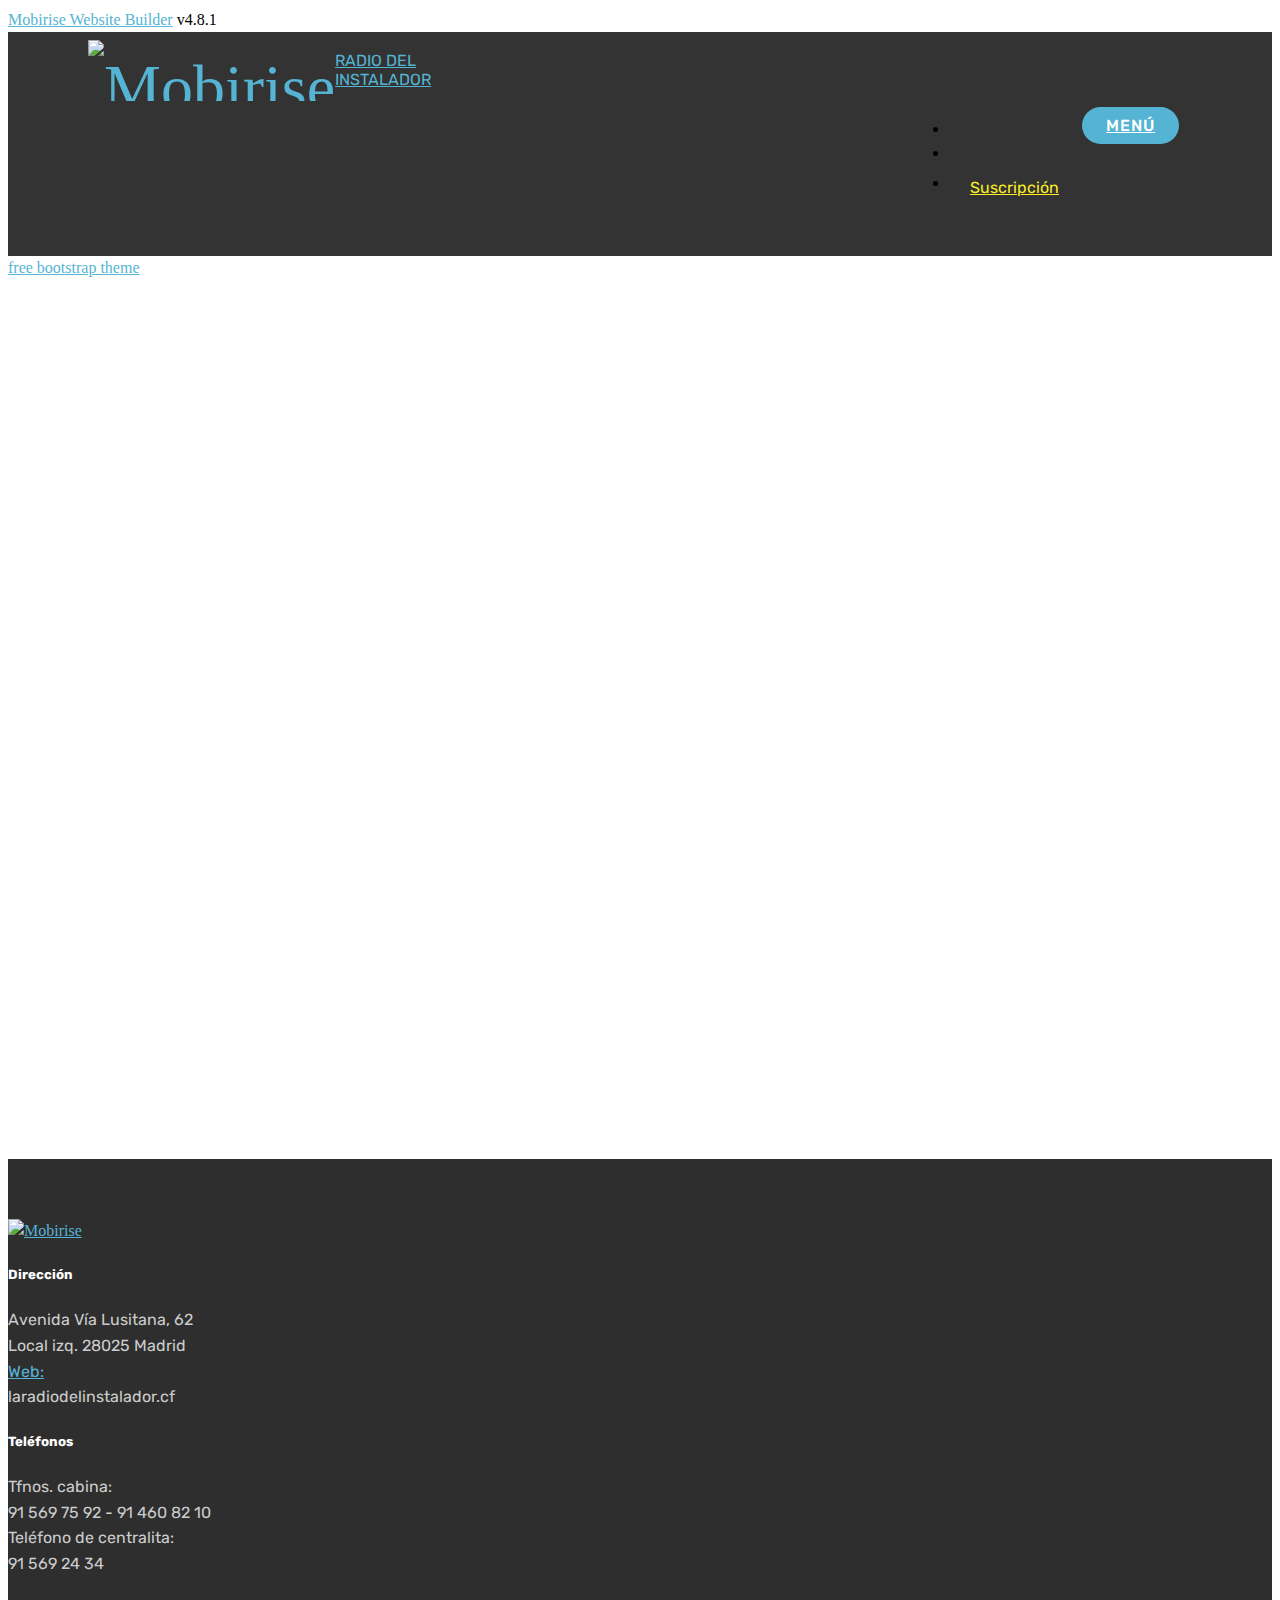
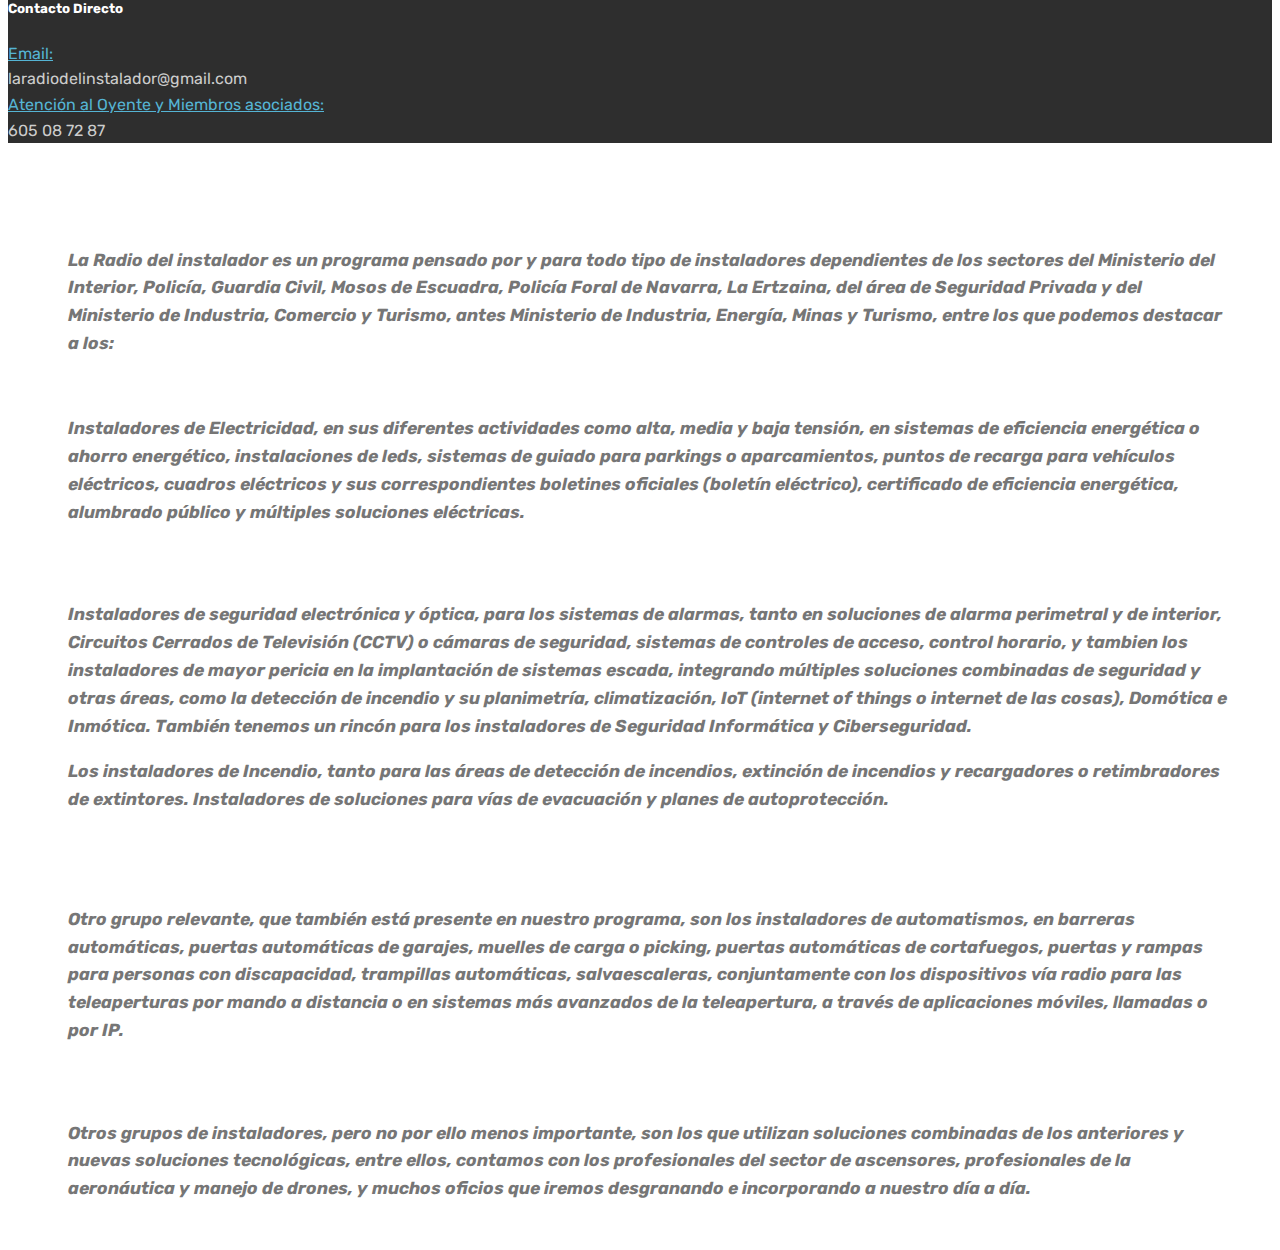
==== index.html @ fbfbef1e "create github pages" ====
<!DOCTYPE html>
<html >
<head>
  <!-- Site made with Mobirise Website Builder v4.8.1, https://mobirise.com -->
  <meta charset="UTF-8">
  <meta http-equiv="X-UA-Compatible" content="IE=edge">
  <meta name="generator" content="Mobirise v4.8.1, mobirise.com">
  <meta name="viewport" content="width=device-width, initial-scale=1, minimum-scale=1">
  <link rel="shortcut icon" href="assets/images/mini-logo-76x121.png" type="image/x-icon">
  <meta name="description" content="Toda la información de nuestros programas, catálogos, información de Ferias y Eventos, nuevos productos, .... y un sinfín de información para todos nuestros instaladores.">
  <title>LA RADIO DEL INSTALADOR</title>
  <link rel="stylesheet" href="assets/web/assets/mobirise-icons/mobirise-icons.css">
  <link rel="stylesheet" href="assets/tether/tether.min.css">
  <link rel="stylesheet" href="assets/soundcloud-plugin/style.css">
  <link rel="stylesheet" href="assets/bootstrap/css/bootstrap.min.css">
  <link rel="stylesheet" href="assets/bootstrap/css/bootstrap-grid.min.css">
  <link rel="stylesheet" href="assets/bootstrap/css/bootstrap-reboot.min.css">
  <link rel="stylesheet" href="assets/socicon/css/styles.css">
  <link rel="stylesheet" href="assets/gdpr-plugin/gdpr-styles.css">
  <link rel="stylesheet" href="assets/dropdown/css/style.css">
  <link rel="stylesheet" href="assets/theme/css/style.css">
  <link rel="stylesheet" href="assets/mobirise/css/mbr-additional.css" type="text/css">
  
  
  
</head>
<body>
  <section class="menu cid-r14WEfcnK8" once="menu" id="menu1-7">

    

    <nav class="navbar navbar-expand beta-menu navbar-dropdown align-items-center navbar-fixed-top navbar-toggleable-sm bg-color transparent">
        <button class="navbar-toggler navbar-toggler-right" type="button" data-toggle="collapse" data-target="#navbarSupportedContent" aria-controls="navbarSupportedContent" aria-expanded="false" aria-label="Toggle navigation">
            <div class="hamburger">
                <span></span>
                <span></span>
                <span></span>
                <span></span>
            </div>
        </button>
        <div class="menu-logo">
            <div class="navbar-brand">
                <span class="navbar-logo">
                    <a href="https://mobirise.com">
                         <img src="assets/images/mini-logo-76x121.png" alt="Mobirise" title="" style="height: 3.8rem;">
                    </a>
                </span>
                <span class="navbar-caption-wrap"><a class="navbar-caption text-primary display-4" href="menu.html">
                        RADIO DEL<br> INSTALADOR</a></span>
            </div>
        </div>
        <div class="collapse navbar-collapse" id="navbarSupportedContent">
            <ul class="navbar-nav nav-dropdown" data-app-modern-menu="true"><li class="nav-item">
                    <a class="nav-link link text-success display-4" href="secciones.html"></a>
                </li><li class="nav-item"><a class="nav-link link text-success display-4" href="noticias.html"></a></li>
                <li class="nav-item">
                    <a class="nav-link link text-success display-4" href="formulario.html"><span class="mbri-edit mbr-iconfont mbr-iconfont-btn"></span>
                        Suscripción</a>
                </li></ul>
            <div class="navbar-buttons mbr-section-btn"><a class="btn btn-sm btn-primary display-4" href="menu.html"><span class="mbri-home mbr-iconfont mbr-iconfont-btn"></span>MENÚ</a></div>
        </div>
    </nav>
</section>

<section class="engine"><a href="https://mobiri.se/s">free bootstrap theme</a></section><section class="cid-qTkA127IK8 mbr-fullscreen mbr-parallax-background" id="header2-1">

    

    

    <div class="container align-center">
        <div class="row justify-content-md-center">
            <div class="mbr-white col-md-10">
                
                
                
                
            </div>
        </div>
    </div>
    <div class="mbr-arrow hidden-sm-down" aria-hidden="true">
        <a href="#next">
            <i class="mbri-down mbr-iconfont"></i>
        </a>
    </div>
</section>

<section class="cid-r1ggnbw7c0" id="video1-1h">

    
    
    <figure class="mbr-figure align-center container">
        <div class="video-block" style="width: 66%;">
            <div><iframe class="mbr-embedded-video" src="https://www.youtube.com/embed/wBc07HFBAdY?rel=0&amp;amp;showinfo=0&amp;autoplay=0&amp;loop=0" width="1280" height="720" frameborder="0" allowfullscreen></iframe></div>
        </div>
    </figure>
</section>

<section class="cid-qTkAaeaxX5" id="footer1-2">

    

    

    <div class="container">
        <div class="media-container-row content text-white">
            <div class="col-12 col-md-3">
                <div class="media-wrap">
                    <a href="https://mobirise.com/">
                        <img src="assets/images/mini-logo-76x121.png" alt="Mobirise" title="">
                    </a>
                </div>
            </div>
            <div class="col-12 col-md-3 mbr-fonts-style display-7">
                <h5 class="pb-3">
                    Dirección</h5>
                <p class="mbr-text">Avenida Vía Lusitana, 62<br>Local izq. 28025 Madrid<br><a href="http://laradiodelinstalador.github.io">Web:</a><br>laradiodelinstalador.cf<br></p>
            </div>
            <div class="col-12 col-md-3 mbr-fonts-style display-7">
                <h5 class="pb-3">Teléfonos</h5>
                <p class="mbr-text">Tfnos. cabina: <br>91 569 75 92 - 91 460 82 10&nbsp;<br>Teléfono de centralita: <br>91 569 24 34<br></p>
            </div>
            <div class="col-12 col-md-3 mbr-fonts-style display-7">
                <h5 class="pb-3">Contacto Directo</h5>
                <p class="mbr-text"><a class="text-primary" href="http://laradiodelinstalador.github.io">Email:</a><br>laradiodelinstalador@gmail.com&nbsp;<br><a href="http://laradiodelinstalador.github.io">Atención al Oyente y Miembros asociados:</a><br>605 08 72 87<br></p>
            </div>
        </div>
        
    </div>
</section>

<section class="mbr-section article content1 cid-r1PuKzwLLW" id="content2-1t">

     

    <div class="container">
        <div class="media-container-row">
            <div class="mbr-text col-12 col-md-8 mbr-fonts-style display-7">
                <blockquote><strong>​La Radio del instalador es un programa pensado por y para todo tipo de instaladores dependientes de los sectores del Ministerio del Interior, Policía, Guardia Civil, Mosos de Escuadra, Policía Foral de Navarra, La Ertzaina, del área de Seguridad Privada y del Ministerio de Industria, Comercio y Turismo, antes Ministerio de Industria, Energía, Minas y Turismo, entre los que podemos destacar a los​:​</strong></blockquote>
            </div>
        </div>
    </div>
</section>

<section class="mbr-section article content1 cid-r1Pv6XLLyT" id="content2-1u">

     

    <div class="container">
        <div class="media-container-row">
            <div class="mbr-text col-12 col-md-8 mbr-fonts-style display-7">
                <blockquote><strong>​Instaladores de Electricidad, en sus diferentes actividades como alta, media y baja tensión, en sistemas de eficiencia energética o ahorro energético, instalaciones de leds, sistemas de guiado para parkings o aparcamientos, puntos de recarga para vehículos eléctricos, cuadros eléctricos y sus correspondientes boletines oficiales (boletín eléctrico), certificado de eficiencia energética, alumbrado público y múltiples soluciones eléctricas.</strong></blockquote>
            </div>
        </div>
    </div>
</section>

<section class="mbr-section article content1 cid-r1PviAA6m5" id="content2-1v">

     

    <div class="container">
        <div class="media-container-row">
            <div class="mbr-text col-12 col-md-8 mbr-fonts-style display-7">
                <blockquote><p><strong>​Instaladores de seguridad electrónica y óptica, para los sistemas de alarmas, tanto en soluciones de alarma perimetral y de interior, Circuitos Cerrados de Televisión (CCTV) o cámaras de seguridad, sistemas de controles de acceso, control horario, y tambien los instaladores de mayor pericia en la implantación de sistemas escada, integrando múltiples soluciones combinadas de seguridad y otras áreas, como la detección de incendio y su planimetría, climatización, IoT (internet of things o internet de las cosas), Domótica e Inmótica. También tenemos un rincón para los instaladores de Seguridad Informática y Ciberseguridad.</strong></p><p><strong>Los instaladores de Incendio, tanto para las áreas de detección de incendios, extinción de incendios y recargadores o retimbradores de extintores. Instaladores de soluciones para vías de evacuación y planes de autoprotección.</strong></p></blockquote>
            </div>
        </div>
    </div>
</section>

<section class="mbr-section article content1 cid-r1Pxhwvewk" id="content2-1w">

     

    <div class="container">
        <div class="media-container-row">
            <div class="mbr-text col-12 col-md-8 mbr-fonts-style display-7">
                <blockquote><p><strong>Otro grupo relevante, que también está presente en nuestro programa, son los instaladores de automatismos, en barreras automáticas, puertas automáticas de garajes, muelles de carga o picking, puertas automáticas de cortafuegos, puertas y rampas para personas con discapacidad, trampillas automáticas, salvaescaleras, conjuntamente con los dispositivos vía radio para las teleaperturas por mando a distancia o en sistemas más avanzados de la teleapertura, a través de aplicaciones móviles, llamadas o por IP.</strong></p></blockquote>
            </div>
        </div>
    </div>
</section>

<section class="mbr-section article content1 cid-r1Pyh9KIrr" id="content2-1x">

     

    <div class="container">
        <div class="media-container-row">
            <div class="mbr-text col-12 col-md-8 mbr-fonts-style display-7">
                <blockquote><strong>Otros grupos de instaladores, pero no por ello menos importante, son los que utilizan soluciones combinadas de los anteriores y nuevas soluciones tecnológicas, entre ellos, contamos con los profesionales del sector de ascensores, profesionales de la aeronáutica y manejo de drones, y muchos oficios que iremos desgranando e incorporando a nuestro día a día.</strong></blockquote>
            </div>
        </div>
    </div>
</section>


  <script src="assets/web/assets/jquery/jquery.min.js"></script>
  <script src="assets/popper/popper.min.js"></script>
  <script src="assets/tether/tether.min.js"></script>
  <script src="assets/bootstrap/js/bootstrap.min.js"></script>
  <script src="assets/smoothscroll/smooth-scroll.js"></script>
  <script src="assets/dropdown/js/script.min.js"></script>
  <script src="assets/touchswipe/jquery.touch-swipe.min.js"></script>
  <script src="assets/parallax/jarallax.min.js"></script>
  <script src="assets/cookies-alert-plugin/cookies-alert-core.js"></script>
  <script src="assets/cookies-alert-plugin/cookies-alert-script.js"></script>
  <script src="assets/theme/js/script.js"></script>
  
  
<input name="cookieData" type="hidden" data-cookie-text="We use cookies to give you the best experience. Read our <a href='privacy.html'>cookie policy</a>.">
  </body>
</html>
---- assets/mobirise/css/mbr-additional.css ----
@import url(https://fonts.googleapis.com/css?family=Rubik:300,300i,400,400i,500,500i,700,700i,900,900i);





body {
  font-style: normal;
  line-height: 1.5;
}
.mbr-section-title {
  font-style: normal;
  line-height: 1.2;
}
.mbr-section-subtitle {
  line-height: 1.3;
}
.mbr-text {
  font-style: normal;
  line-height: 1.6;
}
.display-1 {
  font-family: 'Rubik', sans-serif;
  font-size: 4.25rem;
}
.display-1 > .mbr-iconfont {
  font-size: 6.8rem;
}
.display-2 {
  font-family: 'Rubik', sans-serif;
  font-size: 3rem;
}
.display-2 > .mbr-iconfont {
  font-size: 4.8rem;
}
.display-4 {
  font-family: 'Rubik', sans-serif;
  font-size: 1rem;
}
.display-4 > .mbr-iconfont {
  font-size: 1.6rem;
}
.display-5 {
  font-family: 'Rubik', sans-serif;
  font-size: 1.5rem;
}
.display-5 > .mbr-iconfont {
  font-size: 2.4rem;
}
.display-7 {
  font-family: 'Rubik', sans-serif;
  font-size: 1rem;
}
.display-7 > .mbr-iconfont {
  font-size: 1.6rem;
}
/* ---- Fluid typography for mobile devices ---- */
/* 1.4 - font scale ratio ( bootstrap == 1.42857 ) */
/* 100vw - current viewport width */
/* (48 - 20)  48 == 48rem == 768px, 20 == 20rem == 320px(minimal supported viewport) */
/* 0.65 - min scale variable, may vary */
@media (max-width: 768px) {
  .display-1 {
    font-size: 3.4rem;
    font-size: calc( 2.1374999999999997rem + (4.25 - 2.1374999999999997) * ((100vw - 20rem) / (48 - 20)));
    line-height: calc( 1.4 * (2.1374999999999997rem + (4.25 - 2.1374999999999997) * ((100vw - 20rem) / (48 - 20))));
  }
  .display-2 {
    font-size: 2.4rem;
    font-size: calc( 1.7rem + (3 - 1.7) * ((100vw - 20rem) / (48 - 20)));
    line-height: calc( 1.4 * (1.7rem + (3 - 1.7) * ((100vw - 20rem) / (48 - 20))));
  }
  .display-4 {
    font-size: 0.8rem;
    font-size: calc( 1rem + (1 - 1) * ((100vw - 20rem) / (48 - 20)));
    line-height: calc( 1.4 * (1rem + (1 - 1) * ((100vw - 20rem) / (48 - 20))));
  }
  .display-5 {
    font-size: 1.2rem;
    font-size: calc( 1.175rem + (1.5 - 1.175) * ((100vw - 20rem) / (48 - 20)));
    line-height: calc( 1.4 * (1.175rem + (1.5 - 1.175) * ((100vw - 20rem) / (48 - 20))));
  }
}
/* Buttons */
.btn {
  font-weight: 500;
  border-width: 2px;
  font-style: normal;
  letter-spacing: 1px;
  margin: .4rem .8rem;
  white-space: normal;
  -webkit-transition: all 0.3s ease-in-out;
  -moz-transition: all 0.3s ease-in-out;
  transition: all 0.3s ease-in-out;
  padding: 1rem 3rem;
  border-radius: 3px;
  display: inline-flex;
  align-items: center;
  justify-content: center;
  word-break: break-word;
}
.btn-sm {
  font-weight: 500;
  letter-spacing: 1px;
  -webkit-transition: all 0.3s ease-in-out;
  -moz-transition: all 0.3s ease-in-out;
  transition: all 0.3s ease-in-out;
  padding: 0.6rem 1.5rem;
  border-radius: 3px;
}
.btn-md {
  font-weight: 500;
  letter-spacing: 1px;
  margin: .4rem .8rem !important;
  -webkit-transition: all 0.3s ease-in-out;
  -moz-transition: all 0.3s ease-in-out;
  transition: all 0.3s ease-in-out;
  padding: 1rem 3rem;
  border-radius: 3px;
}
.btn-lg {
  font-weight: 500;
  letter-spacing: 1px;
  margin: .4rem .8rem !important;
  -webkit-transition: all 0.3s ease-in-out;
  -moz-transition: all 0.3s ease-in-out;
  transition: all 0.3s ease-in-out;
  padding: 1.2rem 3.2rem;
  border-radius: 3px;
}
.bg-primary {
  background-color: #55b4d4 !important;
}
.bg-success {
  background-color: #faed23 !important;
}
.bg-info {
  background-color: #82786e !important;
}
.bg-warning {
  background-color: #879a9f !important;
}
.bg-danger {
  background-color: #9ce639 !important;
}
.btn-primary,
.btn-primary:active {
  background-color: #55b4d4 !important;
  border-color: #55b4d4 !important;
  color: #ffffff !important;
}
.btn-primary:hover,
.btn-primary:focus,
.btn-primary.focus,
.btn-primary.active {
  color: #ffffff !important;
  background-color: #2d8fb0 !important;
  border-color: #2d8fb0 !important;
}
.btn-primary.disabled,
.btn-primary:disabled {
  color: #ffffff !important;
  background-color: #2d8fb0 !important;
  border-color: #2d8fb0 !important;
}
.btn-secondary,
.btn-secondary:active {
  background-color: #ff0a00 !important;
  border-color: #ff0a00 !important;
  color: #ffffff !important;
}
.btn-secondary:hover,
.btn-secondary:focus,
.btn-secondary.focus,
.btn-secondary.active {
  color: #ffffff !important;
  background-color: #b30700 !important;
  border-color: #b30700 !important;
}
.btn-secondary.disabled,
.btn-secondary:disabled {
  color: #ffffff !important;
  background-color: #b30700 !important;
  border-color: #b30700 !important;
}
.btn-info,
.btn-info:active {
  background-color: #82786e !important;
  border-color: #82786e !important;
  color: #ffffff !important;
}
.btn-info:hover,
.btn-info:focus,
.btn-info.focus,
.btn-info.active {
  color: #ffffff !important;
  background-color: #59524b !important;
  border-color: #59524b !important;
}
.btn-info.disabled,
.btn-info:disabled {
  color: #ffffff !important;
  background-color: #59524b !important;
  border-color: #59524b !important;
}
.btn-success,
.btn-success:active {
  background-color: #faed23 !important;
  border-color: #faed23 !important;
  color: #1d1c01 !important;
}
.btn-success:hover,
.btn-success:focus,
.btn-success.focus,
.btn-success.active {
  color: #1d1c01 !important;
  background-color: #ccc005 !important;
  border-color: #ccc005 !important;
}
.btn-success.disabled,
.btn-success:disabled {
  color: #1d1c01 !important;
  background-color: #ccc005 !important;
  border-color: #ccc005 !important;
}
.btn-warning,
.btn-warning:active {
  background-color: #879a9f !important;
  border-color: #879a9f !important;
  color: #ffffff !important;
}
.btn-warning:hover,
.btn-warning:focus,
.btn-warning.focus,
.btn-warning.active {
  color: #ffffff !important;
  background-color: #617479 !important;
  border-color: #617479 !important;
}
.btn-warning.disabled,
.btn-warning:disabled {
  color: #ffffff !important;
  background-color: #617479 !important;
  border-color: #617479 !important;
}
.btn-danger,
.btn-danger:active {
  background-color: #9ce639 !important;
  border-color: #9ce639 !important;
  color: #121c04 !important;
}
.btn-danger:hover,
.btn-danger:focus,
.btn-danger.focus,
.btn-danger.active {
  color: #121c04 !important;
  background-color: #75bb18 !important;
  border-color: #75bb18 !important;
}
.btn-danger.disabled,
.btn-danger:disabled {
  color: #121c04 !important;
  background-color: #75bb18 !important;
  border-color: #75bb18 !important;
}
.btn-white {
  color: #333333 !important;
}
.btn-white,
.btn-white:active {
  background-color: #ffffff !important;
  border-color: #ffffff !important;
  color: #808080 !important;
}
.btn-white:hover,
.btn-white:focus,
.btn-white.focus,
.btn-white.active {
  color: #808080 !important;
  background-color: #d9d9d9 !important;
  border-color: #d9d9d9 !important;
}
.btn-white.disabled,
.btn-white:disabled {
  color: #808080 !important;
  background-color: #d9d9d9 !important;
  border-color: #d9d9d9 !important;
}
.btn-black,
.btn-black:active {
  background-color: #333333 !important;
  border-color: #333333 !important;
  color: #ffffff !important;
}
.btn-black:hover,
.btn-black:focus,
.btn-black.focus,
.btn-black.active {
  color: #ffffff !important;
  background-color: #0d0d0d !important;
  border-color: #0d0d0d !important;
}
.btn-black.disabled,
.btn-black:disabled {
  color: #ffffff !important;
  background-color: #0d0d0d !important;
  border-color: #0d0d0d !important;
}
.btn-primary-outline,
.btn-primary-outline:active {
  background: none;
  border-color: #277e9c;
  color: #277e9c;
}
.btn-primary-outline:hover,
.btn-primary-outline:focus,
.btn-primary-outline.focus,
.btn-primary-outline.active {
  color: #ffffff;
  background-color: #55b4d4;
  border-color: #55b4d4;
}
.btn-primary-outline.disabled,
.btn-primary-outline:disabled {
  color: #ffffff !important;
  background-color: #55b4d4 !important;
  border-color: #55b4d4 !important;
}
.btn-secondary-outline,
.btn-secondary-outline:active {
  background: none;
  border-color: #990600;
  color: #990600;
}
.btn-secondary-outline:hover,
.btn-secondary-outline:focus,
.btn-secondary-outline.focus,
.btn-secondary-outline.active {
  color: #ffffff;
  background-color: #ff0a00;
  border-color: #ff0a00;
}
.btn-secondary-outline.disabled,
.btn-secondary-outline:disabled {
  color: #ffffff !important;
  background-color: #ff0a00 !important;
  border-color: #ff0a00 !important;
}
.btn-info-outline,
.btn-info-outline:active {
  background: none;
  border-color: #4b453f;
  color: #4b453f;
}
.btn-info-outline:hover,
.btn-info-outline:focus,
.btn-info-outline.focus,
.btn-info-outline.active {
  color: #ffffff;
  background-color: #82786e;
  border-color: #82786e;
}
.btn-info-outline.disabled,
.btn-info-outline:disabled {
  color: #ffffff !important;
  background-color: #82786e !important;
  border-color: #82786e !important;
}
.btn-success-outline,
.btn-success-outline:active {
  background: none;
  border-color: #b3a804;
  color: #b3a804;
}
.btn-success-outline:hover,
.btn-success-outline:focus,
.btn-success-outline.focus,
.btn-success-outline.active {
  color: #1d1c01;
  background-color: #faed23;
  border-color: #faed23;
}
.btn-success-outline.disabled,
.btn-success-outline:disabled {
  color: #1d1c01 !important;
  background-color: #faed23 !important;
  border-color: #faed23 !important;
}
.btn-warning-outline,
.btn-warning-outline:active {
  background: none;
  border-color: #55666b;
  color: #55666b;
}
.btn-warning-outline:hover,
.btn-warning-outline:focus,
.btn-warning-outline.focus,
.btn-warning-outline.active {
  color: #ffffff;
  background-color: #879a9f;
  border-color: #879a9f;
}
.btn-warning-outline.disabled,
.btn-warning-outline:disabled {
  color: #ffffff !important;
  background-color: #879a9f !important;
  border-color: #879a9f !important;
}
.btn-danger-outline,
.btn-danger-outline:active {
  background: none;
  border-color: #67a415;
  color: #67a415;
}
.btn-danger-outline:hover,
.btn-danger-outline:focus,
.btn-danger-outline.focus,
.btn-danger-outline.active {
  color: #121c04;
  background-color: #9ce639;
  border-color: #9ce639;
}
.btn-danger-outline.disabled,
.btn-danger-outline:disabled {
  color: #121c04 !important;
  background-color: #9ce639 !important;
  border-color: #9ce639 !important;
}
.btn-black-outline,
.btn-black-outline:active {
  background: none;
  border-color: #000000;
  color: #000000;
}
.btn-black-outline:hover,
.btn-black-outline:focus,
.btn-black-outline.focus,
.btn-black-outline.active {
  color: #ffffff;
  background-color: #333333;
  border-color: #333333;
}
.btn-black-outline.disabled,
.btn-black-outline:disabled {
  color: #ffffff !important;
  background-color: #333333 !important;
  border-color: #333333 !important;
}
.btn-white-outline,
.btn-white-outline:active,
.btn-white-outline.active {
  background: none;
  border-color: #ffffff;
  color: #ffffff;
}
.btn-white-outline:hover,
.btn-white-outline:focus,
.btn-white-outline.focus {
  color: #333333;
  background-color: #ffffff;
  border-color: #ffffff;
}
.text-primary {
  color: #55b4d4 !important;
}
.text-secondary {
  color: #ff0a00 !important;
}
.text-success {
  color: #faed23 !important;
}
.text-info {
  color: #82786e !important;
}
.text-warning {
  color: #879a9f !important;
}
.text-danger {
  color: #9ce639 !important;
}
.text-white {
  color: #ffffff !important;
}
.text-black {
  color: #000000 !important;
}
a.text-primary:hover,
a.text-primary:focus {
  color: #277e9c !important;
}
a.text-secondary:hover,
a.text-secondary:focus {
  color: #990600 !important;
}
a.text-success:hover,
a.text-success:focus {
  color: #b3a804 !important;
}
a.text-info:hover,
a.text-info:focus {
  color: #4b453f !important;
}
a.text-warning:hover,
a.text-warning:focus {
  color: #55666b !important;
}
a.text-danger:hover,
a.text-danger:focus {
  color: #67a415 !important;
}
a.text-white:hover,
a.text-white:focus {
  color: #b3b3b3 !important;
}
a.text-black:hover,
a.text-black:focus {
  color: #4d4d4d !important;
}
.alert-success {
  background-color: #70c770;
}
.alert-info {
  background-color: #82786e;
}
.alert-warning {
  background-color: #879a9f;
}
.alert-danger {
  background-color: #9ce639;
}
.mbr-section-btn a.btn:not(.btn-form) {
  border-radius: 100px;
}
.mbr-section-btn a.btn:not(.btn-form):hover,
.mbr-section-btn a.btn:not(.btn-form):focus {
  box-shadow: none !important;
}
.mbr-section-btn a.btn:not(.btn-form):hover,
.mbr-section-btn a.btn:not(.btn-form):focus {
  box-shadow: 0 10px 40px 0 rgba(0, 0, 0, 0.2) !important;
  -webkit-box-shadow: 0 10px 40px 0 rgba(0, 0, 0, 0.2) !important;
}
.mbr-gallery-filter li a {
  border-radius: 100px !important;
}
.mbr-gallery-filter li.active .btn {
  background-color: #55b4d4;
  border-color: #55b4d4;
  color: #ffffff;
}
.mbr-gallery-filter li.active .btn:focus {
  box-shadow: none;
}
.nav-tabs .nav-link {
  border-radius: 100px !important;
}
.btn-form {
  border-radius: 0;
}
.btn-form:hover {
  cursor: pointer;
}
a,
a:hover {
  color: #55b4d4;
}
.mbr-plan-header.bg-primary .mbr-plan-subtitle,
.mbr-plan-header.bg-primary .mbr-plan-price-desc {
  color: #f8fcfd;
}
.mbr-plan-header.bg-success .mbr-plan-subtitle,
.mbr-plan-header.bg-success .mbr-plan-price-desc {
  color: #fffdea;
}
.mbr-plan-header.bg-info .mbr-plan-subtitle,
.mbr-plan-header.bg-info .mbr-plan-price-desc {
  color: #beb8b2;
}
.mbr-plan-header.bg-warning .mbr-plan-subtitle,
.mbr-plan-header.bg-warning .mbr-plan-price-desc {
  color: #ced6d8;
}
.mbr-plan-header.bg-danger .mbr-plan-subtitle,
.mbr-plan-header.bg-danger .mbr-plan-price-desc {
  color: #f7fdee;
}
/* Scroll to top button*/
.scrollToTop_wraper {
  display: none;
}
#scrollToTop a i:before {
  content: '';
  position: absolute;
  height: 40%;
  top: 25%;
  background: #fff;
  width: 2px;
  left: calc(50% - 1px);
}
#scrollToTop a i:after {
  content: '';
  position: absolute;
  display: block;
  border-top: 2px solid #fff;
  border-right: 2px solid #fff;
  width: 40%;
  height: 40%;
  left: 30%;
  bottom: 30%;
  transform: rotate(135deg);
}
/* Others*/
.note-check a[data-value=Rubik] {
  font-style: normal;
}
.mbr-arrow a {
  color: #ffffff;
}
@media (max-width: 767px) {
  .mbr-arrow {
    display: none;
  }
}
.form-control-label {
  position: relative;
  cursor: pointer;
  margin-bottom: .357em;
  padding: 0;
}
.alert {
  color: #ffffff;
  border-radius: 0;
  border: 0;
  font-size: .875rem;
  line-height: 1.5;
  margin-bottom: 1.875rem;
  padding: 1.25rem;
  position: relative;
}
.alert.alert-form::after {
  background-color: inherit;
  bottom: -7px;
  content: "";
  display: block;
  height: 14px;
  left: 50%;
  margin-left: -7px;
  position: absolute;
  transform: rotate(45deg);
  width: 14px;
}
.form-control {
  background-color: #f5f5f5;
  box-shadow: none;
  color: #565656;
  font-family: 'Rubik', sans-serif;
  font-size: 1rem;
  line-height: 1.43;
  min-height: 3.5em;
  padding: 1.07em .5em;
}
.form-control > .mbr-iconfont {
  font-size: 1.6rem;
}
.form-control,
.form-control:focus {
  border: 1px solid #e8e8e8;
}
.form-active .form-control:invalid {
  border-color: red;
}
.mbr-overlay {
  background-color: #000;
  bottom: 0;
  left: 0;
  opacity: .5;
  position: absolute;
  right: 0;
  top: 0;
  z-index: 0;
}
blockquote {
  font-style: italic;
  padding: 10px 0 10px 20px;
  font-size: 1.09rem;
  position: relative;
  border-color: #55b4d4;
  border-width: 3px;
}
ul,
ol,
pre,
blockquote {
  margin-bottom: 2.3125rem;
}
pre {
  background: #f4f4f4;
  padding: 10px 24px;
  white-space: pre-wrap;
}
.inactive {
  -webkit-user-select: none;
  -moz-user-select: none;
  -ms-user-select: none;
  user-select: none;
  pointer-events: none;
  -webkit-user-drag: none;
  user-drag: none;
}
.mbr-section__comments .row {
  justify-content: center;
}
/* Forms */
.mbr-form .btn {
  margin: .4rem 0;
}
.mbr-form .input-group-btn a.btn {
  border-radius: 100px !important;
}
.mbr-form .input-group-btn a.btn:hover {
  box-shadow: 0 10px 40px 0 rgba(0, 0, 0, 0.2);
}
.mbr-form .input-group-btn button[type="submit"] {
  border-radius: 100px !important;
  padding: 1rem 3rem;
}
.mbr-form .input-group-btn button[type="submit"]:hover {
  box-shadow: 0 10px 40px 0 rgba(0, 0, 0, 0.2);
}
.form2 .form-control {
  border-top-left-radius: 100px;
  border-bottom-left-radius: 100px;
}
.form2 .input-group-btn a.btn {
  border-top-left-radius: 0 !important;
  border-bottom-left-radius: 0 !important;
}
.form2 .input-group-btn button[type="submit"] {
  border-top-left-radius: 0 !important;
  border-bottom-left-radius: 0 !important;
}
.form3 input[type="email"] {
  border-radius: 100px !important;
}
@media (max-width: 349px) {
  .form2 input[type="email"] {
    border-radius: 100px !important;
  }
  .form2 .input-group-btn a.btn {
    border-radius: 100px !important;
  }
  .form2 .input-group-btn button[type="submit"] {
    border-radius: 100px !important;
  }
}
@media (max-width: 767px) {
  .btn {
    font-size: .75rem !important;
  }
  .btn .mbr-iconfont {
    font-size: 1rem !important;
  }
}
/* Social block */
.btn-social {
  font-size: 20px;
  border-radius: 50%;
  padding: 0;
  width: 44px;
  height: 44px;
  line-height: 44px;
  text-align: center;
  position: relative;
  border: 2px solid #c0a375;
  border-color: #55b4d4;
  color: #232323;
  cursor: pointer;
}
.btn-social i {
  top: 0;
  line-height: 44px;
  width: 44px;
}
.btn-social:hover {
  color: #fff;
  background: #55b4d4;
}
.btn-social + .btn {
  margin-left: .1rem;
}
/* Footer */
.mbr-footer-content li::before,
.mbr-footer .mbr-contacts li::before {
  background: #55b4d4;
}
.mbr-footer-content li a:hover,
.mbr-footer .mbr-contacts li a:hover {
  color: #55b4d4;
}
.footer3 input[type="email"],
.footer4 input[type="email"] {
  border-radius: 100px !important;
}
.footer3 .input-group-btn a.btn,
.footer4 .input-group-btn a.btn {
  border-radius: 100px !important;
}
.footer3 .input-group-btn button[type="submit"],
.footer4 .input-group-btn button[type="submit"] {
  border-radius: 100px !important;
}
/* Headers*/
.header13 .form-inline input[type="email"],
.header14 .form-inline input[type="email"] {
  border-radius: 100px;
}
.header13 .form-inline input[type="text"],
.header14 .form-inline input[type="text"] {
  border-radius: 100px;
}
.header13 .form-inline input[type="tel"],
.header14 .form-inline input[type="tel"] {
  border-radius: 100px;
}
.header13 .form-inline a.btn,
.header14 .form-inline a.btn {
  border-radius: 100px;
}
.header13 .form-inline button,
.header14 .form-inline button {
  border-radius: 100px !important;
}
.offset-1 {
  margin-left: 8.33333%;
}
.offset-2 {
  margin-left: 16.66667%;
}
.offset-3 {
  margin-left: 25%;
}
.offset-4 {
  margin-left: 33.33333%;
}
.offset-5 {
  margin-left: 41.66667%;
}
.offset-6 {
  margin-left: 50%;
}
.offset-7 {
  margin-left: 58.33333%;
}
.offset-8 {
  margin-left: 66.66667%;
}
.offset-9 {
  margin-left: 75%;
}
.offset-10 {
  margin-left: 83.33333%;
}
.offset-11 {
  margin-left: 91.66667%;
}
@media (min-width: 576px) {
  .offset-sm-0 {
    margin-left: 0%;
  }
  .offset-sm-1 {
    margin-left: 8.33333%;
  }
  .offset-sm-2 {
    margin-left: 16.66667%;
  }
  .offset-sm-3 {
    margin-left: 25%;
  }
  .offset-sm-4 {
    margin-left: 33.33333%;
  }
  .offset-sm-5 {
    margin-left: 41.66667%;
  }
  .offset-sm-6 {
    margin-left: 50%;
  }
  .offset-sm-7 {
    margin-left: 58.33333%;
  }
  .offset-sm-8 {
    margin-left: 66.66667%;
  }
  .offset-sm-9 {
    margin-left: 75%;
  }
  .offset-sm-10 {
    margin-left: 83.33333%;
  }
  .offset-sm-11 {
    margin-left: 91.66667%;
  }
}
@media (min-width: 768px) {
  .offset-md-0 {
    margin-left: 0%;
  }
  .offset-md-1 {
    margin-left: 8.33333%;
  }
  .offset-md-2 {
    margin-left: 16.66667%;
  }
  .offset-md-3 {
    margin-left: 25%;
  }
  .offset-md-4 {
    margin-left: 33.33333%;
  }
  .offset-md-5 {
    margin-left: 41.66667%;
  }
  .offset-md-6 {
    margin-left: 50%;
  }
  .offset-md-7 {
    margin-left: 58.33333%;
  }
  .offset-md-8 {
    margin-left: 66.66667%;
  }
  .offset-md-9 {
    margin-left: 75%;
  }
  .offset-md-10 {
    margin-left: 83.33333%;
  }
  .offset-md-11 {
    margin-left: 91.66667%;
  }
}
@media (min-width: 992px) {
  .offset-lg-0 {
    margin-left: 0%;
  }
  .offset-lg-1 {
    margin-left: 8.33333%;
  }
  .offset-lg-2 {
    margin-left: 16.66667%;
  }
  .offset-lg-3 {
    margin-left: 25%;
  }
  .offset-lg-4 {
    margin-left: 33.33333%;
  }
  .offset-lg-5 {
    margin-left: 41.66667%;
  }
  .offset-lg-6 {
    margin-left: 50%;
  }
  .offset-lg-7 {
    margin-left: 58.33333%;
  }
  .offset-lg-8 {
    margin-left: 66.66667%;
  }
  .offset-lg-9 {
    margin-left: 75%;
  }
  .offset-lg-10 {
    margin-left: 83.33333%;
  }
  .offset-lg-11 {
    margin-left: 91.66667%;
  }
}
@media (min-width: 1200px) {
  .offset-xl-0 {
    margin-left: 0%;
  }
  .offset-xl-1 {
    margin-left: 8.33333%;
  }
  .offset-xl-2 {
    margin-left: 16.66667%;
  }
  .offset-xl-3 {
    margin-left: 25%;
  }
  .offset-xl-4 {
    margin-left: 33.33333%;
  }
  .offset-xl-5 {
    margin-left: 41.66667%;
  }
  .offset-xl-6 {
    margin-left: 50%;
  }
  .offset-xl-7 {
    margin-left: 58.33333%;
  }
  .offset-xl-8 {
    margin-left: 66.66667%;
  }
  .offset-xl-9 {
    margin-left: 75%;
  }
  .offset-xl-10 {
    margin-left: 83.33333%;
  }
  .offset-xl-11 {
    margin-left: 91.66667%;
  }
}
.navbar-toggler {
  -webkit-align-self: flex-start;
  -ms-flex-item-align: start;
  align-self: flex-start;
  padding: 0.25rem 0.75rem;
  font-size: 1.25rem;
  line-height: 1;
  background: transparent;
  border: 1px solid transparent;
  -webkit-border-radius: 0.25rem;
  border-radius: 0.25rem;
}
.navbar-toggler:focus,
.navbar-toggler:hover {
  text-decoration: none;
}
.navbar-toggler-icon {
  display: inline-block;
  width: 1.5em;
  height: 1.5em;
  vertical-align: middle;
  content: "";
  background: no-repeat center center;
  -webkit-background-size: 100% 100%;
  -o-background-size: 100% 100%;
  background-size: 100% 100%;
}
.navbar-toggler-left {
  position: absolute;
  left: 1rem;
}
.navbar-toggler-right {
  position: absolute;
  right: 1rem;
}
@media (max-width: 575px) {
  .navbar-toggleable .navbar-nav .dropdown-menu {
    position: static;
    float: none;
  }
  .navbar-toggleable > .container {
    padding-right: 0;
    padding-left: 0;
  }
}
@media (min-width: 576px) {
  .navbar-toggleable {
    -webkit-box-orient: horizontal;
    -webkit-box-direction: normal;
    -webkit-flex-direction: row;
    -ms-flex-direction: row;
    flex-direction: row;
    -webkit-flex-wrap: nowrap;
    -ms-flex-wrap: nowrap;
    flex-wrap: nowrap;
    -webkit-box-align: center;
    -webkit-align-items: center;
    -ms-flex-align: center;
    align-items: center;
  }
  .navbar-toggleable .navbar-nav {
    -webkit-box-orient: horizontal;
    -webkit-box-direction: normal;
    -webkit-flex-direction: row;
    -ms-flex-direction: row;
    flex-direction: row;
  }
  .navbar-toggleable .navbar-nav .nav-link {
    padding-right: .5rem;
    padding-left: .5rem;
  }
  .navbar-toggleable > .container {
    display: -webkit-box;
    display: -webkit-flex;
    display: -ms-flexbox;
    display: flex;
    -webkit-flex-wrap: nowrap;
    -ms-flex-wrap: nowrap;
    flex-wrap: nowrap;
    -webkit-box-align: center;
    -webkit-align-items: center;
    -ms-flex-align: center;
    align-items: center;
  }
  .navbar-toggleable .navbar-collapse {
    display: -webkit-box !important;
    display: -webkit-flex !important;
    display: -ms-flexbox !important;
    display: flex !important;
    width: 100%;
  }
  .navbar-toggleable .navbar-toggler {
    display: none;
  }
}
@media (max-width: 767px) {
  .navbar-toggleable-sm .navbar-nav .dropdown-menu {
    position: static;
    float: none;
  }
  .navbar-toggleable-sm > .container {
    padding-right: 0;
    padding-left: 0;
  }
}
@media (min-width: 768px) {
  .navbar-toggleable-sm {
    -webkit-box-orient: horizontal;
    -webkit-box-direction: normal;
    -webkit-flex-direction: row;
    -ms-flex-direction: row;
    flex-direction: row;
    -webkit-flex-wrap: nowrap;
    -ms-flex-wrap: nowrap;
    flex-wrap: nowrap;
    -webkit-box-align: center;
    -webkit-align-items: center;
    -ms-flex-align: center;
    align-items: center;
  }
  .navbar-toggleable-sm .navbar-nav {
    -webkit-box-orient: horizontal;
    -webkit-box-direction: normal;
    -webkit-flex-direction: row;
    -ms-flex-direction: row;
    flex-direction: row;
  }
  .navbar-toggleable-sm .navbar-nav .nav-link {
    padding-right: .5rem;
    padding-left: .5rem;
  }
  .navbar-toggleable-sm > .container {
    display: -webkit-box;
    display: -webkit-flex;
    display: -ms-flexbox;
    display: flex;
    -webkit-flex-wrap: nowrap;
    -ms-flex-wrap: nowrap;
    flex-wrap: nowrap;
    -webkit-box-align: center;
    -webkit-align-items: center;
    -ms-flex-align: center;
    align-items: center;
  }
  .navbar-toggleable-sm .navbar-collapse {
    display: -webkit-box !important;
    display: -webkit-flex !important;
    display: -ms-flexbox !important;
    display: flex !important;
    width: 100%;
  }
  .navbar-toggleable-sm .navbar-toggler {
    display: none;
  }
}
@media (max-width: 991px) {
  .navbar-toggleable-md .navbar-nav .dropdown-menu {
    position: static;
    float: none;
  }
  .navbar-toggleable-md > .container {
    padding-right: 0;
    padding-left: 0;
  }
}
@media (min-width: 992px) {
  .navbar-toggleable-md {
    -webkit-box-orient: horizontal;
    -webkit-box-direction: normal;
    -webkit-flex-direction: row;
    -ms-flex-direction: row;
    flex-direction: row;
    -webkit-flex-wrap: nowrap;
    -ms-flex-wrap: nowrap;
    flex-wrap: nowrap;
    -webkit-box-align: center;
    -webkit-align-items: center;
    -ms-flex-align: center;
    align-items: center;
  }
  .navbar-toggleable-md .navbar-nav {
    -webkit-box-orient: horizontal;
    -webkit-box-direction: normal;
    -webkit-flex-direction: row;
    -ms-flex-direction: row;
    flex-direction: row;
  }
  .navbar-toggleable-md .navbar-nav .nav-link {
    padding-right: .5rem;
    padding-left: .5rem;
  }
  .navbar-toggleable-md > .container {
    display: -webkit-box;
    display: -webkit-flex;
    display: -ms-flexbox;
    display: flex;
    -webkit-flex-wrap: nowrap;
    -ms-flex-wrap: nowrap;
    flex-wrap: nowrap;
    -webkit-box-align: center;
    -webkit-align-items: center;
    -ms-flex-align: center;
    align-items: center;
  }
  .navbar-toggleable-md .navbar-collapse {
    display: -webkit-box !important;
    display: -webkit-flex !important;
    display: -ms-flexbox !important;
    display: flex !important;
    width: 100%;
  }
  .navbar-toggleable-md .navbar-toggler {
    display: none;
  }
}
@media (max-width: 1199px) {
  .navbar-toggleable-lg .navbar-nav .dropdown-menu {
    position: static;
    float: none;
  }
  .navbar-toggleable-lg > .container {
    padding-right: 0;
    padding-left: 0;
  }
}
@media (min-width: 1200px) {
  .navbar-toggleable-lg {
    -webkit-box-orient: horizontal;
    -webkit-box-direction: normal;
    -webkit-flex-direction: row;
    -ms-flex-direction: row;
    flex-direction: row;
    -webkit-flex-wrap: nowrap;
    -ms-flex-wrap: nowrap;
    flex-wrap: nowrap;
    -webkit-box-align: center;
    -webkit-align-items: center;
    -ms-flex-align: center;
    align-items: center;
  }
  .navbar-toggleable-lg .navbar-nav {
    -webkit-box-orient: horizontal;
    -webkit-box-direction: normal;
    -webkit-flex-direction: row;
    -ms-flex-direction: row;
    flex-direction: row;
  }
  .navbar-toggleable-lg .navbar-nav .nav-link {
    padding-right: .5rem;
    padding-left: .5rem;
  }
  .navbar-toggleable-lg > .container {
    display: -webkit-box;
    display: -webkit-flex;
    display: -ms-flexbox;
    display: flex;
    -webkit-flex-wrap: nowrap;
    -ms-flex-wrap: nowrap;
    flex-wrap: nowrap;
    -webkit-box-align: center;
    -webkit-align-items: center;
    -ms-flex-align: center;
    align-items: center;
  }
  .navbar-toggleable-lg .navbar-collapse {
    display: -webkit-box !important;
    display: -webkit-flex !important;
    display: -ms-flexbox !important;
    display: flex !important;
    width: 100%;
  }
  .navbar-toggleable-lg .navbar-toggler {
    display: none;
  }
}
.navbar-toggleable-xl {
  -webkit-box-orient: horizontal;
  -webkit-box-direction: normal;
  -webkit-flex-direction: row;
  -ms-flex-direction: row;
  flex-direction: row;
  -webkit-flex-wrap: nowrap;
  -ms-flex-wrap: nowrap;
  flex-wrap: nowrap;
  -webkit-box-align: center;
  -webkit-align-items: center;
  -ms-flex-align: center;
  align-items: center;
}
.navbar-toggleable-xl .navbar-nav .dropdown-menu {
  position: static;
  float: none;
}
.navbar-toggleable-xl > .container {
  padding-right: 0;
  padding-left: 0;
}
.navbar-toggleable-xl .navbar-nav {
  -webkit-box-orient: horizontal;
  -webkit-box-direction: normal;
  -webkit-flex-direction: row;
  -ms-flex-direction: row;
  flex-direction: row;
}
.navbar-toggleable-xl .navbar-nav .nav-link {
  padding-right: .5rem;
  padding-left: .5rem;
}
.navbar-toggleable-xl > .container {
  display: -webkit-box;
  display: -webkit-flex;
  display: -ms-flexbox;
  display: flex;
  -webkit-flex-wrap: nowrap;
  -ms-flex-wrap: nowrap;
  flex-wrap: nowrap;
  -webkit-box-align: center;
  -webkit-align-items: center;
  -ms-flex-align: center;
  align-items: center;
}
.navbar-toggleable-xl .navbar-collapse {
  display: -webkit-box !important;
  display: -webkit-flex !important;
  display: -ms-flexbox !important;
  display: flex !important;
  width: 100%;
}
.navbar-toggleable-xl .navbar-toggler {
  display: none;
}
.card-img {
  width: auto;
}
.menu .navbar.collapsed:not(.beta-menu) {
  flex-direction: column;
}
.carousel-item.active,
.carousel-item-next,
.carousel-item-prev {
  display: -webkit-box;
  display: -webkit-flex;
  display: -ms-flexbox;
  display: flex;
}
.note-air-layout .dropup .dropdown-menu,
.note-air-layout .navbar-fixed-bottom .dropdown .dropdown-menu {
  bottom: initial !important;
}
html,
body {
  height: auto;
  min-height: 100vh;
}
.dropup .dropdown-toggle::after {
  display: none;
}
.cid-r14WEfcnK8 .navbar {
  padding: .5rem 0;
  background: #333333;
  transition: none;
  min-height: 77px;
}
.cid-r14WEfcnK8 .navbar-dropdown.bg-color.transparent.opened {
  background: #333333;
}
.cid-r14WEfcnK8 a {
  font-style: normal;
}
.cid-r14WEfcnK8 .nav-item span {
  padding-right: 0.4em;
  line-height: 0.5em;
  vertical-align: text-bottom;
  position: relative;
  text-decoration: none;
}
.cid-r14WEfcnK8 .nav-item a {
  display: flex;
  align-items: center;
  justify-content: center;
  padding: 0.7rem 0 !important;
  margin: 0rem .65rem !important;
}
.cid-r14WEfcnK8 .nav-item:focus,
.cid-r14WEfcnK8 .nav-link:focus {
  outline: none;
}
.cid-r14WEfcnK8 .btn {
  padding: 0.4rem 1.5rem;
  display: inline-flex;
  align-items: center;
}
.cid-r14WEfcnK8 .btn .mbr-iconfont {
  font-size: 1.6rem;
}
.cid-r14WEfcnK8 .menu-logo {
  margin-right: auto;
}
.cid-r14WEfcnK8 .menu-logo .navbar-brand {
  display: flex;
  margin-left: 5rem;
  padding: 0;
  transition: padding .2s;
  min-height: 3.8rem;
  align-items: center;
}
.cid-r14WEfcnK8 .menu-logo .navbar-brand .navbar-caption-wrap {
  display: -webkit-flex;
  -webkit-align-items: center;
  align-items: center;
  word-break: break-word;
  min-width: 7rem;
  margin: .3rem 0;
}
.cid-r14WEfcnK8 .menu-logo .navbar-brand .navbar-caption-wrap .navbar-caption {
  line-height: 1.2rem !important;
  padding-right: 2rem;
}
.cid-r14WEfcnK8 .menu-logo .navbar-brand .navbar-logo {
  font-size: 4rem;
  transition: font-size 0.25s;
}
.cid-r14WEfcnK8 .menu-logo .navbar-brand .navbar-logo img {
  display: flex;
}
.cid-r14WEfcnK8 .menu-logo .navbar-brand .navbar-logo .mbr-iconfont {
  transition: font-size 0.25s;
}
.cid-r14WEfcnK8 .navbar-toggleable-sm .navbar-collapse {
  justify-content: flex-end;
  -webkit-justify-content: flex-end;
  padding-right: 5rem;
  width: auto;
}
.cid-r14WEfcnK8 .navbar-toggleable-sm .navbar-collapse .navbar-nav {
  flex-wrap: wrap;
  -webkit-flex-wrap: wrap;
  padding-left: 0;
}
.cid-r14WEfcnK8 .navbar-toggleable-sm .navbar-collapse .navbar-nav .nav-item {
  -webkit-align-self: center;
  align-self: center;
}
.cid-r14WEfcnK8 .navbar-toggleable-sm .navbar-collapse .navbar-buttons {
  padding-left: 0;
  padding-bottom: 0;
}
.cid-r14WEfcnK8 .dropdown .dropdown-menu {
  background: #333333;
  display: none;
  position: absolute;
  min-width: 5rem;
  padding-top: 1.4rem;
  padding-bottom: 1.4rem;
  text-align: left;
}
.cid-r14WEfcnK8 .dropdown .dropdown-menu .dropdown-item {
  width: auto;
  padding: 0.235em 1.5385em 0.235em 1.5385em !important;
}
.cid-r14WEfcnK8 .dropdown .dropdown-menu .dropdown-item::after {
  right: 0.5rem;
}
.cid-r14WEfcnK8 .dropdown .dropdown-menu .dropdown-submenu {
  margin: 0;
}
.cid-r14WEfcnK8 .dropdown.open > .dropdown-menu {
  display: block;
}
.cid-r14WEfcnK8 .navbar-toggleable-sm.opened:after {
  position: absolute;
  width: 100vw;
  height: 100vh;
  content: '';
  background-color: rgba(0, 0, 0, 0.1);
  left: 0;
  bottom: 0;
  transform: translateY(100%);
  -webkit-transform: translateY(100%);
  z-index: 1000;
}
.cid-r14WEfcnK8 .navbar.navbar-short {
  min-height: 60px;
  transition: all .2s;
}
.cid-r14WEfcnK8 .navbar.navbar-short .navbar-toggler-right {
  top: 20px;
}
.cid-r14WEfcnK8 .navbar.navbar-short .navbar-logo a {
  font-size: 2.5rem !important;
  line-height: 2.5rem;
  transition: font-size 0.25s;
}
.cid-r14WEfcnK8 .navbar.navbar-short .navbar-logo a .mbr-iconfont {
  font-size: 2.5rem !important;
}
.cid-r14WEfcnK8 .navbar.navbar-short .navbar-logo a img {
  height: 3rem !important;
}
.cid-r14WEfcnK8 .navbar.navbar-short .navbar-brand {
  min-height: 3rem;
}
.cid-r14WEfcnK8 button.navbar-toggler {
  width: 31px;
  height: 18px;
  cursor: pointer;
  transition: all .2s;
  top: 1.5rem;
  right: 1rem;
}
.cid-r14WEfcnK8 button.navbar-toggler:focus {
  outline: none;
}
.cid-r14WEfcnK8 button.navbar-toggler .hamburger span {
  position: absolute;
  right: 0;
  width: 30px;
  height: 2px;
  border-right: 5px;
  background-color: #ffffff;
}
.cid-r14WEfcnK8 button.navbar-toggler .hamburger span:nth-child(1) {
  top: 0;
  transition: all .2s;
}
.cid-r14WEfcnK8 button.navbar-toggler .hamburger span:nth-child(2) {
  top: 8px;
  transition: all .15s;
}
.cid-r14WEfcnK8 button.navbar-toggler .hamburger span:nth-child(3) {
  top: 8px;
  transition: all .15s;
}
.cid-r14WEfcnK8 button.navbar-toggler .hamburger span:nth-child(4) {
  top: 16px;
  transition: all .2s;
}
.cid-r14WEfcnK8 nav.opened .hamburger span:nth-child(1) {
  top: 8px;
  width: 0;
  opacity: 0;
  right: 50%;
  transition: all .2s;
}
.cid-r14WEfcnK8 nav.opened .hamburger span:nth-child(2) {
  -webkit-transform: rotate(45deg);
  transform: rotate(45deg);
  transition: all .25s;
}
.cid-r14WEfcnK8 nav.opened .hamburger span:nth-child(3) {
  -webkit-transform: rotate(-45deg);
  transform: rotate(-45deg);
  transition: all .25s;
}
.cid-r14WEfcnK8 nav.opened .hamburger span:nth-child(4) {
  top: 8px;
  width: 0;
  opacity: 0;
  right: 50%;
  transition: all .2s;
}
.cid-r14WEfcnK8 .collapsed.navbar-expand {
  flex-direction: column;
}
.cid-r14WEfcnK8 .collapsed .btn {
  display: flex;
}
.cid-r14WEfcnK8 .collapsed .navbar-collapse {
  display: none !important;
  padding-right: 0 !important;
}
.cid-r14WEfcnK8 .collapsed .navbar-collapse.collapsing,
.cid-r14WEfcnK8 .collapsed .navbar-collapse.show {
  display: block !important;
}
.cid-r14WEfcnK8 .collapsed .navbar-collapse.collapsing .navbar-nav,
.cid-r14WEfcnK8 .collapsed .navbar-collapse.show .navbar-nav {
  display: block;
  text-align: center;
}
.cid-r14WEfcnK8 .collapsed .navbar-collapse.collapsing .navbar-nav .nav-item,
.cid-r14WEfcnK8 .collapsed .navbar-collapse.show .navbar-nav .nav-item {
  clear: both;
}
.cid-r14WEfcnK8 .collapsed .navbar-collapse.collapsing .navbar-buttons,
.cid-r14WEfcnK8 .collapsed .navbar-collapse.show .navbar-buttons {
  text-align: center;
}
.cid-r14WEfcnK8 .collapsed .navbar-collapse.collapsing .navbar-buttons:last-child,
.cid-r14WEfcnK8 .collapsed .navbar-collapse.show .navbar-buttons:last-child {
  margin-bottom: 1rem;
}
.cid-r14WEfcnK8 .collapsed button.navbar-toggler {
  display: block;
}
.cid-r14WEfcnK8 .collapsed .navbar-brand {
  margin-left: 1rem !important;
}
.cid-r14WEfcnK8 .collapsed .navbar-toggleable-sm {
  flex-direction: column;
  -webkit-flex-direction: column;
}
.cid-r14WEfcnK8 .collapsed .dropdown .dropdown-menu {
  width: 100%;
  text-align: center;
  position: relative;
  opacity: 0;
  display: block;
  height: 0;
  visibility: hidden;
  padding: 0;
  transition-duration: .5s;
  transition-property: opacity,padding,height;
}
.cid-r14WEfcnK8 .collapsed .dropdown.open > .dropdown-menu {
  position: relative;
  opacity: 1;
  height: auto;
  padding: 1.4rem 0;
  visibility: visible;
}
.cid-r14WEfcnK8 .collapsed .dropdown .dropdown-submenu {
  left: 0;
  text-align: center;
  width: 100%;
}
.cid-r14WEfcnK8 .collapsed .dropdown .dropdown-toggle[data-toggle="dropdown-submenu"]::after {
  margin-top: 0;
  position: inherit;
  right: 0;
  top: 50%;
  display: inline-block;
  width: 0;
  height: 0;
  margin-left: .3em;
  vertical-align: middle;
  content: "";
  border-top: .30em solid;
  border-right: .30em solid transparent;
  border-left: .30em solid transparent;
}
@media (max-width: 991px) {
  .cid-r14WEfcnK8 .navbar-expand {
    flex-direction: column;
  }
  .cid-r14WEfcnK8 img {
    height: 3.8rem !important;
  }
  .cid-r14WEfcnK8 .btn {
    display: flex;
  }
  .cid-r14WEfcnK8 button.navbar-toggler {
    display: block;
  }
  .cid-r14WEfcnK8 .navbar-brand {
    margin-left: 1rem !important;
  }
  .cid-r14WEfcnK8 .navbar-toggleable-sm {
    flex-direction: column;
    -webkit-flex-direction: column;
  }
  .cid-r14WEfcnK8 .navbar-collapse {
    display: none !important;
    padding-right: 0 !important;
  }
  .cid-r14WEfcnK8 .navbar-collapse.collapsing,
  .cid-r14WEfcnK8 .navbar-collapse.show {
    display: block !important;
  }
  .cid-r14WEfcnK8 .navbar-collapse.collapsing .navbar-nav,
  .cid-r14WEfcnK8 .navbar-collapse.show .navbar-nav {
    display: block;
    text-align: center;
  }
  .cid-r14WEfcnK8 .navbar-collapse.collapsing .navbar-nav .nav-item,
  .cid-r14WEfcnK8 .navbar-collapse.show .navbar-nav .nav-item {
    clear: both;
  }
  .cid-r14WEfcnK8 .navbar-collapse.collapsing .navbar-buttons,
  .cid-r14WEfcnK8 .navbar-collapse.show .navbar-buttons {
    text-align: center;
  }
  .cid-r14WEfcnK8 .navbar-collapse.collapsing .navbar-buttons:last-child,
  .cid-r14WEfcnK8 .navbar-collapse.show .navbar-buttons:last-child {
    margin-bottom: 1rem;
  }
  .cid-r14WEfcnK8 .dropdown .dropdown-menu {
    width: 100%;
    text-align: center;
    position: relative;
    opacity: 0;
    display: block;
    height: 0;
    visibility: hidden;
    padding: 0;
    transition-duration: .5s;
    transition-property: opacity,padding,height;
  }
  .cid-r14WEfcnK8 .dropdown.open > .dropdown-menu {
    position: relative;
    opacity: 1;
    height: auto;
    padding: 1.4rem 0;
    visibility: visible;
  }
  .cid-r14WEfcnK8 .dropdown .dropdown-submenu {
    left: 0;
    text-align: center;
    width: 100%;
  }
  .cid-r14WEfcnK8 .dropdown .dropdown-toggle[data-toggle="dropdown-submenu"]::after {
    margin-top: 0;
    position: inherit;
    right: 0;
    top: 50%;
    display: inline-block;
    width: 0;
    height: 0;
    margin-left: .3em;
    vertical-align: middle;
    content: "";
    border-top: .30em solid;
    border-right: .30em solid transparent;
    border-left: .30em solid transparent;
  }
}
@media (min-width: 767px) {
  .cid-r14WEfcnK8 .menu-logo {
    flex-shrink: 0;
  }
}
.cid-r14WEfcnK8 .navbar-collapse {
  flex-basis: auto;
}
.cid-r14WEfcnK8 .nav-link:hover,
.cid-r14WEfcnK8 .dropdown-item:hover {
  color: #c1c1c1 !important;
}
.cid-qTkA127IK8 {
  background-image: url("../../../assets/images/diseo-sin-ttulo-del-1920x1080.png");
}
.cid-qTkA127IK8 H1 {
  text-align: right;
}
.cid-r1ggnbw7c0 {
  padding-top: 60px;
  padding-bottom: 60px;
  background: #ffffff;
}
.cid-r1ggnbw7c0 .video-block {
  margin: auto;
}
@media (max-width: 768px) {
  .cid-r1ggnbw7c0 .video-block {
    width: 100% !important;
  }
}
.cid-qTkAaeaxX5 {
  padding-top: 60px;
  padding-bottom: 0px;
  background-color: #2e2e2e;
}
@media (max-width: 767px) {
  .cid-qTkAaeaxX5 .content {
    text-align: center;
  }
  .cid-qTkAaeaxX5 .content > div:not(:last-child) {
    margin-bottom: 2rem;
  }
}
@media (max-width: 767px) {
  .cid-qTkAaeaxX5 .media-wrap {
    margin-bottom: 1rem;
  }
}
.cid-qTkAaeaxX5 .media-wrap .mbr-iconfont-logo {
  font-size: 7.5rem;
  color: #f36;
}
.cid-qTkAaeaxX5 .media-wrap img {
  height: 6rem;
}
@media (max-width: 767px) {
  .cid-qTkAaeaxX5 .footer-lower .copyright {
    margin-bottom: 1rem;
    text-align: center;
  }
}
.cid-qTkAaeaxX5 .footer-lower hr {
  margin: 1rem 0;
  border-color: #fff;
  opacity: .05;
}
.cid-qTkAaeaxX5 .footer-lower .social-list {
  padding-left: 0;
  margin-bottom: 0;
  list-style: none;
  display: flex;
  flex-wrap: wrap;
  justify-content: flex-end;
  -webkit-justify-content: flex-end;
}
.cid-qTkAaeaxX5 .footer-lower .social-list .mbr-iconfont-social {
  font-size: 1.3rem;
  color: #fff;
}
.cid-qTkAaeaxX5 .footer-lower .social-list .soc-item {
  margin: 0 .5rem;
}
.cid-qTkAaeaxX5 .footer-lower .social-list a {
  margin: 0;
  opacity: .5;
  -webkit-transition: .2s linear;
  transition: .2s linear;
}
.cid-qTkAaeaxX5 .footer-lower .social-list a:hover {
  opacity: 1;
}
@media (max-width: 767px) {
  .cid-qTkAaeaxX5 .footer-lower .social-list {
    justify-content: center;
    -webkit-justify-content: center;
  }
}
.cid-qTkAaeaxX5 P {
  color: #cccccc;
}
.cid-r1PuKzwLLW {
  padding-top: 60px;
  padding-bottom: 0px;
  background-color: #ffffff;
}
.cid-r1PuKzwLLW .mbr-text,
.cid-r1PuKzwLLW blockquote {
  color: #767676;
}
.cid-r1Pv6XLLyT {
  padding-top: 0px;
  padding-bottom: 0px;
  background-color: #ffffff;
}
.cid-r1Pv6XLLyT .mbr-text,
.cid-r1Pv6XLLyT blockquote {
  color: #767676;
}
.cid-r1PviAA6m5 {
  padding-top: 0px;
  padding-bottom: 0px;
  background-color: #ffffff;
}
.cid-r1PviAA6m5 .mbr-text,
.cid-r1PviAA6m5 blockquote {
  color: #767676;
}
.cid-r1Pxhwvewk {
  padding-top: 0px;
  padding-bottom: 0px;
  background-color: #ffffff;
}
.cid-r1Pxhwvewk .mbr-text,
.cid-r1Pxhwvewk blockquote {
  color: #767676;
}
.cid-r1Pyh9KIrr {
  padding-top: 0px;
  padding-bottom: 0px;
  background-color: #ffffff;
}
.cid-r1Pyh9KIrr .mbr-text,
.cid-r1Pyh9KIrr blockquote {
  color: #767676;
}
.cid-r14WEfcnK8 .navbar {
  padding: .5rem 0;
  background: #333333;
  transition: none;
  min-height: 77px;
}
.cid-r14WEfcnK8 .navbar-dropdown.bg-color.transparent.opened {
  background: #333333;
}
.cid-r14WEfcnK8 a {
  font-style: normal;
}
.cid-r14WEfcnK8 .nav-item span {
  padding-right: 0.4em;
  line-height: 0.5em;
  vertical-align: text-bottom;
  position: relative;
  text-decoration: none;
}
.cid-r14WEfcnK8 .nav-item a {
  display: flex;
  align-items: center;
  justify-content: center;
  padding: 0.7rem 0 !important;
  margin: 0rem .65rem !important;
}
.cid-r14WEfcnK8 .nav-item:focus,
.cid-r14WEfcnK8 .nav-link:focus {
  outline: none;
}
.cid-r14WEfcnK8 .btn {
  padding: 0.4rem 1.5rem;
  display: inline-flex;
  align-items: center;
}
.cid-r14WEfcnK8 .btn .mbr-iconfont {
  font-size: 1.6rem;
}
.cid-r14WEfcnK8 .menu-logo {
  margin-right: auto;
}
.cid-r14WEfcnK8 .menu-logo .navbar-brand {
  display: flex;
  margin-left: 5rem;
  padding: 0;
  transition: padding .2s;
  min-height: 3.8rem;
  align-items: center;
}
.cid-r14WEfcnK8 .menu-logo .navbar-brand .navbar-caption-wrap {
  display: -webkit-flex;
  -webkit-align-items: center;
  align-items: center;
  word-break: break-word;
  min-width: 7rem;
  margin: .3rem 0;
}
.cid-r14WEfcnK8 .menu-logo .navbar-brand .navbar-caption-wrap .navbar-caption {
  line-height: 1.2rem !important;
  padding-right: 2rem;
}
.cid-r14WEfcnK8 .menu-logo .navbar-brand .navbar-logo {
  font-size: 4rem;
  transition: font-size 0.25s;
}
.cid-r14WEfcnK8 .menu-logo .navbar-brand .navbar-logo img {
  display: flex;
}
.cid-r14WEfcnK8 .menu-logo .navbar-brand .navbar-logo .mbr-iconfont {
  transition: font-size 0.25s;
}
.cid-r14WEfcnK8 .navbar-toggleable-sm .navbar-collapse {
  justify-content: flex-end;
  -webkit-justify-content: flex-end;
  padding-right: 5rem;
  width: auto;
}
.cid-r14WEfcnK8 .navbar-toggleable-sm .navbar-collapse .navbar-nav {
  flex-wrap: wrap;
  -webkit-flex-wrap: wrap;
  padding-left: 0;
}
.cid-r14WEfcnK8 .navbar-toggleable-sm .navbar-collapse .navbar-nav .nav-item {
  -webkit-align-self: center;
  align-self: center;
}
.cid-r14WEfcnK8 .navbar-toggleable-sm .navbar-collapse .navbar-buttons {
  padding-left: 0;
  padding-bottom: 0;
}
.cid-r14WEfcnK8 .dropdown .dropdown-menu {
  background: #333333;
  display: none;
  position: absolute;
  min-width: 5rem;
  padding-top: 1.4rem;
  padding-bottom: 1.4rem;
  text-align: left;
}
.cid-r14WEfcnK8 .dropdown .dropdown-menu .dropdown-item {
  width: auto;
  padding: 0.235em 1.5385em 0.235em 1.5385em !important;
}
.cid-r14WEfcnK8 .dropdown .dropdown-menu .dropdown-item::after {
  right: 0.5rem;
}
.cid-r14WEfcnK8 .dropdown .dropdown-menu .dropdown-submenu {
  margin: 0;
}
.cid-r14WEfcnK8 .dropdown.open > .dropdown-menu {
  display: block;
}
.cid-r14WEfcnK8 .navbar-toggleable-sm.opened:after {
  position: absolute;
  width: 100vw;
  height: 100vh;
  content: '';
  background-color: rgba(0, 0, 0, 0.1);
  left: 0;
  bottom: 0;
  transform: translateY(100%);
  -webkit-transform: translateY(100%);
  z-index: 1000;
}
.cid-r14WEfcnK8 .navbar.navbar-short {
  min-height: 60px;
  transition: all .2s;
}
.cid-r14WEfcnK8 .navbar.navbar-short .navbar-toggler-right {
  top: 20px;
}
.cid-r14WEfcnK8 .navbar.navbar-short .navbar-logo a {
  font-size: 2.5rem !important;
  line-height: 2.5rem;
  transition: font-size 0.25s;
}
.cid-r14WEfcnK8 .navbar.navbar-short .navbar-logo a .mbr-iconfont {
  font-size: 2.5rem !important;
}
.cid-r14WEfcnK8 .navbar.navbar-short .navbar-logo a img {
  height: 3rem !important;
}
.cid-r14WEfcnK8 .navbar.navbar-short .navbar-brand {
  min-height: 3rem;
}
.cid-r14WEfcnK8 button.navbar-toggler {
  width: 31px;
  height: 18px;
  cursor: pointer;
  transition: all .2s;
  top: 1.5rem;
  right: 1rem;
}
.cid-r14WEfcnK8 button.navbar-toggler:focus {
  outline: none;
}
.cid-r14WEfcnK8 button.navbar-toggler .hamburger span {
  position: absolute;
  right: 0;
  width: 30px;
  height: 2px;
  border-right: 5px;
  background-color: #ffffff;
}
.cid-r14WEfcnK8 button.navbar-toggler .hamburger span:nth-child(1) {
  top: 0;
  transition: all .2s;
}
.cid-r14WEfcnK8 button.navbar-toggler .hamburger span:nth-child(2) {
  top: 8px;
  transition: all .15s;
}
.cid-r14WEfcnK8 button.navbar-toggler .hamburger span:nth-child(3) {
  top: 8px;
  transition: all .15s;
}
.cid-r14WEfcnK8 button.navbar-toggler .hamburger span:nth-child(4) {
  top: 16px;
  transition: all .2s;
}
.cid-r14WEfcnK8 nav.opened .hamburger span:nth-child(1) {
  top: 8px;
  width: 0;
  opacity: 0;
  right: 50%;
  transition: all .2s;
}
.cid-r14WEfcnK8 nav.opened .hamburger span:nth-child(2) {
  -webkit-transform: rotate(45deg);
  transform: rotate(45deg);
  transition: all .25s;
}
.cid-r14WEfcnK8 nav.opened .hamburger span:nth-child(3) {
  -webkit-transform: rotate(-45deg);
  transform: rotate(-45deg);
  transition: all .25s;
}
.cid-r14WEfcnK8 nav.opened .hamburger span:nth-child(4) {
  top: 8px;
  width: 0;
  opacity: 0;
  right: 50%;
  transition: all .2s;
}
.cid-r14WEfcnK8 .collapsed.navbar-expand {
  flex-direction: column;
}
.cid-r14WEfcnK8 .collapsed .btn {
  display: flex;
}
.cid-r14WEfcnK8 .collapsed .navbar-collapse {
  display: none !important;
  padding-right: 0 !important;
}
.cid-r14WEfcnK8 .collapsed .navbar-collapse.collapsing,
.cid-r14WEfcnK8 .collapsed .navbar-collapse.show {
  display: block !important;
}
.cid-r14WEfcnK8 .collapsed .navbar-collapse.collapsing .navbar-nav,
.cid-r14WEfcnK8 .collapsed .navbar-collapse.show .navbar-nav {
  display: block;
  text-align: center;
}
.cid-r14WEfcnK8 .collapsed .navbar-collapse.collapsing .navbar-nav .nav-item,
.cid-r14WEfcnK8 .collapsed .navbar-collapse.show .navbar-nav .nav-item {
  clear: both;
}
.cid-r14WEfcnK8 .collapsed .navbar-collapse.collapsing .navbar-buttons,
.cid-r14WEfcnK8 .collapsed .navbar-collapse.show .navbar-buttons {
  text-align: center;
}
.cid-r14WEfcnK8 .collapsed .navbar-collapse.collapsing .navbar-buttons:last-child,
.cid-r14WEfcnK8 .collapsed .navbar-collapse.show .navbar-buttons:last-child {
  margin-bottom: 1rem;
}
.cid-r14WEfcnK8 .collapsed button.navbar-toggler {
  display: block;
}
.cid-r14WEfcnK8 .collapsed .navbar-brand {
  margin-left: 1rem !important;
}
.cid-r14WEfcnK8 .collapsed .navbar-toggleable-sm {
  flex-direction: column;
  -webkit-flex-direction: column;
}
.cid-r14WEfcnK8 .collapsed .dropdown .dropdown-menu {
  width: 100%;
  text-align: center;
  position: relative;
  opacity: 0;
  display: block;
  height: 0;
  visibility: hidden;
  padding: 0;
  transition-duration: .5s;
  transition-property: opacity,padding,height;
}
.cid-r14WEfcnK8 .collapsed .dropdown.open > .dropdown-menu {
  position: relative;
  opacity: 1;
  height: auto;
  padding: 1.4rem 0;
  visibility: visible;
}
.cid-r14WEfcnK8 .collapsed .dropdown .dropdown-submenu {
  left: 0;
  text-align: center;
  width: 100%;
}
.cid-r14WEfcnK8 .collapsed .dropdown .dropdown-toggle[data-toggle="dropdown-submenu"]::after {
  margin-top: 0;
  position: inherit;
  right: 0;
  top: 50%;
  display: inline-block;
  width: 0;
  height: 0;
  margin-left: .3em;
  vertical-align: middle;
  content: "";
  border-top: .30em solid;
  border-right: .30em solid transparent;
  border-left: .30em solid transparent;
}
@media (max-width: 991px) {
  .cid-r14WEfcnK8 .navbar-expand {
    flex-direction: column;
  }
  .cid-r14WEfcnK8 img {
    height: 3.8rem !important;
  }
  .cid-r14WEfcnK8 .btn {
    display: flex;
  }
  .cid-r14WEfcnK8 button.navbar-toggler {
    display: block;
  }
  .cid-r14WEfcnK8 .navbar-brand {
    margin-left: 1rem !important;
  }
  .cid-r14WEfcnK8 .navbar-toggleable-sm {
    flex-direction: column;
    -webkit-flex-direction: column;
  }
  .cid-r14WEfcnK8 .navbar-collapse {
    display: none !important;
    padding-right: 0 !important;
  }
  .cid-r14WEfcnK8 .navbar-collapse.collapsing,
  .cid-r14WEfcnK8 .navbar-collapse.show {
    display: block !important;
  }
  .cid-r14WEfcnK8 .navbar-collapse.collapsing .navbar-nav,
  .cid-r14WEfcnK8 .navbar-collapse.show .navbar-nav {
    display: block;
    text-align: center;
  }
  .cid-r14WEfcnK8 .navbar-collapse.collapsing .navbar-nav .nav-item,
  .cid-r14WEfcnK8 .navbar-collapse.show .navbar-nav .nav-item {
    clear: both;
  }
  .cid-r14WEfcnK8 .navbar-collapse.collapsing .navbar-buttons,
  .cid-r14WEfcnK8 .navbar-collapse.show .navbar-buttons {
    text-align: center;
  }
  .cid-r14WEfcnK8 .navbar-collapse.collapsing .navbar-buttons:last-child,
  .cid-r14WEfcnK8 .navbar-collapse.show .navbar-buttons:last-child {
    margin-bottom: 1rem;
  }
  .cid-r14WEfcnK8 .dropdown .dropdown-menu {
    width: 100%;
    text-align: center;
    position: relative;
    opacity: 0;
    display: block;
    height: 0;
    visibility: hidden;
    padding: 0;
    transition-duration: .5s;
    transition-property: opacity,padding,height;
  }
  .cid-r14WEfcnK8 .dropdown.open > .dropdown-menu {
    position: relative;
    opacity: 1;
    height: auto;
    padding: 1.4rem 0;
    visibility: visible;
  }
  .cid-r14WEfcnK8 .dropdown .dropdown-submenu {
    left: 0;
    text-align: center;
    width: 100%;
  }
  .cid-r14WEfcnK8 .dropdown .dropdown-toggle[data-toggle="dropdown-submenu"]::after {
    margin-top: 0;
    position: inherit;
    right: 0;
    top: 50%;
    display: inline-block;
    width: 0;
    height: 0;
    margin-left: .3em;
    vertical-align: middle;
    content: "";
    border-top: .30em solid;
    border-right: .30em solid transparent;
    border-left: .30em solid transparent;
  }
}
@media (min-width: 767px) {
  .cid-r14WEfcnK8 .menu-logo {
    flex-shrink: 0;
  }
}
.cid-r14WEfcnK8 .navbar-collapse {
  flex-basis: auto;
}
.cid-r14WEfcnK8 .nav-link:hover,
.cid-r14WEfcnK8 .dropdown-item:hover {
  color: #c1c1c1 !important;
}
.cid-r16iyIDogB {
  padding-top: 120px;
  padding-bottom: 120px;
  background-image: url("../../../assets/images/formulario-1-1200x750.jpg");
}
.cid-r1Ey3dQhDN {
  padding-top: 90px;
  padding-bottom: 90px;
  background-color: #ffffff;
}
.cid-r1Ey3dQhDN .title {
  margin-bottom: 2rem;
}
.cid-r1Ey3dQhDN .mbr-section-subtitle {
  color: #767676;
}
.cid-r1Ey3dQhDN a:not([href]):not([tabindex]) {
  color: #fff;
  border-radius: 3px;
}
.cid-r1Ey3dQhDN a.btn-white:not([href]):not([tabindex]) {
  color: #333;
}
.cid-r1Ey3dQhDN .multi-horizontal {
  flex-grow: 1;
  -webkit-flex-grow: 1;
  max-width: 100%;
}
.cid-r1Ey3dQhDN .input-group-btn {
  display: block;
  text-align: center;
}
.cid-r16iEJ3I93 {
  padding-top: 30px;
  padding-bottom: 30px;
  background-color: #ffffff;
}
.cid-r16iEJ3I93 .line {
  background-color: #149dcc;
  color: #149dcc;
  align: center;
  height: 2px;
  margin: 0 auto;
}
.cid-r16iEJ3I93 .section-text {
  padding: 2rem 0;
}
.cid-r16iEJ3I93 .inner-container {
  margin: 0 auto;
}
@media (max-width: 768px) {
  .cid-r16iEJ3I93 .inner-container {
    width: 100% !important;
  }
}
.cid-r1odJc7sFd {
  padding-top: 60px;
  padding-bottom: 60px;
  background-color: #ffffff;
}
.cid-r1odJc7sFd .mbr-text,
.cid-r1odJc7sFd blockquote {
  color: #767676;
}
.cid-r16BIqVJ66 .navbar {
  padding: .5rem 0;
  background: #333333;
  transition: none;
  min-height: 77px;
}
.cid-r16BIqVJ66 .navbar-dropdown.bg-color.transparent.opened {
  background: #333333;
}
.cid-r16BIqVJ66 a {
  font-style: normal;
}
.cid-r16BIqVJ66 .nav-item span {
  padding-right: 0.4em;
  line-height: 0.5em;
  vertical-align: text-bottom;
  position: relative;
  text-decoration: none;
}
.cid-r16BIqVJ66 .nav-item a {
  display: flex;
  align-items: center;
  justify-content: center;
  padding: 0.7rem 0 !important;
  margin: 0rem .65rem !important;
}
.cid-r16BIqVJ66 .nav-item:focus,
.cid-r16BIqVJ66 .nav-link:focus {
  outline: none;
}
.cid-r16BIqVJ66 .btn {
  padding: 0.4rem 1.5rem;
  display: inline-flex;
  align-items: center;
}
.cid-r16BIqVJ66 .btn .mbr-iconfont {
  font-size: 1.6rem;
}
.cid-r16BIqVJ66 .menu-logo {
  margin-right: auto;
}
.cid-r16BIqVJ66 .menu-logo .navbar-brand {
  display: flex;
  margin-left: 5rem;
  padding: 0;
  transition: padding .2s;
  min-height: 3.8rem;
  align-items: center;
}
.cid-r16BIqVJ66 .menu-logo .navbar-brand .navbar-caption-wrap {
  display: -webkit-flex;
  -webkit-align-items: center;
  align-items: center;
  word-break: break-word;
  min-width: 7rem;
  margin: .3rem 0;
}
.cid-r16BIqVJ66 .menu-logo .navbar-brand .navbar-caption-wrap .navbar-caption {
  line-height: 1.2rem !important;
  padding-right: 2rem;
}
.cid-r16BIqVJ66 .menu-logo .navbar-brand .navbar-logo {
  font-size: 4rem;
  transition: font-size 0.25s;
}
.cid-r16BIqVJ66 .menu-logo .navbar-brand .navbar-logo img {
  display: flex;
}
.cid-r16BIqVJ66 .menu-logo .navbar-brand .navbar-logo .mbr-iconfont {
  transition: font-size 0.25s;
}
.cid-r16BIqVJ66 .navbar-toggleable-sm .navbar-collapse {
  justify-content: flex-end;
  -webkit-justify-content: flex-end;
  padding-right: 5rem;
  width: auto;
}
.cid-r16BIqVJ66 .navbar-toggleable-sm .navbar-collapse .navbar-nav {
  flex-wrap: wrap;
  -webkit-flex-wrap: wrap;
  padding-left: 0;
}
.cid-r16BIqVJ66 .navbar-toggleable-sm .navbar-collapse .navbar-nav .nav-item {
  -webkit-align-self: center;
  align-self: center;
}
.cid-r16BIqVJ66 .navbar-toggleable-sm .navbar-collapse .navbar-buttons {
  padding-left: 0;
  padding-bottom: 0;
}
.cid-r16BIqVJ66 .dropdown .dropdown-menu {
  background: #333333;
  display: none;
  position: absolute;
  min-width: 5rem;
  padding-top: 1.4rem;
  padding-bottom: 1.4rem;
  text-align: left;
}
.cid-r16BIqVJ66 .dropdown .dropdown-menu .dropdown-item {
  width: auto;
  padding: 0.235em 1.5385em 0.235em 1.5385em !important;
}
.cid-r16BIqVJ66 .dropdown .dropdown-menu .dropdown-item::after {
  right: 0.5rem;
}
.cid-r16BIqVJ66 .dropdown .dropdown-menu .dropdown-submenu {
  margin: 0;
}
.cid-r16BIqVJ66 .dropdown.open > .dropdown-menu {
  display: block;
}
.cid-r16BIqVJ66 .navbar-toggleable-sm.opened:after {
  position: absolute;
  width: 100vw;
  height: 100vh;
  content: '';
  background-color: rgba(0, 0, 0, 0.1);
  left: 0;
  bottom: 0;
  transform: translateY(100%);
  -webkit-transform: translateY(100%);
  z-index: 1000;
}
.cid-r16BIqVJ66 .navbar.navbar-short {
  min-height: 60px;
  transition: all .2s;
}
.cid-r16BIqVJ66 .navbar.navbar-short .navbar-toggler-right {
  top: 20px;
}
.cid-r16BIqVJ66 .navbar.navbar-short .navbar-logo a {
  font-size: 2.5rem !important;
  line-height: 2.5rem;
  transition: font-size 0.25s;
}
.cid-r16BIqVJ66 .navbar.navbar-short .navbar-logo a .mbr-iconfont {
  font-size: 2.5rem !important;
}
.cid-r16BIqVJ66 .navbar.navbar-short .navbar-logo a img {
  height: 3rem !important;
}
.cid-r16BIqVJ66 .navbar.navbar-short .navbar-brand {
  min-height: 3rem;
}
.cid-r16BIqVJ66 button.navbar-toggler {
  width: 31px;
  height: 18px;
  cursor: pointer;
  transition: all .2s;
  top: 1.5rem;
  right: 1rem;
}
.cid-r16BIqVJ66 button.navbar-toggler:focus {
  outline: none;
}
.cid-r16BIqVJ66 button.navbar-toggler .hamburger span {
  position: absolute;
  right: 0;
  width: 30px;
  height: 2px;
  border-right: 5px;
  background-color: #ffffff;
}
.cid-r16BIqVJ66 button.navbar-toggler .hamburger span:nth-child(1) {
  top: 0;
  transition: all .2s;
}
.cid-r16BIqVJ66 button.navbar-toggler .hamburger span:nth-child(2) {
  top: 8px;
  transition: all .15s;
}
.cid-r16BIqVJ66 button.navbar-toggler .hamburger span:nth-child(3) {
  top: 8px;
  transition: all .15s;
}
.cid-r16BIqVJ66 button.navbar-toggler .hamburger span:nth-child(4) {
  top: 16px;
  transition: all .2s;
}
.cid-r16BIqVJ66 nav.opened .hamburger span:nth-child(1) {
  top: 8px;
  width: 0;
  opacity: 0;
  right: 50%;
  transition: all .2s;
}
.cid-r16BIqVJ66 nav.opened .hamburger span:nth-child(2) {
  -webkit-transform: rotate(45deg);
  transform: rotate(45deg);
  transition: all .25s;
}
.cid-r16BIqVJ66 nav.opened .hamburger span:nth-child(3) {
  -webkit-transform: rotate(-45deg);
  transform: rotate(-45deg);
  transition: all .25s;
}
.cid-r16BIqVJ66 nav.opened .hamburger span:nth-child(4) {
  top: 8px;
  width: 0;
  opacity: 0;
  right: 50%;
  transition: all .2s;
}
.cid-r16BIqVJ66 .collapsed.navbar-expand {
  flex-direction: column;
}
.cid-r16BIqVJ66 .collapsed .btn {
  display: flex;
}
.cid-r16BIqVJ66 .collapsed .navbar-collapse {
  display: none !important;
  padding-right: 0 !important;
}
.cid-r16BIqVJ66 .collapsed .navbar-collapse.collapsing,
.cid-r16BIqVJ66 .collapsed .navbar-collapse.show {
  display: block !important;
}
.cid-r16BIqVJ66 .collapsed .navbar-collapse.collapsing .navbar-nav,
.cid-r16BIqVJ66 .collapsed .navbar-collapse.show .navbar-nav {
  display: block;
  text-align: center;
}
.cid-r16BIqVJ66 .collapsed .navbar-collapse.collapsing .navbar-nav .nav-item,
.cid-r16BIqVJ66 .collapsed .navbar-collapse.show .navbar-nav .nav-item {
  clear: both;
}
.cid-r16BIqVJ66 .collapsed .navbar-collapse.collapsing .navbar-buttons,
.cid-r16BIqVJ66 .collapsed .navbar-collapse.show .navbar-buttons {
  text-align: center;
}
.cid-r16BIqVJ66 .collapsed .navbar-collapse.collapsing .navbar-buttons:last-child,
.cid-r16BIqVJ66 .collapsed .navbar-collapse.show .navbar-buttons:last-child {
  margin-bottom: 1rem;
}
.cid-r16BIqVJ66 .collapsed button.navbar-toggler {
  display: block;
}
.cid-r16BIqVJ66 .collapsed .navbar-brand {
  margin-left: 1rem !important;
}
.cid-r16BIqVJ66 .collapsed .navbar-toggleable-sm {
  flex-direction: column;
  -webkit-flex-direction: column;
}
.cid-r16BIqVJ66 .collapsed .dropdown .dropdown-menu {
  width: 100%;
  text-align: center;
  position: relative;
  opacity: 0;
  display: block;
  height: 0;
  visibility: hidden;
  padding: 0;
  transition-duration: .5s;
  transition-property: opacity,padding,height;
}
.cid-r16BIqVJ66 .collapsed .dropdown.open > .dropdown-menu {
  position: relative;
  opacity: 1;
  height: auto;
  padding: 1.4rem 0;
  visibility: visible;
}
.cid-r16BIqVJ66 .collapsed .dropdown .dropdown-submenu {
  left: 0;
  text-align: center;
  width: 100%;
}
.cid-r16BIqVJ66 .collapsed .dropdown .dropdown-toggle[data-toggle="dropdown-submenu"]::after {
  margin-top: 0;
  position: inherit;
  right: 0;
  top: 50%;
  display: inline-block;
  width: 0;
  height: 0;
  margin-left: .3em;
  vertical-align: middle;
  content: "";
  border-top: .30em solid;
  border-right: .30em solid transparent;
  border-left: .30em solid transparent;
}
@media (max-width: 991px) {
  .cid-r16BIqVJ66 .navbar-expand {
    flex-direction: column;
  }
  .cid-r16BIqVJ66 img {
    height: 3.8rem !important;
  }
  .cid-r16BIqVJ66 .btn {
    display: flex;
  }
  .cid-r16BIqVJ66 button.navbar-toggler {
    display: block;
  }
  .cid-r16BIqVJ66 .navbar-brand {
    margin-left: 1rem !important;
  }
  .cid-r16BIqVJ66 .navbar-toggleable-sm {
    flex-direction: column;
    -webkit-flex-direction: column;
  }
  .cid-r16BIqVJ66 .navbar-collapse {
    display: none !important;
    padding-right: 0 !important;
  }
  .cid-r16BIqVJ66 .navbar-collapse.collapsing,
  .cid-r16BIqVJ66 .navbar-collapse.show {
    display: block !important;
  }
  .cid-r16BIqVJ66 .navbar-collapse.collapsing .navbar-nav,
  .cid-r16BIqVJ66 .navbar-collapse.show .navbar-nav {
    display: block;
    text-align: center;
  }
  .cid-r16BIqVJ66 .navbar-collapse.collapsing .navbar-nav .nav-item,
  .cid-r16BIqVJ66 .navbar-collapse.show .navbar-nav .nav-item {
    clear: both;
  }
  .cid-r16BIqVJ66 .navbar-collapse.collapsing .navbar-buttons,
  .cid-r16BIqVJ66 .navbar-collapse.show .navbar-buttons {
    text-align: center;
  }
  .cid-r16BIqVJ66 .navbar-collapse.collapsing .navbar-buttons:last-child,
  .cid-r16BIqVJ66 .navbar-collapse.show .navbar-buttons:last-child {
    margin-bottom: 1rem;
  }
  .cid-r16BIqVJ66 .dropdown .dropdown-menu {
    width: 100%;
    text-align: center;
    position: relative;
    opacity: 0;
    display: block;
    height: 0;
    visibility: hidden;
    padding: 0;
    transition-duration: .5s;
    transition-property: opacity,padding,height;
  }
  .cid-r16BIqVJ66 .dropdown.open > .dropdown-menu {
    position: relative;
    opacity: 1;
    height: auto;
    padding: 1.4rem 0;
    visibility: visible;
  }
  .cid-r16BIqVJ66 .dropdown .dropdown-submenu {
    left: 0;
    text-align: center;
    width: 100%;
  }
  .cid-r16BIqVJ66 .dropdown .dropdown-toggle[data-toggle="dropdown-submenu"]::after {
    margin-top: 0;
    position: inherit;
    right: 0;
    top: 50%;
    display: inline-block;
    width: 0;
    height: 0;
    margin-left: .3em;
    vertical-align: middle;
    content: "";
    border-top: .30em solid;
    border-right: .30em solid transparent;
    border-left: .30em solid transparent;
  }
}
@media (min-width: 767px) {
  .cid-r16BIqVJ66 .menu-logo {
    flex-shrink: 0;
  }
}
.cid-r16BIqVJ66 .navbar-collapse {
  flex-basis: auto;
}
.cid-r16BIqVJ66 .nav-link:hover,
.cid-r16BIqVJ66 .dropdown-item:hover {
  color: #c1c1c1 !important;
}
.cid-r16BItuDoS {
  padding-top: 120px;
  padding-bottom: 120px;
  background-image: url("../../../assets/images/electrocro-2000x1189.jpg");
}
.cid-r16BIuyBHW {
  padding-top: 60px;
  padding-bottom: 60px;
  background-color: #ffffff;
}
.cid-r16BIuyBHW .mbr-section-subtitle {
  color: #767676;
}
.cid-r16BIvqUov {
  padding-top: 30px;
  padding-bottom: 30px;
  background-color: #ffffff;
}
.cid-r16BIvqUov .line {
  background-color: #149dcc;
  color: #149dcc;
  align: center;
  height: 2px;
  margin: 0 auto;
}
.cid-r16BIvqUov .section-text {
  padding: 2rem 0;
}
.cid-r16BIvqUov .inner-container {
  margin: 0 auto;
}
@media (max-width: 768px) {
  .cid-r16BIvqUov .inner-container {
    width: 100% !important;
  }
}
.cid-r16BIw95M2 {
  padding-top: 60px;
  padding-bottom: 60px;
  background-color: #ffffff;
}
.cid-r16BIw95M2 .counter-container {
  color: #767676;
}
.cid-r16BIw95M2 .counter-container ol {
  margin-bottom: 0;
  counter-reset: myCounter;
}
.cid-r16BIw95M2 .counter-container ol li {
  margin-bottom: 1rem;
}
.cid-r16BIw95M2 .counter-container ol li {
  list-style: none;
  padding-left: .5rem;
}
.cid-r16BIw95M2 .counter-container ol li:before {
  position: absolute;
  left: 0px;
  margin-top: -10px;
  counter-increment: myCounter;
  content: counter(myCounter);
  display: inline-block;
  text-align: center;
  margin: 5px 10px;
  line-height: 40px;
  transition: all .2s;
  color: #ffffff;
  background: #149dcc;
  width: 40px;
  height: 40px;
  border-radius: 50%;
}
.cid-r16Dogc1S8 {
  padding-top: 90px;
  padding-bottom: 90px;
  background-color: #ffffff;
}
.cid-r16Dogc1S8 .mbr-section-subtitle {
  color: #767676;
}
.cid-r16Dogc1S8 .media-container-row {
  -webkit-flex-wrap: wrap;
  -ms-flex-wrap: wrap;
  flex-wrap: wrap;
}
.cid-r16Dogc1S8 .mbr-text {
  color: #767676;
}
.cid-r16Dogc1S8 .mbr-author-desc {
  display: block;
  color: #767676;
}
.cid-r16Dogc1S8 .mbr-author-name {
  color: #767676;
}
.cid-r16Dogc1S8 .mbr-testimonial .panel-item {
  background-color: #ffffff;
}
.cid-r16Dogc1S8 .mbr-testimonial .card-block {
  -webkit-flex-grow: 0;
  flex-grow: 0;
  padding: 2.4rem 2.4rem 0 2.4rem;
}
.cid-r16Dogc1S8 .mbr-testimonial .card-block .testimonial-photo {
  display: inline-block;
  width: 120px;
  height: 120px;
  margin-bottom: 1.6rem;
  overflow: hidden;
  border-radius: 50%;
}
.cid-r16Dogc1S8 .mbr-testimonial .card-block .testimonial-photo img {
  width: 100%;
  min-width: 100%;
  min-height: 100%;
}
.cid-r16Dogc1S8 .mbr-testimonial .card-footer {
  padding-bottom: 2.4rem;
  border-top: 0;
  padding-top: 1rem;
  word-wrap: break-word;
  word-break: break-word;
  background: none;
}
@media (max-width: 300px) {
  .cid-r16Dogc1S8 .testimonial-photo {
    width: 100% !important;
    height: auto !important;
  }
}
.cid-r14WEfcnK8 .navbar {
  padding: .5rem 0;
  background: #333333;
  transition: none;
  min-height: 77px;
}
.cid-r14WEfcnK8 .navbar-dropdown.bg-color.transparent.opened {
  background: #333333;
}
.cid-r14WEfcnK8 a {
  font-style: normal;
}
.cid-r14WEfcnK8 .nav-item span {
  padding-right: 0.4em;
  line-height: 0.5em;
  vertical-align: text-bottom;
  position: relative;
  text-decoration: none;
}
.cid-r14WEfcnK8 .nav-item a {
  display: flex;
  align-items: center;
  justify-content: center;
  padding: 0.7rem 0 !important;
  margin: 0rem .65rem !important;
}
.cid-r14WEfcnK8 .nav-item:focus,
.cid-r14WEfcnK8 .nav-link:focus {
  outline: none;
}
.cid-r14WEfcnK8 .btn {
  padding: 0.4rem 1.5rem;
  display: inline-flex;
  align-items: center;
}
.cid-r14WEfcnK8 .btn .mbr-iconfont {
  font-size: 1.6rem;
}
.cid-r14WEfcnK8 .menu-logo {
  margin-right: auto;
}
.cid-r14WEfcnK8 .menu-logo .navbar-brand {
  display: flex;
  margin-left: 5rem;
  padding: 0;
  transition: padding .2s;
  min-height: 3.8rem;
  align-items: center;
}
.cid-r14WEfcnK8 .menu-logo .navbar-brand .navbar-caption-wrap {
  display: -webkit-flex;
  -webkit-align-items: center;
  align-items: center;
  word-break: break-word;
  min-width: 7rem;
  margin: .3rem 0;
}
.cid-r14WEfcnK8 .menu-logo .navbar-brand .navbar-caption-wrap .navbar-caption {
  line-height: 1.2rem !important;
  padding-right: 2rem;
}
.cid-r14WEfcnK8 .menu-logo .navbar-brand .navbar-logo {
  font-size: 4rem;
  transition: font-size 0.25s;
}
.cid-r14WEfcnK8 .menu-logo .navbar-brand .navbar-logo img {
  display: flex;
}
.cid-r14WEfcnK8 .menu-logo .navbar-brand .navbar-logo .mbr-iconfont {
  transition: font-size 0.25s;
}
.cid-r14WEfcnK8 .navbar-toggleable-sm .navbar-collapse {
  justify-content: flex-end;
  -webkit-justify-content: flex-end;
  padding-right: 5rem;
  width: auto;
}
.cid-r14WEfcnK8 .navbar-toggleable-sm .navbar-collapse .navbar-nav {
  flex-wrap: wrap;
  -webkit-flex-wrap: wrap;
  padding-left: 0;
}
.cid-r14WEfcnK8 .navbar-toggleable-sm .navbar-collapse .navbar-nav .nav-item {
  -webkit-align-self: center;
  align-self: center;
}
.cid-r14WEfcnK8 .navbar-toggleable-sm .navbar-collapse .navbar-buttons {
  padding-left: 0;
  padding-bottom: 0;
}
.cid-r14WEfcnK8 .dropdown .dropdown-menu {
  background: #333333;
  display: none;
  position: absolute;
  min-width: 5rem;
  padding-top: 1.4rem;
  padding-bottom: 1.4rem;
  text-align: left;
}
.cid-r14WEfcnK8 .dropdown .dropdown-menu .dropdown-item {
  width: auto;
  padding: 0.235em 1.5385em 0.235em 1.5385em !important;
}
.cid-r14WEfcnK8 .dropdown .dropdown-menu .dropdown-item::after {
  right: 0.5rem;
}
.cid-r14WEfcnK8 .dropdown .dropdown-menu .dropdown-submenu {
  margin: 0;
}
.cid-r14WEfcnK8 .dropdown.open > .dropdown-menu {
  display: block;
}
.cid-r14WEfcnK8 .navbar-toggleable-sm.opened:after {
  position: absolute;
  width: 100vw;
  height: 100vh;
  content: '';
  background-color: rgba(0, 0, 0, 0.1);
  left: 0;
  bottom: 0;
  transform: translateY(100%);
  -webkit-transform: translateY(100%);
  z-index: 1000;
}
.cid-r14WEfcnK8 .navbar.navbar-short {
  min-height: 60px;
  transition: all .2s;
}
.cid-r14WEfcnK8 .navbar.navbar-short .navbar-toggler-right {
  top: 20px;
}
.cid-r14WEfcnK8 .navbar.navbar-short .navbar-logo a {
  font-size: 2.5rem !important;
  line-height: 2.5rem;
  transition: font-size 0.25s;
}
.cid-r14WEfcnK8 .navbar.navbar-short .navbar-logo a .mbr-iconfont {
  font-size: 2.5rem !important;
}
.cid-r14WEfcnK8 .navbar.navbar-short .navbar-logo a img {
  height: 3rem !important;
}
.cid-r14WEfcnK8 .navbar.navbar-short .navbar-brand {
  min-height: 3rem;
}
.cid-r14WEfcnK8 button.navbar-toggler {
  width: 31px;
  height: 18px;
  cursor: pointer;
  transition: all .2s;
  top: 1.5rem;
  right: 1rem;
}
.cid-r14WEfcnK8 button.navbar-toggler:focus {
  outline: none;
}
.cid-r14WEfcnK8 button.navbar-toggler .hamburger span {
  position: absolute;
  right: 0;
  width: 30px;
  height: 2px;
  border-right: 5px;
  background-color: #ffffff;
}
.cid-r14WEfcnK8 button.navbar-toggler .hamburger span:nth-child(1) {
  top: 0;
  transition: all .2s;
}
.cid-r14WEfcnK8 button.navbar-toggler .hamburger span:nth-child(2) {
  top: 8px;
  transition: all .15s;
}
.cid-r14WEfcnK8 button.navbar-toggler .hamburger span:nth-child(3) {
  top: 8px;
  transition: all .15s;
}
.cid-r14WEfcnK8 button.navbar-toggler .hamburger span:nth-child(4) {
  top: 16px;
  transition: all .2s;
}
.cid-r14WEfcnK8 nav.opened .hamburger span:nth-child(1) {
  top: 8px;
  width: 0;
  opacity: 0;
  right: 50%;
  transition: all .2s;
}
.cid-r14WEfcnK8 nav.opened .hamburger span:nth-child(2) {
  -webkit-transform: rotate(45deg);
  transform: rotate(45deg);
  transition: all .25s;
}
.cid-r14WEfcnK8 nav.opened .hamburger span:nth-child(3) {
  -webkit-transform: rotate(-45deg);
  transform: rotate(-45deg);
  transition: all .25s;
}
.cid-r14WEfcnK8 nav.opened .hamburger span:nth-child(4) {
  top: 8px;
  width: 0;
  opacity: 0;
  right: 50%;
  transition: all .2s;
}
.cid-r14WEfcnK8 .collapsed.navbar-expand {
  flex-direction: column;
}
.cid-r14WEfcnK8 .collapsed .btn {
  display: flex;
}
.cid-r14WEfcnK8 .collapsed .navbar-collapse {
  display: none !important;
  padding-right: 0 !important;
}
.cid-r14WEfcnK8 .collapsed .navbar-collapse.collapsing,
.cid-r14WEfcnK8 .collapsed .navbar-collapse.show {
  display: block !important;
}
.cid-r14WEfcnK8 .collapsed .navbar-collapse.collapsing .navbar-nav,
.cid-r14WEfcnK8 .collapsed .navbar-collapse.show .navbar-nav {
  display: block;
  text-align: center;
}
.cid-r14WEfcnK8 .collapsed .navbar-collapse.collapsing .navbar-nav .nav-item,
.cid-r14WEfcnK8 .collapsed .navbar-collapse.show .navbar-nav .nav-item {
  clear: both;
}
.cid-r14WEfcnK8 .collapsed .navbar-collapse.collapsing .navbar-buttons,
.cid-r14WEfcnK8 .collapsed .navbar-collapse.show .navbar-buttons {
  text-align: center;
}
.cid-r14WEfcnK8 .collapsed .navbar-collapse.collapsing .navbar-buttons:last-child,
.cid-r14WEfcnK8 .collapsed .navbar-collapse.show .navbar-buttons:last-child {
  margin-bottom: 1rem;
}
.cid-r14WEfcnK8 .collapsed button.navbar-toggler {
  display: block;
}
.cid-r14WEfcnK8 .collapsed .navbar-brand {
  margin-left: 1rem !important;
}
.cid-r14WEfcnK8 .collapsed .navbar-toggleable-sm {
  flex-direction: column;
  -webkit-flex-direction: column;
}
.cid-r14WEfcnK8 .collapsed .dropdown .dropdown-menu {
  width: 100%;
  text-align: center;
  position: relative;
  opacity: 0;
  display: block;
  height: 0;
  visibility: hidden;
  padding: 0;
  transition-duration: .5s;
  transition-property: opacity,padding,height;
}
.cid-r14WEfcnK8 .collapsed .dropdown.open > .dropdown-menu {
  position: relative;
  opacity: 1;
  height: auto;
  padding: 1.4rem 0;
  visibility: visible;
}
.cid-r14WEfcnK8 .collapsed .dropdown .dropdown-submenu {
  left: 0;
  text-align: center;
  width: 100%;
}
.cid-r14WEfcnK8 .collapsed .dropdown .dropdown-toggle[data-toggle="dropdown-submenu"]::after {
  margin-top: 0;
  position: inherit;
  right: 0;
  top: 50%;
  display: inline-block;
  width: 0;
  height: 0;
  margin-left: .3em;
  vertical-align: middle;
  content: "";
  border-top: .30em solid;
  border-right: .30em solid transparent;
  border-left: .30em solid transparent;
}
@media (max-width: 991px) {
  .cid-r14WEfcnK8 .navbar-expand {
    flex-direction: column;
  }
  .cid-r14WEfcnK8 img {
    height: 3.8rem !important;
  }
  .cid-r14WEfcnK8 .btn {
    display: flex;
  }
  .cid-r14WEfcnK8 button.navbar-toggler {
    display: block;
  }
  .cid-r14WEfcnK8 .navbar-brand {
    margin-left: 1rem !important;
  }
  .cid-r14WEfcnK8 .navbar-toggleable-sm {
    flex-direction: column;
    -webkit-flex-direction: column;
  }
  .cid-r14WEfcnK8 .navbar-collapse {
    display: none !important;
    padding-right: 0 !important;
  }
  .cid-r14WEfcnK8 .navbar-collapse.collapsing,
  .cid-r14WEfcnK8 .navbar-collapse.show {
    display: block !important;
  }
  .cid-r14WEfcnK8 .navbar-collapse.collapsing .navbar-nav,
  .cid-r14WEfcnK8 .navbar-collapse.show .navbar-nav {
    display: block;
    text-align: center;
  }
  .cid-r14WEfcnK8 .navbar-collapse.collapsing .navbar-nav .nav-item,
  .cid-r14WEfcnK8 .navbar-collapse.show .navbar-nav .nav-item {
    clear: both;
  }
  .cid-r14WEfcnK8 .navbar-collapse.collapsing .navbar-buttons,
  .cid-r14WEfcnK8 .navbar-collapse.show .navbar-buttons {
    text-align: center;
  }
  .cid-r14WEfcnK8 .navbar-collapse.collapsing .navbar-buttons:last-child,
  .cid-r14WEfcnK8 .navbar-collapse.show .navbar-buttons:last-child {
    margin-bottom: 1rem;
  }
  .cid-r14WEfcnK8 .dropdown .dropdown-menu {
    width: 100%;
    text-align: center;
    position: relative;
    opacity: 0;
    display: block;
    height: 0;
    visibility: hidden;
    padding: 0;
    transition-duration: .5s;
    transition-property: opacity,padding,height;
  }
  .cid-r14WEfcnK8 .dropdown.open > .dropdown-menu {
    position: relative;
    opacity: 1;
    height: auto;
    padding: 1.4rem 0;
    visibility: visible;
  }
  .cid-r14WEfcnK8 .dropdown .dropdown-submenu {
    left: 0;
    text-align: center;
    width: 100%;
  }
  .cid-r14WEfcnK8 .dropdown .dropdown-toggle[data-toggle="dropdown-submenu"]::after {
    margin-top: 0;
    position: inherit;
    right: 0;
    top: 50%;
    display: inline-block;
    width: 0;
    height: 0;
    margin-left: .3em;
    vertical-align: middle;
    content: "";
    border-top: .30em solid;
    border-right: .30em solid transparent;
    border-left: .30em solid transparent;
  }
}
@media (min-width: 767px) {
  .cid-r14WEfcnK8 .menu-logo {
    flex-shrink: 0;
  }
}
.cid-r14WEfcnK8 .navbar-collapse {
  flex-basis: auto;
}
.cid-r14WEfcnK8 .nav-link:hover,
.cid-r14WEfcnK8 .dropdown-item:hover {
  color: #c1c1c1 !important;
}
.cid-r1crt5jdLM {
  padding-top: 120px;
  padding-bottom: 120px;
  background-image: url("../../../assets/images/news2-1195x459.png");
}
.cid-r1crt5jdLM H2 {
  color: #55b4d4;
}
.cid-r1fkJQ0CHF {
  padding-top: 60px;
  padding-bottom: 60px;
  background-color: #ffffff;
}
.cid-r1fkJQ0CHF .mbr-section-subtitle {
  color: #767676;
}
.cid-r1cwVnvKWQ {
  padding-top: 60px;
  padding-bottom: 60px;
  background-color: #ffffff;
}
@media (min-width: 992px) {
  .cid-r1cwVnvKWQ .mbr-figure {
    padding-right: 4rem;
  }
}
@media (max-width: 992px) {
  .cid-r1cwVnvKWQ .mbr-figure {
    padding-bottom: 1rem;
  }
}
.cid-r1cwVnvKWQ .mbr-text {
  color: #767676;
}
.cid-r1cAbYe05K {
  padding-top: 60px;
  padding-bottom: 60px;
  background-color: #ffffff;
}
@media (min-width: 992px) {
  .cid-r1cAbYe05K .mbr-figure {
    padding-left: 4rem;
  }
}
@media (max-width: 992px) {
  .cid-r1cAbYe05K .mbr-figure {
    padding-top: 1rem;
  }
}
.cid-r1cAbYe05K .mbr-text {
  color: #767676;
}
.cid-r1cUusD1Gc .navbar {
  padding: .5rem 0;
  background: #333333;
  transition: none;
  min-height: 77px;
}
.cid-r1cUusD1Gc .navbar-dropdown.bg-color.transparent.opened {
  background: #333333;
}
.cid-r1cUusD1Gc a {
  font-style: normal;
}
.cid-r1cUusD1Gc .nav-item span {
  padding-right: 0.4em;
  line-height: 0.5em;
  vertical-align: text-bottom;
  position: relative;
  text-decoration: none;
}
.cid-r1cUusD1Gc .nav-item a {
  display: flex;
  align-items: center;
  justify-content: center;
  padding: 0.7rem 0 !important;
  margin: 0rem .65rem !important;
}
.cid-r1cUusD1Gc .nav-item:focus,
.cid-r1cUusD1Gc .nav-link:focus {
  outline: none;
}
.cid-r1cUusD1Gc .btn {
  padding: 0.4rem 1.5rem;
  display: inline-flex;
  align-items: center;
}
.cid-r1cUusD1Gc .btn .mbr-iconfont {
  font-size: 1.6rem;
}
.cid-r1cUusD1Gc .menu-logo {
  margin-right: auto;
}
.cid-r1cUusD1Gc .menu-logo .navbar-brand {
  display: flex;
  margin-left: 5rem;
  padding: 0;
  transition: padding .2s;
  min-height: 3.8rem;
  align-items: center;
}
.cid-r1cUusD1Gc .menu-logo .navbar-brand .navbar-caption-wrap {
  display: -webkit-flex;
  -webkit-align-items: center;
  align-items: center;
  word-break: break-word;
  min-width: 7rem;
  margin: .3rem 0;
}
.cid-r1cUusD1Gc .menu-logo .navbar-brand .navbar-caption-wrap .navbar-caption {
  line-height: 1.2rem !important;
  padding-right: 2rem;
}
.cid-r1cUusD1Gc .menu-logo .navbar-brand .navbar-logo {
  font-size: 4rem;
  transition: font-size 0.25s;
}
.cid-r1cUusD1Gc .menu-logo .navbar-brand .navbar-logo img {
  display: flex;
}
.cid-r1cUusD1Gc .menu-logo .navbar-brand .navbar-logo .mbr-iconfont {
  transition: font-size 0.25s;
}
.cid-r1cUusD1Gc .navbar-toggleable-sm .navbar-collapse {
  justify-content: flex-end;
  -webkit-justify-content: flex-end;
  padding-right: 5rem;
  width: auto;
}
.cid-r1cUusD1Gc .navbar-toggleable-sm .navbar-collapse .navbar-nav {
  flex-wrap: wrap;
  -webkit-flex-wrap: wrap;
  padding-left: 0;
}
.cid-r1cUusD1Gc .navbar-toggleable-sm .navbar-collapse .navbar-nav .nav-item {
  -webkit-align-self: center;
  align-self: center;
}
.cid-r1cUusD1Gc .navbar-toggleable-sm .navbar-collapse .navbar-buttons {
  padding-left: 0;
  padding-bottom: 0;
}
.cid-r1cUusD1Gc .dropdown .dropdown-menu {
  background: #333333;
  display: none;
  position: absolute;
  min-width: 5rem;
  padding-top: 1.4rem;
  padding-bottom: 1.4rem;
  text-align: left;
}
.cid-r1cUusD1Gc .dropdown .dropdown-menu .dropdown-item {
  width: auto;
  padding: 0.235em 1.5385em 0.235em 1.5385em !important;
}
.cid-r1cUusD1Gc .dropdown .dropdown-menu .dropdown-item::after {
  right: 0.5rem;
}
.cid-r1cUusD1Gc .dropdown .dropdown-menu .dropdown-submenu {
  margin: 0;
}
.cid-r1cUusD1Gc .dropdown.open > .dropdown-menu {
  display: block;
}
.cid-r1cUusD1Gc .navbar-toggleable-sm.opened:after {
  position: absolute;
  width: 100vw;
  height: 100vh;
  content: '';
  background-color: rgba(0, 0, 0, 0.1);
  left: 0;
  bottom: 0;
  transform: translateY(100%);
  -webkit-transform: translateY(100%);
  z-index: 1000;
}
.cid-r1cUusD1Gc .navbar.navbar-short {
  min-height: 60px;
  transition: all .2s;
}
.cid-r1cUusD1Gc .navbar.navbar-short .navbar-toggler-right {
  top: 20px;
}
.cid-r1cUusD1Gc .navbar.navbar-short .navbar-logo a {
  font-size: 2.5rem !important;
  line-height: 2.5rem;
  transition: font-size 0.25s;
}
.cid-r1cUusD1Gc .navbar.navbar-short .navbar-logo a .mbr-iconfont {
  font-size: 2.5rem !important;
}
.cid-r1cUusD1Gc .navbar.navbar-short .navbar-logo a img {
  height: 3rem !important;
}
.cid-r1cUusD1Gc .navbar.navbar-short .navbar-brand {
  min-height: 3rem;
}
.cid-r1cUusD1Gc button.navbar-toggler {
  width: 31px;
  height: 18px;
  cursor: pointer;
  transition: all .2s;
  top: 1.5rem;
  right: 1rem;
}
.cid-r1cUusD1Gc button.navbar-toggler:focus {
  outline: none;
}
.cid-r1cUusD1Gc button.navbar-toggler .hamburger span {
  position: absolute;
  right: 0;
  width: 30px;
  height: 2px;
  border-right: 5px;
  background-color: #ffffff;
}
.cid-r1cUusD1Gc button.navbar-toggler .hamburger span:nth-child(1) {
  top: 0;
  transition: all .2s;
}
.cid-r1cUusD1Gc button.navbar-toggler .hamburger span:nth-child(2) {
  top: 8px;
  transition: all .15s;
}
.cid-r1cUusD1Gc button.navbar-toggler .hamburger span:nth-child(3) {
  top: 8px;
  transition: all .15s;
}
.cid-r1cUusD1Gc button.navbar-toggler .hamburger span:nth-child(4) {
  top: 16px;
  transition: all .2s;
}
.cid-r1cUusD1Gc nav.opened .hamburger span:nth-child(1) {
  top: 8px;
  width: 0;
  opacity: 0;
  right: 50%;
  transition: all .2s;
}
.cid-r1cUusD1Gc nav.opened .hamburger span:nth-child(2) {
  -webkit-transform: rotate(45deg);
  transform: rotate(45deg);
  transition: all .25s;
}
.cid-r1cUusD1Gc nav.opened .hamburger span:nth-child(3) {
  -webkit-transform: rotate(-45deg);
  transform: rotate(-45deg);
  transition: all .25s;
}
.cid-r1cUusD1Gc nav.opened .hamburger span:nth-child(4) {
  top: 8px;
  width: 0;
  opacity: 0;
  right: 50%;
  transition: all .2s;
}
.cid-r1cUusD1Gc .collapsed.navbar-expand {
  flex-direction: column;
}
.cid-r1cUusD1Gc .collapsed .btn {
  display: flex;
}
.cid-r1cUusD1Gc .collapsed .navbar-collapse {
  display: none !important;
  padding-right: 0 !important;
}
.cid-r1cUusD1Gc .collapsed .navbar-collapse.collapsing,
.cid-r1cUusD1Gc .collapsed .navbar-collapse.show {
  display: block !important;
}
.cid-r1cUusD1Gc .collapsed .navbar-collapse.collapsing .navbar-nav,
.cid-r1cUusD1Gc .collapsed .navbar-collapse.show .navbar-nav {
  display: block;
  text-align: center;
}
.cid-r1cUusD1Gc .collapsed .navbar-collapse.collapsing .navbar-nav .nav-item,
.cid-r1cUusD1Gc .collapsed .navbar-collapse.show .navbar-nav .nav-item {
  clear: both;
}
.cid-r1cUusD1Gc .collapsed .navbar-collapse.collapsing .navbar-buttons,
.cid-r1cUusD1Gc .collapsed .navbar-collapse.show .navbar-buttons {
  text-align: center;
}
.cid-r1cUusD1Gc .collapsed .navbar-collapse.collapsing .navbar-buttons:last-child,
.cid-r1cUusD1Gc .collapsed .navbar-collapse.show .navbar-buttons:last-child {
  margin-bottom: 1rem;
}
.cid-r1cUusD1Gc .collapsed button.navbar-toggler {
  display: block;
}
.cid-r1cUusD1Gc .collapsed .navbar-brand {
  margin-left: 1rem !important;
}
.cid-r1cUusD1Gc .collapsed .navbar-toggleable-sm {
  flex-direction: column;
  -webkit-flex-direction: column;
}
.cid-r1cUusD1Gc .collapsed .dropdown .dropdown-menu {
  width: 100%;
  text-align: center;
  position: relative;
  opacity: 0;
  display: block;
  height: 0;
  visibility: hidden;
  padding: 0;
  transition-duration: .5s;
  transition-property: opacity,padding,height;
}
.cid-r1cUusD1Gc .collapsed .dropdown.open > .dropdown-menu {
  position: relative;
  opacity: 1;
  height: auto;
  padding: 1.4rem 0;
  visibility: visible;
}
.cid-r1cUusD1Gc .collapsed .dropdown .dropdown-submenu {
  left: 0;
  text-align: center;
  width: 100%;
}
.cid-r1cUusD1Gc .collapsed .dropdown .dropdown-toggle[data-toggle="dropdown-submenu"]::after {
  margin-top: 0;
  position: inherit;
  right: 0;
  top: 50%;
  display: inline-block;
  width: 0;
  height: 0;
  margin-left: .3em;
  vertical-align: middle;
  content: "";
  border-top: .30em solid;
  border-right: .30em solid transparent;
  border-left: .30em solid transparent;
}
@media (max-width: 991px) {
  .cid-r1cUusD1Gc .navbar-expand {
    flex-direction: column;
  }
  .cid-r1cUusD1Gc img {
    height: 3.8rem !important;
  }
  .cid-r1cUusD1Gc .btn {
    display: flex;
  }
  .cid-r1cUusD1Gc button.navbar-toggler {
    display: block;
  }
  .cid-r1cUusD1Gc .navbar-brand {
    margin-left: 1rem !important;
  }
  .cid-r1cUusD1Gc .navbar-toggleable-sm {
    flex-direction: column;
    -webkit-flex-direction: column;
  }
  .cid-r1cUusD1Gc .navbar-collapse {
    display: none !important;
    padding-right: 0 !important;
  }
  .cid-r1cUusD1Gc .navbar-collapse.collapsing,
  .cid-r1cUusD1Gc .navbar-collapse.show {
    display: block !important;
  }
  .cid-r1cUusD1Gc .navbar-collapse.collapsing .navbar-nav,
  .cid-r1cUusD1Gc .navbar-collapse.show .navbar-nav {
    display: block;
    text-align: center;
  }
  .cid-r1cUusD1Gc .navbar-collapse.collapsing .navbar-nav .nav-item,
  .cid-r1cUusD1Gc .navbar-collapse.show .navbar-nav .nav-item {
    clear: both;
  }
  .cid-r1cUusD1Gc .navbar-collapse.collapsing .navbar-buttons,
  .cid-r1cUusD1Gc .navbar-collapse.show .navbar-buttons {
    text-align: center;
  }
  .cid-r1cUusD1Gc .navbar-collapse.collapsing .navbar-buttons:last-child,
  .cid-r1cUusD1Gc .navbar-collapse.show .navbar-buttons:last-child {
    margin-bottom: 1rem;
  }
  .cid-r1cUusD1Gc .dropdown .dropdown-menu {
    width: 100%;
    text-align: center;
    position: relative;
    opacity: 0;
    display: block;
    height: 0;
    visibility: hidden;
    padding: 0;
    transition-duration: .5s;
    transition-property: opacity,padding,height;
  }
  .cid-r1cUusD1Gc .dropdown.open > .dropdown-menu {
    position: relative;
    opacity: 1;
    height: auto;
    padding: 1.4rem 0;
    visibility: visible;
  }
  .cid-r1cUusD1Gc .dropdown .dropdown-submenu {
    left: 0;
    text-align: center;
    width: 100%;
  }
  .cid-r1cUusD1Gc .dropdown .dropdown-toggle[data-toggle="dropdown-submenu"]::after {
    margin-top: 0;
    position: inherit;
    right: 0;
    top: 50%;
    display: inline-block;
    width: 0;
    height: 0;
    margin-left: .3em;
    vertical-align: middle;
    content: "";
    border-top: .30em solid;
    border-right: .30em solid transparent;
    border-left: .30em solid transparent;
  }
}
@media (min-width: 767px) {
  .cid-r1cUusD1Gc .menu-logo {
    flex-shrink: 0;
  }
}
.cid-r1cUusD1Gc .navbar-collapse {
  flex-basis: auto;
}
.cid-r1cUusD1Gc .nav-link:hover,
.cid-r1cUusD1Gc .dropdown-item:hover {
  color: #c1c1c1 !important;
}
.cid-r1cUMuukpI {
  background: #ffffff;
}
.cid-r1cUMuukpI .image-block {
  margin: auto;
  width: 100% !important;
}
.cid-r1cUMuukpI .mbr-figure {
  margin: 0 auto;
}
.cid-r1cUMuukpI figcaption {
  position: relative;
}
.cid-r1cUMuukpI figcaption div {
  position: absolute;
  bottom: 0;
  width: 100%;
}
@media (max-width: 768px) {
  .cid-r1cUMuukpI .image-block {
    width: 100% !important;
  }
}
.cid-r1ftqLjrey {
  padding-top: 30px;
  padding-bottom: 30px;
  background-color: #2e2e2e;
}
.cid-r1ftqLjrey .line {
  background-color: #ffffff;
  color: #ffffff;
  align: center;
  height: 2px;
  margin: 0 auto;
}
.cid-r1ftqLjrey .section-text {
  padding: 2rem 0;
}
.cid-r1ftqLjrey .inner-container {
  margin: 0 auto;
}
@media (max-width: 768px) {
  .cid-r1ftqLjrey .inner-container {
    width: 100% !important;
  }
}
.cid-r1cUuv2psd {
  padding-top: 60px;
  padding-bottom: 0px;
  background-color: #2e2e2e;
}
@media (max-width: 767px) {
  .cid-r1cUuv2psd .content {
    text-align: center;
  }
  .cid-r1cUuv2psd .content > div:not(:last-child) {
    margin-bottom: 2rem;
  }
}
@media (max-width: 767px) {
  .cid-r1cUuv2psd .media-wrap {
    margin-bottom: 1rem;
  }
}
.cid-r1cUuv2psd .media-wrap .mbr-iconfont-logo {
  font-size: 7.5rem;
  color: #f36;
}
.cid-r1cUuv2psd .media-wrap img {
  height: 6rem;
}
@media (max-width: 767px) {
  .cid-r1cUuv2psd .footer-lower .copyright {
    margin-bottom: 1rem;
    text-align: center;
  }
}
.cid-r1cUuv2psd .footer-lower hr {
  margin: 1rem 0;
  border-color: #fff;
  opacity: .05;
}
.cid-r1cUuv2psd .footer-lower .social-list {
  padding-left: 0;
  margin-bottom: 0;
  list-style: none;
  display: flex;
  flex-wrap: wrap;
  justify-content: flex-end;
  -webkit-justify-content: flex-end;
}
.cid-r1cUuv2psd .footer-lower .social-list .mbr-iconfont-social {
  font-size: 1.3rem;
  color: #fff;
}
.cid-r1cUuv2psd .footer-lower .social-list .soc-item {
  margin: 0 .5rem;
}
.cid-r1cUuv2psd .footer-lower .social-list a {
  margin: 0;
  opacity: .5;
  -webkit-transition: .2s linear;
  transition: .2s linear;
}
.cid-r1cUuv2psd .footer-lower .social-list a:hover {
  opacity: 1;
}
@media (max-width: 767px) {
  .cid-r1cUuv2psd .footer-lower .social-list {
    justify-content: center;
    -webkit-justify-content: center;
  }
}
.cid-r1cUuv2psd P {
  color: #cccccc;
}
.cid-r1fgQLwJoU .navbar {
  padding: .5rem 0;
  background: #333333;
  transition: none;
  min-height: 77px;
}
.cid-r1fgQLwJoU .navbar-dropdown.bg-color.transparent.opened {
  background: #333333;
}
.cid-r1fgQLwJoU a {
  font-style: normal;
}
.cid-r1fgQLwJoU .nav-item span {
  padding-right: 0.4em;
  line-height: 0.5em;
  vertical-align: text-bottom;
  position: relative;
  text-decoration: none;
}
.cid-r1fgQLwJoU .nav-item a {
  display: flex;
  align-items: center;
  justify-content: center;
  padding: 0.7rem 0 !important;
  margin: 0rem .65rem !important;
}
.cid-r1fgQLwJoU .nav-item:focus,
.cid-r1fgQLwJoU .nav-link:focus {
  outline: none;
}
.cid-r1fgQLwJoU .btn {
  padding: 0.4rem 1.5rem;
  display: inline-flex;
  align-items: center;
}
.cid-r1fgQLwJoU .btn .mbr-iconfont {
  font-size: 1.6rem;
}
.cid-r1fgQLwJoU .menu-logo {
  margin-right: auto;
}
.cid-r1fgQLwJoU .menu-logo .navbar-brand {
  display: flex;
  margin-left: 5rem;
  padding: 0;
  transition: padding .2s;
  min-height: 3.8rem;
  align-items: center;
}
.cid-r1fgQLwJoU .menu-logo .navbar-brand .navbar-caption-wrap {
  display: -webkit-flex;
  -webkit-align-items: center;
  align-items: center;
  word-break: break-word;
  min-width: 7rem;
  margin: .3rem 0;
}
.cid-r1fgQLwJoU .menu-logo .navbar-brand .navbar-caption-wrap .navbar-caption {
  line-height: 1.2rem !important;
  padding-right: 2rem;
}
.cid-r1fgQLwJoU .menu-logo .navbar-brand .navbar-logo {
  font-size: 4rem;
  transition: font-size 0.25s;
}
.cid-r1fgQLwJoU .menu-logo .navbar-brand .navbar-logo img {
  display: flex;
}
.cid-r1fgQLwJoU .menu-logo .navbar-brand .navbar-logo .mbr-iconfont {
  transition: font-size 0.25s;
}
.cid-r1fgQLwJoU .navbar-toggleable-sm .navbar-collapse {
  justify-content: flex-end;
  -webkit-justify-content: flex-end;
  padding-right: 5rem;
  width: auto;
}
.cid-r1fgQLwJoU .navbar-toggleable-sm .navbar-collapse .navbar-nav {
  flex-wrap: wrap;
  -webkit-flex-wrap: wrap;
  padding-left: 0;
}
.cid-r1fgQLwJoU .navbar-toggleable-sm .navbar-collapse .navbar-nav .nav-item {
  -webkit-align-self: center;
  align-self: center;
}
.cid-r1fgQLwJoU .navbar-toggleable-sm .navbar-collapse .navbar-buttons {
  padding-left: 0;
  padding-bottom: 0;
}
.cid-r1fgQLwJoU .dropdown .dropdown-menu {
  background: #333333;
  display: none;
  position: absolute;
  min-width: 5rem;
  padding-top: 1.4rem;
  padding-bottom: 1.4rem;
  text-align: left;
}
.cid-r1fgQLwJoU .dropdown .dropdown-menu .dropdown-item {
  width: auto;
  padding: 0.235em 1.5385em 0.235em 1.5385em !important;
}
.cid-r1fgQLwJoU .dropdown .dropdown-menu .dropdown-item::after {
  right: 0.5rem;
}
.cid-r1fgQLwJoU .dropdown .dropdown-menu .dropdown-submenu {
  margin: 0;
}
.cid-r1fgQLwJoU .dropdown.open > .dropdown-menu {
  display: block;
}
.cid-r1fgQLwJoU .navbar-toggleable-sm.opened:after {
  position: absolute;
  width: 100vw;
  height: 100vh;
  content: '';
  background-color: rgba(0, 0, 0, 0.1);
  left: 0;
  bottom: 0;
  transform: translateY(100%);
  -webkit-transform: translateY(100%);
  z-index: 1000;
}
.cid-r1fgQLwJoU .navbar.navbar-short {
  min-height: 60px;
  transition: all .2s;
}
.cid-r1fgQLwJoU .navbar.navbar-short .navbar-toggler-right {
  top: 20px;
}
.cid-r1fgQLwJoU .navbar.navbar-short .navbar-logo a {
  font-size: 2.5rem !important;
  line-height: 2.5rem;
  transition: font-size 0.25s;
}
.cid-r1fgQLwJoU .navbar.navbar-short .navbar-logo a .mbr-iconfont {
  font-size: 2.5rem !important;
}
.cid-r1fgQLwJoU .navbar.navbar-short .navbar-logo a img {
  height: 3rem !important;
}
.cid-r1fgQLwJoU .navbar.navbar-short .navbar-brand {
  min-height: 3rem;
}
.cid-r1fgQLwJoU button.navbar-toggler {
  width: 31px;
  height: 18px;
  cursor: pointer;
  transition: all .2s;
  top: 1.5rem;
  right: 1rem;
}
.cid-r1fgQLwJoU button.navbar-toggler:focus {
  outline: none;
}
.cid-r1fgQLwJoU button.navbar-toggler .hamburger span {
  position: absolute;
  right: 0;
  width: 30px;
  height: 2px;
  border-right: 5px;
  background-color: #ffffff;
}
.cid-r1fgQLwJoU button.navbar-toggler .hamburger span:nth-child(1) {
  top: 0;
  transition: all .2s;
}
.cid-r1fgQLwJoU button.navbar-toggler .hamburger span:nth-child(2) {
  top: 8px;
  transition: all .15s;
}
.cid-r1fgQLwJoU button.navbar-toggler .hamburger span:nth-child(3) {
  top: 8px;
  transition: all .15s;
}
.cid-r1fgQLwJoU button.navbar-toggler .hamburger span:nth-child(4) {
  top: 16px;
  transition: all .2s;
}
.cid-r1fgQLwJoU nav.opened .hamburger span:nth-child(1) {
  top: 8px;
  width: 0;
  opacity: 0;
  right: 50%;
  transition: all .2s;
}
.cid-r1fgQLwJoU nav.opened .hamburger span:nth-child(2) {
  -webkit-transform: rotate(45deg);
  transform: rotate(45deg);
  transition: all .25s;
}
.cid-r1fgQLwJoU nav.opened .hamburger span:nth-child(3) {
  -webkit-transform: rotate(-45deg);
  transform: rotate(-45deg);
  transition: all .25s;
}
.cid-r1fgQLwJoU nav.opened .hamburger span:nth-child(4) {
  top: 8px;
  width: 0;
  opacity: 0;
  right: 50%;
  transition: all .2s;
}
.cid-r1fgQLwJoU .collapsed.navbar-expand {
  flex-direction: column;
}
.cid-r1fgQLwJoU .collapsed .btn {
  display: flex;
}
.cid-r1fgQLwJoU .collapsed .navbar-collapse {
  display: none !important;
  padding-right: 0 !important;
}
.cid-r1fgQLwJoU .collapsed .navbar-collapse.collapsing,
.cid-r1fgQLwJoU .collapsed .navbar-collapse.show {
  display: block !important;
}
.cid-r1fgQLwJoU .collapsed .navbar-collapse.collapsing .navbar-nav,
.cid-r1fgQLwJoU .collapsed .navbar-collapse.show .navbar-nav {
  display: block;
  text-align: center;
}
.cid-r1fgQLwJoU .collapsed .navbar-collapse.collapsing .navbar-nav .nav-item,
.cid-r1fgQLwJoU .collapsed .navbar-collapse.show .navbar-nav .nav-item {
  clear: both;
}
.cid-r1fgQLwJoU .collapsed .navbar-collapse.collapsing .navbar-buttons,
.cid-r1fgQLwJoU .collapsed .navbar-collapse.show .navbar-buttons {
  text-align: center;
}
.cid-r1fgQLwJoU .collapsed .navbar-collapse.collapsing .navbar-buttons:last-child,
.cid-r1fgQLwJoU .collapsed .navbar-collapse.show .navbar-buttons:last-child {
  margin-bottom: 1rem;
}
.cid-r1fgQLwJoU .collapsed button.navbar-toggler {
  display: block;
}
.cid-r1fgQLwJoU .collapsed .navbar-brand {
  margin-left: 1rem !important;
}
.cid-r1fgQLwJoU .collapsed .navbar-toggleable-sm {
  flex-direction: column;
  -webkit-flex-direction: column;
}
.cid-r1fgQLwJoU .collapsed .dropdown .dropdown-menu {
  width: 100%;
  text-align: center;
  position: relative;
  opacity: 0;
  display: block;
  height: 0;
  visibility: hidden;
  padding: 0;
  transition-duration: .5s;
  transition-property: opacity,padding,height;
}
.cid-r1fgQLwJoU .collapsed .dropdown.open > .dropdown-menu {
  position: relative;
  opacity: 1;
  height: auto;
  padding: 1.4rem 0;
  visibility: visible;
}
.cid-r1fgQLwJoU .collapsed .dropdown .dropdown-submenu {
  left: 0;
  text-align: center;
  width: 100%;
}
.cid-r1fgQLwJoU .collapsed .dropdown .dropdown-toggle[data-toggle="dropdown-submenu"]::after {
  margin-top: 0;
  position: inherit;
  right: 0;
  top: 50%;
  display: inline-block;
  width: 0;
  height: 0;
  margin-left: .3em;
  vertical-align: middle;
  content: "";
  border-top: .30em solid;
  border-right: .30em solid transparent;
  border-left: .30em solid transparent;
}
@media (max-width: 991px) {
  .cid-r1fgQLwJoU .navbar-expand {
    flex-direction: column;
  }
  .cid-r1fgQLwJoU img {
    height: 3.8rem !important;
  }
  .cid-r1fgQLwJoU .btn {
    display: flex;
  }
  .cid-r1fgQLwJoU button.navbar-toggler {
    display: block;
  }
  .cid-r1fgQLwJoU .navbar-brand {
    margin-left: 1rem !important;
  }
  .cid-r1fgQLwJoU .navbar-toggleable-sm {
    flex-direction: column;
    -webkit-flex-direction: column;
  }
  .cid-r1fgQLwJoU .navbar-collapse {
    display: none !important;
    padding-right: 0 !important;
  }
  .cid-r1fgQLwJoU .navbar-collapse.collapsing,
  .cid-r1fgQLwJoU .navbar-collapse.show {
    display: block !important;
  }
  .cid-r1fgQLwJoU .navbar-collapse.collapsing .navbar-nav,
  .cid-r1fgQLwJoU .navbar-collapse.show .navbar-nav {
    display: block;
    text-align: center;
  }
  .cid-r1fgQLwJoU .navbar-collapse.collapsing .navbar-nav .nav-item,
  .cid-r1fgQLwJoU .navbar-collapse.show .navbar-nav .nav-item {
    clear: both;
  }
  .cid-r1fgQLwJoU .navbar-collapse.collapsing .navbar-buttons,
  .cid-r1fgQLwJoU .navbar-collapse.show .navbar-buttons {
    text-align: center;
  }
  .cid-r1fgQLwJoU .navbar-collapse.collapsing .navbar-buttons:last-child,
  .cid-r1fgQLwJoU .navbar-collapse.show .navbar-buttons:last-child {
    margin-bottom: 1rem;
  }
  .cid-r1fgQLwJoU .dropdown .dropdown-menu {
    width: 100%;
    text-align: center;
    position: relative;
    opacity: 0;
    display: block;
    height: 0;
    visibility: hidden;
    padding: 0;
    transition-duration: .5s;
    transition-property: opacity,padding,height;
  }
  .cid-r1fgQLwJoU .dropdown.open > .dropdown-menu {
    position: relative;
    opacity: 1;
    height: auto;
    padding: 1.4rem 0;
    visibility: visible;
  }
  .cid-r1fgQLwJoU .dropdown .dropdown-submenu {
    left: 0;
    text-align: center;
    width: 100%;
  }
  .cid-r1fgQLwJoU .dropdown .dropdown-toggle[data-toggle="dropdown-submenu"]::after {
    margin-top: 0;
    position: inherit;
    right: 0;
    top: 50%;
    display: inline-block;
    width: 0;
    height: 0;
    margin-left: .3em;
    vertical-align: middle;
    content: "";
    border-top: .30em solid;
    border-right: .30em solid transparent;
    border-left: .30em solid transparent;
  }
}
@media (min-width: 767px) {
  .cid-r1fgQLwJoU .menu-logo {
    flex-shrink: 0;
  }
}
.cid-r1fgQLwJoU .navbar-collapse {
  flex-basis: auto;
}
.cid-r1fgQLwJoU .nav-link:hover,
.cid-r1fgQLwJoU .dropdown-item:hover {
  color: #c1c1c1 !important;
}
.cid-r1fgQMPxz5 {
  padding-top: 120px;
  padding-bottom: 120px;
  background-image: url("../../../assets/images/entrevista-profesional-1200x750.png");
}
.cid-r1fgQMPxz5 H2 {
  color: #55b4d4;
}
.cid-r1fmxUOcpa {
  padding-top: 60px;
  padding-bottom: 60px;
  background-color: #ffffff;
}
.cid-r1fmxUOcpa .mbr-section-subtitle {
  color: #767676;
}
.cid-r1fgQNJb92 {
  padding-top: 60px;
  padding-bottom: 60px;
  background-color: #ffffff;
}
@media (min-width: 992px) {
  .cid-r1fgQNJb92 .mbr-figure {
    padding-right: 4rem;
  }
}
@media (max-width: 992px) {
  .cid-r1fgQNJb92 .mbr-figure {
    padding-bottom: 1rem;
  }
}
.cid-r1fgQNJb92 .mbr-text {
  color: #767676;
}
.cid-r14WEfcnK8 .navbar {
  padding: .5rem 0;
  background: #333333;
  transition: none;
  min-height: 77px;
}
.cid-r14WEfcnK8 .navbar-dropdown.bg-color.transparent.opened {
  background: #333333;
}
.cid-r14WEfcnK8 a {
  font-style: normal;
}
.cid-r14WEfcnK8 .nav-item span {
  padding-right: 0.4em;
  line-height: 0.5em;
  vertical-align: text-bottom;
  position: relative;
  text-decoration: none;
}
.cid-r14WEfcnK8 .nav-item a {
  display: flex;
  align-items: center;
  justify-content: center;
  padding: 0.7rem 0 !important;
  margin: 0rem .65rem !important;
}
.cid-r14WEfcnK8 .nav-item:focus,
.cid-r14WEfcnK8 .nav-link:focus {
  outline: none;
}
.cid-r14WEfcnK8 .btn {
  padding: 0.4rem 1.5rem;
  display: inline-flex;
  align-items: center;
}
.cid-r14WEfcnK8 .btn .mbr-iconfont {
  font-size: 1.6rem;
}
.cid-r14WEfcnK8 .menu-logo {
  margin-right: auto;
}
.cid-r14WEfcnK8 .menu-logo .navbar-brand {
  display: flex;
  margin-left: 5rem;
  padding: 0;
  transition: padding .2s;
  min-height: 3.8rem;
  align-items: center;
}
.cid-r14WEfcnK8 .menu-logo .navbar-brand .navbar-caption-wrap {
  display: -webkit-flex;
  -webkit-align-items: center;
  align-items: center;
  word-break: break-word;
  min-width: 7rem;
  margin: .3rem 0;
}
.cid-r14WEfcnK8 .menu-logo .navbar-brand .navbar-caption-wrap .navbar-caption {
  line-height: 1.2rem !important;
  padding-right: 2rem;
}
.cid-r14WEfcnK8 .menu-logo .navbar-brand .navbar-logo {
  font-size: 4rem;
  transition: font-size 0.25s;
}
.cid-r14WEfcnK8 .menu-logo .navbar-brand .navbar-logo img {
  display: flex;
}
.cid-r14WEfcnK8 .menu-logo .navbar-brand .navbar-logo .mbr-iconfont {
  transition: font-size 0.25s;
}
.cid-r14WEfcnK8 .navbar-toggleable-sm .navbar-collapse {
  justify-content: flex-end;
  -webkit-justify-content: flex-end;
  padding-right: 5rem;
  width: auto;
}
.cid-r14WEfcnK8 .navbar-toggleable-sm .navbar-collapse .navbar-nav {
  flex-wrap: wrap;
  -webkit-flex-wrap: wrap;
  padding-left: 0;
}
.cid-r14WEfcnK8 .navbar-toggleable-sm .navbar-collapse .navbar-nav .nav-item {
  -webkit-align-self: center;
  align-self: center;
}
.cid-r14WEfcnK8 .navbar-toggleable-sm .navbar-collapse .navbar-buttons {
  padding-left: 0;
  padding-bottom: 0;
}
.cid-r14WEfcnK8 .dropdown .dropdown-menu {
  background: #333333;
  display: none;
  position: absolute;
  min-width: 5rem;
  padding-top: 1.4rem;
  padding-bottom: 1.4rem;
  text-align: left;
}
.cid-r14WEfcnK8 .dropdown .dropdown-menu .dropdown-item {
  width: auto;
  padding: 0.235em 1.5385em 0.235em 1.5385em !important;
}
.cid-r14WEfcnK8 .dropdown .dropdown-menu .dropdown-item::after {
  right: 0.5rem;
}
.cid-r14WEfcnK8 .dropdown .dropdown-menu .dropdown-submenu {
  margin: 0;
}
.cid-r14WEfcnK8 .dropdown.open > .dropdown-menu {
  display: block;
}
.cid-r14WEfcnK8 .navbar-toggleable-sm.opened:after {
  position: absolute;
  width: 100vw;
  height: 100vh;
  content: '';
  background-color: rgba(0, 0, 0, 0.1);
  left: 0;
  bottom: 0;
  transform: translateY(100%);
  -webkit-transform: translateY(100%);
  z-index: 1000;
}
.cid-r14WEfcnK8 .navbar.navbar-short {
  min-height: 60px;
  transition: all .2s;
}
.cid-r14WEfcnK8 .navbar.navbar-short .navbar-toggler-right {
  top: 20px;
}
.cid-r14WEfcnK8 .navbar.navbar-short .navbar-logo a {
  font-size: 2.5rem !important;
  line-height: 2.5rem;
  transition: font-size 0.25s;
}
.cid-r14WEfcnK8 .navbar.navbar-short .navbar-logo a .mbr-iconfont {
  font-size: 2.5rem !important;
}
.cid-r14WEfcnK8 .navbar.navbar-short .navbar-logo a img {
  height: 3rem !important;
}
.cid-r14WEfcnK8 .navbar.navbar-short .navbar-brand {
  min-height: 3rem;
}
.cid-r14WEfcnK8 button.navbar-toggler {
  width: 31px;
  height: 18px;
  cursor: pointer;
  transition: all .2s;
  top: 1.5rem;
  right: 1rem;
}
.cid-r14WEfcnK8 button.navbar-toggler:focus {
  outline: none;
}
.cid-r14WEfcnK8 button.navbar-toggler .hamburger span {
  position: absolute;
  right: 0;
  width: 30px;
  height: 2px;
  border-right: 5px;
  background-color: #ffffff;
}
.cid-r14WEfcnK8 button.navbar-toggler .hamburger span:nth-child(1) {
  top: 0;
  transition: all .2s;
}
.cid-r14WEfcnK8 button.navbar-toggler .hamburger span:nth-child(2) {
  top: 8px;
  transition: all .15s;
}
.cid-r14WEfcnK8 button.navbar-toggler .hamburger span:nth-child(3) {
  top: 8px;
  transition: all .15s;
}
.cid-r14WEfcnK8 button.navbar-toggler .hamburger span:nth-child(4) {
  top: 16px;
  transition: all .2s;
}
.cid-r14WEfcnK8 nav.opened .hamburger span:nth-child(1) {
  top: 8px;
  width: 0;
  opacity: 0;
  right: 50%;
  transition: all .2s;
}
.cid-r14WEfcnK8 nav.opened .hamburger span:nth-child(2) {
  -webkit-transform: rotate(45deg);
  transform: rotate(45deg);
  transition: all .25s;
}
.cid-r14WEfcnK8 nav.opened .hamburger span:nth-child(3) {
  -webkit-transform: rotate(-45deg);
  transform: rotate(-45deg);
  transition: all .25s;
}
.cid-r14WEfcnK8 nav.opened .hamburger span:nth-child(4) {
  top: 8px;
  width: 0;
  opacity: 0;
  right: 50%;
  transition: all .2s;
}
.cid-r14WEfcnK8 .collapsed.navbar-expand {
  flex-direction: column;
}
.cid-r14WEfcnK8 .collapsed .btn {
  display: flex;
}
.cid-r14WEfcnK8 .collapsed .navbar-collapse {
  display: none !important;
  padding-right: 0 !important;
}
.cid-r14WEfcnK8 .collapsed .navbar-collapse.collapsing,
.cid-r14WEfcnK8 .collapsed .navbar-collapse.show {
  display: block !important;
}
.cid-r14WEfcnK8 .collapsed .navbar-collapse.collapsing .navbar-nav,
.cid-r14WEfcnK8 .collapsed .navbar-collapse.show .navbar-nav {
  display: block;
  text-align: center;
}
.cid-r14WEfcnK8 .collapsed .navbar-collapse.collapsing .navbar-nav .nav-item,
.cid-r14WEfcnK8 .collapsed .navbar-collapse.show .navbar-nav .nav-item {
  clear: both;
}
.cid-r14WEfcnK8 .collapsed .navbar-collapse.collapsing .navbar-buttons,
.cid-r14WEfcnK8 .collapsed .navbar-collapse.show .navbar-buttons {
  text-align: center;
}
.cid-r14WEfcnK8 .collapsed .navbar-collapse.collapsing .navbar-buttons:last-child,
.cid-r14WEfcnK8 .collapsed .navbar-collapse.show .navbar-buttons:last-child {
  margin-bottom: 1rem;
}
.cid-r14WEfcnK8 .collapsed button.navbar-toggler {
  display: block;
}
.cid-r14WEfcnK8 .collapsed .navbar-brand {
  margin-left: 1rem !important;
}
.cid-r14WEfcnK8 .collapsed .navbar-toggleable-sm {
  flex-direction: column;
  -webkit-flex-direction: column;
}
.cid-r14WEfcnK8 .collapsed .dropdown .dropdown-menu {
  width: 100%;
  text-align: center;
  position: relative;
  opacity: 0;
  display: block;
  height: 0;
  visibility: hidden;
  padding: 0;
  transition-duration: .5s;
  transition-property: opacity,padding,height;
}
.cid-r14WEfcnK8 .collapsed .dropdown.open > .dropdown-menu {
  position: relative;
  opacity: 1;
  height: auto;
  padding: 1.4rem 0;
  visibility: visible;
}
.cid-r14WEfcnK8 .collapsed .dropdown .dropdown-submenu {
  left: 0;
  text-align: center;
  width: 100%;
}
.cid-r14WEfcnK8 .collapsed .dropdown .dropdown-toggle[data-toggle="dropdown-submenu"]::after {
  margin-top: 0;
  position: inherit;
  right: 0;
  top: 50%;
  display: inline-block;
  width: 0;
  height: 0;
  margin-left: .3em;
  vertical-align: middle;
  content: "";
  border-top: .30em solid;
  border-right: .30em solid transparent;
  border-left: .30em solid transparent;
}
@media (max-width: 991px) {
  .cid-r14WEfcnK8 .navbar-expand {
    flex-direction: column;
  }
  .cid-r14WEfcnK8 img {
    height: 3.8rem !important;
  }
  .cid-r14WEfcnK8 .btn {
    display: flex;
  }
  .cid-r14WEfcnK8 button.navbar-toggler {
    display: block;
  }
  .cid-r14WEfcnK8 .navbar-brand {
    margin-left: 1rem !important;
  }
  .cid-r14WEfcnK8 .navbar-toggleable-sm {
    flex-direction: column;
    -webkit-flex-direction: column;
  }
  .cid-r14WEfcnK8 .navbar-collapse {
    display: none !important;
    padding-right: 0 !important;
  }
  .cid-r14WEfcnK8 .navbar-collapse.collapsing,
  .cid-r14WEfcnK8 .navbar-collapse.show {
    display: block !important;
  }
  .cid-r14WEfcnK8 .navbar-collapse.collapsing .navbar-nav,
  .cid-r14WEfcnK8 .navbar-collapse.show .navbar-nav {
    display: block;
    text-align: center;
  }
  .cid-r14WEfcnK8 .navbar-collapse.collapsing .navbar-nav .nav-item,
  .cid-r14WEfcnK8 .navbar-collapse.show .navbar-nav .nav-item {
    clear: both;
  }
  .cid-r14WEfcnK8 .navbar-collapse.collapsing .navbar-buttons,
  .cid-r14WEfcnK8 .navbar-collapse.show .navbar-buttons {
    text-align: center;
  }
  .cid-r14WEfcnK8 .navbar-collapse.collapsing .navbar-buttons:last-child,
  .cid-r14WEfcnK8 .navbar-collapse.show .navbar-buttons:last-child {
    margin-bottom: 1rem;
  }
  .cid-r14WEfcnK8 .dropdown .dropdown-menu {
    width: 100%;
    text-align: center;
    position: relative;
    opacity: 0;
    display: block;
    height: 0;
    visibility: hidden;
    padding: 0;
    transition-duration: .5s;
    transition-property: opacity,padding,height;
  }
  .cid-r14WEfcnK8 .dropdown.open > .dropdown-menu {
    position: relative;
    opacity: 1;
    height: auto;
    padding: 1.4rem 0;
    visibility: visible;
  }
  .cid-r14WEfcnK8 .dropdown .dropdown-submenu {
    left: 0;
    text-align: center;
    width: 100%;
  }
  .cid-r14WEfcnK8 .dropdown .dropdown-toggle[data-toggle="dropdown-submenu"]::after {
    margin-top: 0;
    position: inherit;
    right: 0;
    top: 50%;
    display: inline-block;
    width: 0;
    height: 0;
    margin-left: .3em;
    vertical-align: middle;
    content: "";
    border-top: .30em solid;
    border-right: .30em solid transparent;
    border-left: .30em solid transparent;
  }
}
@media (min-width: 767px) {
  .cid-r14WEfcnK8 .menu-logo {
    flex-shrink: 0;
  }
}
.cid-r14WEfcnK8 .navbar-collapse {
  flex-basis: auto;
}
.cid-r14WEfcnK8 .nav-link:hover,
.cid-r14WEfcnK8 .dropdown-item:hover {
  color: #c1c1c1 !important;
}
.cid-r1fr6qn432 {
  padding-top: 120px;
  padding-bottom: 120px;
  background-image: url("../../../assets/images/anuncios-1200x750-800x500.jpg");
}
.cid-r1fr2vkAfY {
  padding-top: 60px;
  padding-bottom: 30px;
  background-color: #ffffff;
}
.cid-r1fr2vkAfY .mbr-section-subtitle {
  color: #767676;
}
.cid-r1fpncYTHg {
  padding-top: 30px;
  padding-bottom: 90px;
  background-color: #f9f9f9;
}
.cid-r1fpncYTHg h4 {
  text-align: left;
  font-weight: 500;
}
.cid-r1fpncYTHg p {
  color: #767676;
  text-align: left;
  margin-bottom: 0;
}
.cid-r1fpncYTHg .card-img {
  width: auto;
}
.cid-r1fpncYTHg .card-img span {
  font-size: 72px;
  color: #707070;
}
.cid-r1fpncYTHg .card-box {
  padding-left: 1rem;
  word-break: break-word;
}
@media (max-width: 991px) {
  .cid-r1fpncYTHg .card-img {
    text-align: left;
    padding-bottom: 0.75rem;
  }
}
@media (max-width: 300px) {
  .cid-r1fpncYTHg .card-img span {
    font-size: 40px !important;
  }
}
.cid-r14WEfcnK8 .navbar {
  padding: .5rem 0;
  background: #333333;
  transition: none;
  min-height: 77px;
}
.cid-r14WEfcnK8 .navbar-dropdown.bg-color.transparent.opened {
  background: #333333;
}
.cid-r14WEfcnK8 a {
  font-style: normal;
}
.cid-r14WEfcnK8 .nav-item span {
  padding-right: 0.4em;
  line-height: 0.5em;
  vertical-align: text-bottom;
  position: relative;
  text-decoration: none;
}
.cid-r14WEfcnK8 .nav-item a {
  display: flex;
  align-items: center;
  justify-content: center;
  padding: 0.7rem 0 !important;
  margin: 0rem .65rem !important;
}
.cid-r14WEfcnK8 .nav-item:focus,
.cid-r14WEfcnK8 .nav-link:focus {
  outline: none;
}
.cid-r14WEfcnK8 .btn {
  padding: 0.4rem 1.5rem;
  display: inline-flex;
  align-items: center;
}
.cid-r14WEfcnK8 .btn .mbr-iconfont {
  font-size: 1.6rem;
}
.cid-r14WEfcnK8 .menu-logo {
  margin-right: auto;
}
.cid-r14WEfcnK8 .menu-logo .navbar-brand {
  display: flex;
  margin-left: 5rem;
  padding: 0;
  transition: padding .2s;
  min-height: 3.8rem;
  align-items: center;
}
.cid-r14WEfcnK8 .menu-logo .navbar-brand .navbar-caption-wrap {
  display: -webkit-flex;
  -webkit-align-items: center;
  align-items: center;
  word-break: break-word;
  min-width: 7rem;
  margin: .3rem 0;
}
.cid-r14WEfcnK8 .menu-logo .navbar-brand .navbar-caption-wrap .navbar-caption {
  line-height: 1.2rem !important;
  padding-right: 2rem;
}
.cid-r14WEfcnK8 .menu-logo .navbar-brand .navbar-logo {
  font-size: 4rem;
  transition: font-size 0.25s;
}
.cid-r14WEfcnK8 .menu-logo .navbar-brand .navbar-logo img {
  display: flex;
}
.cid-r14WEfcnK8 .menu-logo .navbar-brand .navbar-logo .mbr-iconfont {
  transition: font-size 0.25s;
}
.cid-r14WEfcnK8 .navbar-toggleable-sm .navbar-collapse {
  justify-content: flex-end;
  -webkit-justify-content: flex-end;
  padding-right: 5rem;
  width: auto;
}
.cid-r14WEfcnK8 .navbar-toggleable-sm .navbar-collapse .navbar-nav {
  flex-wrap: wrap;
  -webkit-flex-wrap: wrap;
  padding-left: 0;
}
.cid-r14WEfcnK8 .navbar-toggleable-sm .navbar-collapse .navbar-nav .nav-item {
  -webkit-align-self: center;
  align-self: center;
}
.cid-r14WEfcnK8 .navbar-toggleable-sm .navbar-collapse .navbar-buttons {
  padding-left: 0;
  padding-bottom: 0;
}
.cid-r14WEfcnK8 .dropdown .dropdown-menu {
  background: #333333;
  display: none;
  position: absolute;
  min-width: 5rem;
  padding-top: 1.4rem;
  padding-bottom: 1.4rem;
  text-align: left;
}
.cid-r14WEfcnK8 .dropdown .dropdown-menu .dropdown-item {
  width: auto;
  padding: 0.235em 1.5385em 0.235em 1.5385em !important;
}
.cid-r14WEfcnK8 .dropdown .dropdown-menu .dropdown-item::after {
  right: 0.5rem;
}
.cid-r14WEfcnK8 .dropdown .dropdown-menu .dropdown-submenu {
  margin: 0;
}
.cid-r14WEfcnK8 .dropdown.open > .dropdown-menu {
  display: block;
}
.cid-r14WEfcnK8 .navbar-toggleable-sm.opened:after {
  position: absolute;
  width: 100vw;
  height: 100vh;
  content: '';
  background-color: rgba(0, 0, 0, 0.1);
  left: 0;
  bottom: 0;
  transform: translateY(100%);
  -webkit-transform: translateY(100%);
  z-index: 1000;
}
.cid-r14WEfcnK8 .navbar.navbar-short {
  min-height: 60px;
  transition: all .2s;
}
.cid-r14WEfcnK8 .navbar.navbar-short .navbar-toggler-right {
  top: 20px;
}
.cid-r14WEfcnK8 .navbar.navbar-short .navbar-logo a {
  font-size: 2.5rem !important;
  line-height: 2.5rem;
  transition: font-size 0.25s;
}
.cid-r14WEfcnK8 .navbar.navbar-short .navbar-logo a .mbr-iconfont {
  font-size: 2.5rem !important;
}
.cid-r14WEfcnK8 .navbar.navbar-short .navbar-logo a img {
  height: 3rem !important;
}
.cid-r14WEfcnK8 .navbar.navbar-short .navbar-brand {
  min-height: 3rem;
}
.cid-r14WEfcnK8 button.navbar-toggler {
  width: 31px;
  height: 18px;
  cursor: pointer;
  transition: all .2s;
  top: 1.5rem;
  right: 1rem;
}
.cid-r14WEfcnK8 button.navbar-toggler:focus {
  outline: none;
}
.cid-r14WEfcnK8 button.navbar-toggler .hamburger span {
  position: absolute;
  right: 0;
  width: 30px;
  height: 2px;
  border-right: 5px;
  background-color: #ffffff;
}
.cid-r14WEfcnK8 button.navbar-toggler .hamburger span:nth-child(1) {
  top: 0;
  transition: all .2s;
}
.cid-r14WEfcnK8 button.navbar-toggler .hamburger span:nth-child(2) {
  top: 8px;
  transition: all .15s;
}
.cid-r14WEfcnK8 button.navbar-toggler .hamburger span:nth-child(3) {
  top: 8px;
  transition: all .15s;
}
.cid-r14WEfcnK8 button.navbar-toggler .hamburger span:nth-child(4) {
  top: 16px;
  transition: all .2s;
}
.cid-r14WEfcnK8 nav.opened .hamburger span:nth-child(1) {
  top: 8px;
  width: 0;
  opacity: 0;
  right: 50%;
  transition: all .2s;
}
.cid-r14WEfcnK8 nav.opened .hamburger span:nth-child(2) {
  -webkit-transform: rotate(45deg);
  transform: rotate(45deg);
  transition: all .25s;
}
.cid-r14WEfcnK8 nav.opened .hamburger span:nth-child(3) {
  -webkit-transform: rotate(-45deg);
  transform: rotate(-45deg);
  transition: all .25s;
}
.cid-r14WEfcnK8 nav.opened .hamburger span:nth-child(4) {
  top: 8px;
  width: 0;
  opacity: 0;
  right: 50%;
  transition: all .2s;
}
.cid-r14WEfcnK8 .collapsed.navbar-expand {
  flex-direction: column;
}
.cid-r14WEfcnK8 .collapsed .btn {
  display: flex;
}
.cid-r14WEfcnK8 .collapsed .navbar-collapse {
  display: none !important;
  padding-right: 0 !important;
}
.cid-r14WEfcnK8 .collapsed .navbar-collapse.collapsing,
.cid-r14WEfcnK8 .collapsed .navbar-collapse.show {
  display: block !important;
}
.cid-r14WEfcnK8 .collapsed .navbar-collapse.collapsing .navbar-nav,
.cid-r14WEfcnK8 .collapsed .navbar-collapse.show .navbar-nav {
  display: block;
  text-align: center;
}
.cid-r14WEfcnK8 .collapsed .navbar-collapse.collapsing .navbar-nav .nav-item,
.cid-r14WEfcnK8 .collapsed .navbar-collapse.show .navbar-nav .nav-item {
  clear: both;
}
.cid-r14WEfcnK8 .collapsed .navbar-collapse.collapsing .navbar-buttons,
.cid-r14WEfcnK8 .collapsed .navbar-collapse.show .navbar-buttons {
  text-align: center;
}
.cid-r14WEfcnK8 .collapsed .navbar-collapse.collapsing .navbar-buttons:last-child,
.cid-r14WEfcnK8 .collapsed .navbar-collapse.show .navbar-buttons:last-child {
  margin-bottom: 1rem;
}
.cid-r14WEfcnK8 .collapsed button.navbar-toggler {
  display: block;
}
.cid-r14WEfcnK8 .collapsed .navbar-brand {
  margin-left: 1rem !important;
}
.cid-r14WEfcnK8 .collapsed .navbar-toggleable-sm {
  flex-direction: column;
  -webkit-flex-direction: column;
}
.cid-r14WEfcnK8 .collapsed .dropdown .dropdown-menu {
  width: 100%;
  text-align: center;
  position: relative;
  opacity: 0;
  display: block;
  height: 0;
  visibility: hidden;
  padding: 0;
  transition-duration: .5s;
  transition-property: opacity,padding,height;
}
.cid-r14WEfcnK8 .collapsed .dropdown.open > .dropdown-menu {
  position: relative;
  opacity: 1;
  height: auto;
  padding: 1.4rem 0;
  visibility: visible;
}
.cid-r14WEfcnK8 .collapsed .dropdown .dropdown-submenu {
  left: 0;
  text-align: center;
  width: 100%;
}
.cid-r14WEfcnK8 .collapsed .dropdown .dropdown-toggle[data-toggle="dropdown-submenu"]::after {
  margin-top: 0;
  position: inherit;
  right: 0;
  top: 50%;
  display: inline-block;
  width: 0;
  height: 0;
  margin-left: .3em;
  vertical-align: middle;
  content: "";
  border-top: .30em solid;
  border-right: .30em solid transparent;
  border-left: .30em solid transparent;
}
@media (max-width: 991px) {
  .cid-r14WEfcnK8 .navbar-expand {
    flex-direction: column;
  }
  .cid-r14WEfcnK8 img {
    height: 3.8rem !important;
  }
  .cid-r14WEfcnK8 .btn {
    display: flex;
  }
  .cid-r14WEfcnK8 button.navbar-toggler {
    display: block;
  }
  .cid-r14WEfcnK8 .navbar-brand {
    margin-left: 1rem !important;
  }
  .cid-r14WEfcnK8 .navbar-toggleable-sm {
    flex-direction: column;
    -webkit-flex-direction: column;
  }
  .cid-r14WEfcnK8 .navbar-collapse {
    display: none !important;
    padding-right: 0 !important;
  }
  .cid-r14WEfcnK8 .navbar-collapse.collapsing,
  .cid-r14WEfcnK8 .navbar-collapse.show {
    display: block !important;
  }
  .cid-r14WEfcnK8 .navbar-collapse.collapsing .navbar-nav,
  .cid-r14WEfcnK8 .navbar-collapse.show .navbar-nav {
    display: block;
    text-align: center;
  }
  .cid-r14WEfcnK8 .navbar-collapse.collapsing .navbar-nav .nav-item,
  .cid-r14WEfcnK8 .navbar-collapse.show .navbar-nav .nav-item {
    clear: both;
  }
  .cid-r14WEfcnK8 .navbar-collapse.collapsing .navbar-buttons,
  .cid-r14WEfcnK8 .navbar-collapse.show .navbar-buttons {
    text-align: center;
  }
  .cid-r14WEfcnK8 .navbar-collapse.collapsing .navbar-buttons:last-child,
  .cid-r14WEfcnK8 .navbar-collapse.show .navbar-buttons:last-child {
    margin-bottom: 1rem;
  }
  .cid-r14WEfcnK8 .dropdown .dropdown-menu {
    width: 100%;
    text-align: center;
    position: relative;
    opacity: 0;
    display: block;
    height: 0;
    visibility: hidden;
    padding: 0;
    transition-duration: .5s;
    transition-property: opacity,padding,height;
  }
  .cid-r14WEfcnK8 .dropdown.open > .dropdown-menu {
    position: relative;
    opacity: 1;
    height: auto;
    padding: 1.4rem 0;
    visibility: visible;
  }
  .cid-r14WEfcnK8 .dropdown .dropdown-submenu {
    left: 0;
    text-align: center;
    width: 100%;
  }
  .cid-r14WEfcnK8 .dropdown .dropdown-toggle[data-toggle="dropdown-submenu"]::after {
    margin-top: 0;
    position: inherit;
    right: 0;
    top: 50%;
    display: inline-block;
    width: 0;
    height: 0;
    margin-left: .3em;
    vertical-align: middle;
    content: "";
    border-top: .30em solid;
    border-right: .30em solid transparent;
    border-left: .30em solid transparent;
  }
}
@media (min-width: 767px) {
  .cid-r14WEfcnK8 .menu-logo {
    flex-shrink: 0;
  }
}
.cid-r14WEfcnK8 .navbar-collapse {
  flex-basis: auto;
}
.cid-r14WEfcnK8 .nav-link:hover,
.cid-r14WEfcnK8 .dropdown-item:hover {
  color: #c1c1c1 !important;
}
.cid-r1QJzVMcRw {
  padding-top: 90px;
  padding-bottom: 0px;
  background-color: #232323;
}
.cid-r1QJzVMcRw h4 {
  font-weight: 500;
  margin-bottom: 0;
  text-align: left;
}
.cid-r1QJzVMcRw p {
  color: #767676;
  text-align: left;
}
.cid-r1QJzVMcRw .card-box {
  padding-top: 2rem;
}
.cid-r1QJzVMcRw .card-wrapper {
  height: 100%;
}
.cid-r1QJzVMcRw .card-title {
  color: #ffffff;
  text-align: center;
}
.cid-r1QKb5hLKG {
  padding-top: 0px;
  padding-bottom: 0px;
  background-color: #232323;
}
.cid-r1QKb5hLKG h4 {
  font-weight: 500;
  margin-bottom: 0;
  text-align: left;
}
.cid-r1QKb5hLKG p {
  color: #767676;
  text-align: left;
}
.cid-r1QKb5hLKG .card-box {
  padding-top: 2rem;
}
.cid-r1QKb5hLKG .card-wrapper {
  height: 100%;
}
.cid-r1QKb5hLKG .card-title {
  color: #ffffff;
  text-align: center;
}
.cid-r1QRhVu8OV {
  padding-top: 0px;
  padding-bottom: 0px;
  background-color: #232323;
}
.cid-r1QRhVu8OV h4 {
  font-weight: 500;
  margin-bottom: 0;
  text-align: left;
}
.cid-r1QRhVu8OV p {
  color: #767676;
  text-align: left;
}
.cid-r1QRhVu8OV .card-box {
  padding-top: 2rem;
}
.cid-r1QRhVu8OV .card-wrapper {
  height: 100%;
}
.cid-r1QRhVu8OV .card-title {
  color: #ffffff;
  text-align: center;
}
.cid-r14WEfcnK8 .navbar {
  padding: .5rem 0;
  background: #333333;
  transition: none;
  min-height: 77px;
}
.cid-r14WEfcnK8 .navbar-dropdown.bg-color.transparent.opened {
  background: #333333;
}
.cid-r14WEfcnK8 a {
  font-style: normal;
}
.cid-r14WEfcnK8 .nav-item span {
  padding-right: 0.4em;
  line-height: 0.5em;
  vertical-align: text-bottom;
  position: relative;
  text-decoration: none;
}
.cid-r14WEfcnK8 .nav-item a {
  display: flex;
  align-items: center;
  justify-content: center;
  padding: 0.7rem 0 !important;
  margin: 0rem .65rem !important;
}
.cid-r14WEfcnK8 .nav-item:focus,
.cid-r14WEfcnK8 .nav-link:focus {
  outline: none;
}
.cid-r14WEfcnK8 .btn {
  padding: 0.4rem 1.5rem;
  display: inline-flex;
  align-items: center;
}
.cid-r14WEfcnK8 .btn .mbr-iconfont {
  font-size: 1.6rem;
}
.cid-r14WEfcnK8 .menu-logo {
  margin-right: auto;
}
.cid-r14WEfcnK8 .menu-logo .navbar-brand {
  display: flex;
  margin-left: 5rem;
  padding: 0;
  transition: padding .2s;
  min-height: 3.8rem;
  align-items: center;
}
.cid-r14WEfcnK8 .menu-logo .navbar-brand .navbar-caption-wrap {
  display: -webkit-flex;
  -webkit-align-items: center;
  align-items: center;
  word-break: break-word;
  min-width: 7rem;
  margin: .3rem 0;
}
.cid-r14WEfcnK8 .menu-logo .navbar-brand .navbar-caption-wrap .navbar-caption {
  line-height: 1.2rem !important;
  padding-right: 2rem;
}
.cid-r14WEfcnK8 .menu-logo .navbar-brand .navbar-logo {
  font-size: 4rem;
  transition: font-size 0.25s;
}
.cid-r14WEfcnK8 .menu-logo .navbar-brand .navbar-logo img {
  display: flex;
}
.cid-r14WEfcnK8 .menu-logo .navbar-brand .navbar-logo .mbr-iconfont {
  transition: font-size 0.25s;
}
.cid-r14WEfcnK8 .navbar-toggleable-sm .navbar-collapse {
  justify-content: flex-end;
  -webkit-justify-content: flex-end;
  padding-right: 5rem;
  width: auto;
}
.cid-r14WEfcnK8 .navbar-toggleable-sm .navbar-collapse .navbar-nav {
  flex-wrap: wrap;
  -webkit-flex-wrap: wrap;
  padding-left: 0;
}
.cid-r14WEfcnK8 .navbar-toggleable-sm .navbar-collapse .navbar-nav .nav-item {
  -webkit-align-self: center;
  align-self: center;
}
.cid-r14WEfcnK8 .navbar-toggleable-sm .navbar-collapse .navbar-buttons {
  padding-left: 0;
  padding-bottom: 0;
}
.cid-r14WEfcnK8 .dropdown .dropdown-menu {
  background: #333333;
  display: none;
  position: absolute;
  min-width: 5rem;
  padding-top: 1.4rem;
  padding-bottom: 1.4rem;
  text-align: left;
}
.cid-r14WEfcnK8 .dropdown .dropdown-menu .dropdown-item {
  width: auto;
  padding: 0.235em 1.5385em 0.235em 1.5385em !important;
}
.cid-r14WEfcnK8 .dropdown .dropdown-menu .dropdown-item::after {
  right: 0.5rem;
}
.cid-r14WEfcnK8 .dropdown .dropdown-menu .dropdown-submenu {
  margin: 0;
}
.cid-r14WEfcnK8 .dropdown.open > .dropdown-menu {
  display: block;
}
.cid-r14WEfcnK8 .navbar-toggleable-sm.opened:after {
  position: absolute;
  width: 100vw;
  height: 100vh;
  content: '';
  background-color: rgba(0, 0, 0, 0.1);
  left: 0;
  bottom: 0;
  transform: translateY(100%);
  -webkit-transform: translateY(100%);
  z-index: 1000;
}
.cid-r14WEfcnK8 .navbar.navbar-short {
  min-height: 60px;
  transition: all .2s;
}
.cid-r14WEfcnK8 .navbar.navbar-short .navbar-toggler-right {
  top: 20px;
}
.cid-r14WEfcnK8 .navbar.navbar-short .navbar-logo a {
  font-size: 2.5rem !important;
  line-height: 2.5rem;
  transition: font-size 0.25s;
}
.cid-r14WEfcnK8 .navbar.navbar-short .navbar-logo a .mbr-iconfont {
  font-size: 2.5rem !important;
}
.cid-r14WEfcnK8 .navbar.navbar-short .navbar-logo a img {
  height: 3rem !important;
}
.cid-r14WEfcnK8 .navbar.navbar-short .navbar-brand {
  min-height: 3rem;
}
.cid-r14WEfcnK8 button.navbar-toggler {
  width: 31px;
  height: 18px;
  cursor: pointer;
  transition: all .2s;
  top: 1.5rem;
  right: 1rem;
}
.cid-r14WEfcnK8 button.navbar-toggler:focus {
  outline: none;
}
.cid-r14WEfcnK8 button.navbar-toggler .hamburger span {
  position: absolute;
  right: 0;
  width: 30px;
  height: 2px;
  border-right: 5px;
  background-color: #ffffff;
}
.cid-r14WEfcnK8 button.navbar-toggler .hamburger span:nth-child(1) {
  top: 0;
  transition: all .2s;
}
.cid-r14WEfcnK8 button.navbar-toggler .hamburger span:nth-child(2) {
  top: 8px;
  transition: all .15s;
}
.cid-r14WEfcnK8 button.navbar-toggler .hamburger span:nth-child(3) {
  top: 8px;
  transition: all .15s;
}
.cid-r14WEfcnK8 button.navbar-toggler .hamburger span:nth-child(4) {
  top: 16px;
  transition: all .2s;
}
.cid-r14WEfcnK8 nav.opened .hamburger span:nth-child(1) {
  top: 8px;
  width: 0;
  opacity: 0;
  right: 50%;
  transition: all .2s;
}
.cid-r14WEfcnK8 nav.opened .hamburger span:nth-child(2) {
  -webkit-transform: rotate(45deg);
  transform: rotate(45deg);
  transition: all .25s;
}
.cid-r14WEfcnK8 nav.opened .hamburger span:nth-child(3) {
  -webkit-transform: rotate(-45deg);
  transform: rotate(-45deg);
  transition: all .25s;
}
.cid-r14WEfcnK8 nav.opened .hamburger span:nth-child(4) {
  top: 8px;
  width: 0;
  opacity: 0;
  right: 50%;
  transition: all .2s;
}
.cid-r14WEfcnK8 .collapsed.navbar-expand {
  flex-direction: column;
}
.cid-r14WEfcnK8 .collapsed .btn {
  display: flex;
}
.cid-r14WEfcnK8 .collapsed .navbar-collapse {
  display: none !important;
  padding-right: 0 !important;
}
.cid-r14WEfcnK8 .collapsed .navbar-collapse.collapsing,
.cid-r14WEfcnK8 .collapsed .navbar-collapse.show {
  display: block !important;
}
.cid-r14WEfcnK8 .collapsed .navbar-collapse.collapsing .navbar-nav,
.cid-r14WEfcnK8 .collapsed .navbar-collapse.show .navbar-nav {
  display: block;
  text-align: center;
}
.cid-r14WEfcnK8 .collapsed .navbar-collapse.collapsing .navbar-nav .nav-item,
.cid-r14WEfcnK8 .collapsed .navbar-collapse.show .navbar-nav .nav-item {
  clear: both;
}
.cid-r14WEfcnK8 .collapsed .navbar-collapse.collapsing .navbar-buttons,
.cid-r14WEfcnK8 .collapsed .navbar-collapse.show .navbar-buttons {
  text-align: center;
}
.cid-r14WEfcnK8 .collapsed .navbar-collapse.collapsing .navbar-buttons:last-child,
.cid-r14WEfcnK8 .collapsed .navbar-collapse.show .navbar-buttons:last-child {
  margin-bottom: 1rem;
}
.cid-r14WEfcnK8 .collapsed button.navbar-toggler {
  display: block;
}
.cid-r14WEfcnK8 .collapsed .navbar-brand {
  margin-left: 1rem !important;
}
.cid-r14WEfcnK8 .collapsed .navbar-toggleable-sm {
  flex-direction: column;
  -webkit-flex-direction: column;
}
.cid-r14WEfcnK8 .collapsed .dropdown .dropdown-menu {
  width: 100%;
  text-align: center;
  position: relative;
  opacity: 0;
  display: block;
  height: 0;
  visibility: hidden;
  padding: 0;
  transition-duration: .5s;
  transition-property: opacity,padding,height;
}
.cid-r14WEfcnK8 .collapsed .dropdown.open > .dropdown-menu {
  position: relative;
  opacity: 1;
  height: auto;
  padding: 1.4rem 0;
  visibility: visible;
}
.cid-r14WEfcnK8 .collapsed .dropdown .dropdown-submenu {
  left: 0;
  text-align: center;
  width: 100%;
}
.cid-r14WEfcnK8 .collapsed .dropdown .dropdown-toggle[data-toggle="dropdown-submenu"]::after {
  margin-top: 0;
  position: inherit;
  right: 0;
  top: 50%;
  display: inline-block;
  width: 0;
  height: 0;
  margin-left: .3em;
  vertical-align: middle;
  content: "";
  border-top: .30em solid;
  border-right: .30em solid transparent;
  border-left: .30em solid transparent;
}
@media (max-width: 991px) {
  .cid-r14WEfcnK8 .navbar-expand {
    flex-direction: column;
  }
  .cid-r14WEfcnK8 img {
    height: 3.8rem !important;
  }
  .cid-r14WEfcnK8 .btn {
    display: flex;
  }
  .cid-r14WEfcnK8 button.navbar-toggler {
    display: block;
  }
  .cid-r14WEfcnK8 .navbar-brand {
    margin-left: 1rem !important;
  }
  .cid-r14WEfcnK8 .navbar-toggleable-sm {
    flex-direction: column;
    -webkit-flex-direction: column;
  }
  .cid-r14WEfcnK8 .navbar-collapse {
    display: none !important;
    padding-right: 0 !important;
  }
  .cid-r14WEfcnK8 .navbar-collapse.collapsing,
  .cid-r14WEfcnK8 .navbar-collapse.show {
    display: block !important;
  }
  .cid-r14WEfcnK8 .navbar-collapse.collapsing .navbar-nav,
  .cid-r14WEfcnK8 .navbar-collapse.show .navbar-nav {
    display: block;
    text-align: center;
  }
  .cid-r14WEfcnK8 .navbar-collapse.collapsing .navbar-nav .nav-item,
  .cid-r14WEfcnK8 .navbar-collapse.show .navbar-nav .nav-item {
    clear: both;
  }
  .cid-r14WEfcnK8 .navbar-collapse.collapsing .navbar-buttons,
  .cid-r14WEfcnK8 .navbar-collapse.show .navbar-buttons {
    text-align: center;
  }
  .cid-r14WEfcnK8 .navbar-collapse.collapsing .navbar-buttons:last-child,
  .cid-r14WEfcnK8 .navbar-collapse.show .navbar-buttons:last-child {
    margin-bottom: 1rem;
  }
  .cid-r14WEfcnK8 .dropdown .dropdown-menu {
    width: 100%;
    text-align: center;
    position: relative;
    opacity: 0;
    display: block;
    height: 0;
    visibility: hidden;
    padding: 0;
    transition-duration: .5s;
    transition-property: opacity,padding,height;
  }
  .cid-r14WEfcnK8 .dropdown.open > .dropdown-menu {
    position: relative;
    opacity: 1;
    height: auto;
    padding: 1.4rem 0;
    visibility: visible;
  }
  .cid-r14WEfcnK8 .dropdown .dropdown-submenu {
    left: 0;
    text-align: center;
    width: 100%;
  }
  .cid-r14WEfcnK8 .dropdown .dropdown-toggle[data-toggle="dropdown-submenu"]::after {
    margin-top: 0;
    position: inherit;
    right: 0;
    top: 50%;
    display: inline-block;
    width: 0;
    height: 0;
    margin-left: .3em;
    vertical-align: middle;
    content: "";
    border-top: .30em solid;
    border-right: .30em solid transparent;
    border-left: .30em solid transparent;
  }
}
@media (min-width: 767px) {
  .cid-r14WEfcnK8 .menu-logo {
    flex-shrink: 0;
  }
}
.cid-r14WEfcnK8 .navbar-collapse {
  flex-basis: auto;
}
.cid-r14WEfcnK8 .nav-link:hover,
.cid-r14WEfcnK8 .dropdown-item:hover {
  color: #c1c1c1 !important;
}
.cid-r1gsUyxgzz {
  padding-top: 90px;
  padding-bottom: 90px;
  background-color: #f9f9f9;
}
.cid-r1gsUyxgzz .mbr-section-subtitle {
  color: #767676;
}
.cid-r1gsUyxgzz .container-table {
  margin: 0 auto;
}
.cid-r1gsUyxgzz .scroll {
  overflow-x: auto;
  padding: 0;
}
.cid-r1gsUyxgzz .dataTables_wrapper {
  display: block;
}
.cid-r1gsUyxgzz .dataTables_wrapper .search {
  margin-bottom: .5rem;
}
.cid-r1gsUyxgzz .dataTables_wrapper .table {
  overflow-x: auto;
}
.cid-r1gsUyxgzz table {
  width: 100% !important;
  margin-top: 6px;
  border: 1px solid #cccccc;
  margin-bottom: 0;
}
.cid-r1gsUyxgzz table th {
  border-top: none;
  transition: all .2s;
  border-bottom: none;
}
.cid-r1gsUyxgzz table th:hover {
  background: #cccccc;
  color: #000000;
}
.cid-r1gsUyxgzz table td {
  border-top: 1px solid #cccccc;
}
.cid-r1gsUyxgzz table.table {
  background: #efefef;
}
.cid-r1gsUyxgzz .dataTables_filter {
  text-align: right;
  margin-bottom: .5rem;
}
.cid-r1gsUyxgzz .dataTables_filter label {
  display: inline;
  white-space: normal !important;
}
.cid-r1gsUyxgzz .dataTables_filter input {
  display: inline;
  width: auto;
  margin-left: .5rem;
  border-radius: 100px;
  padding-left: 1rem;
}
.cid-r1gsUyxgzz .dataTables_info {
  padding-bottom: 1rem;
  padding-top: 1rem;
  white-space: normal !important;
}
@media (max-width: 992px) {
  .cid-r1gsUyxgzz .dataTables_filter {
    text-align: center;
  }
}
@media (max-width: 350px) {
  .cid-r1gsUyxgzz .dataTables_filter {
    text-align: center;
  }
  .cid-r1gsUyxgzz .dataTables_filter input {
    width: 100% !important;
    margin-left: 0 !important;
  }
}
.cid-r1gsUyxgzz .body-item {
  color: #232323;
  text-align: center;
}
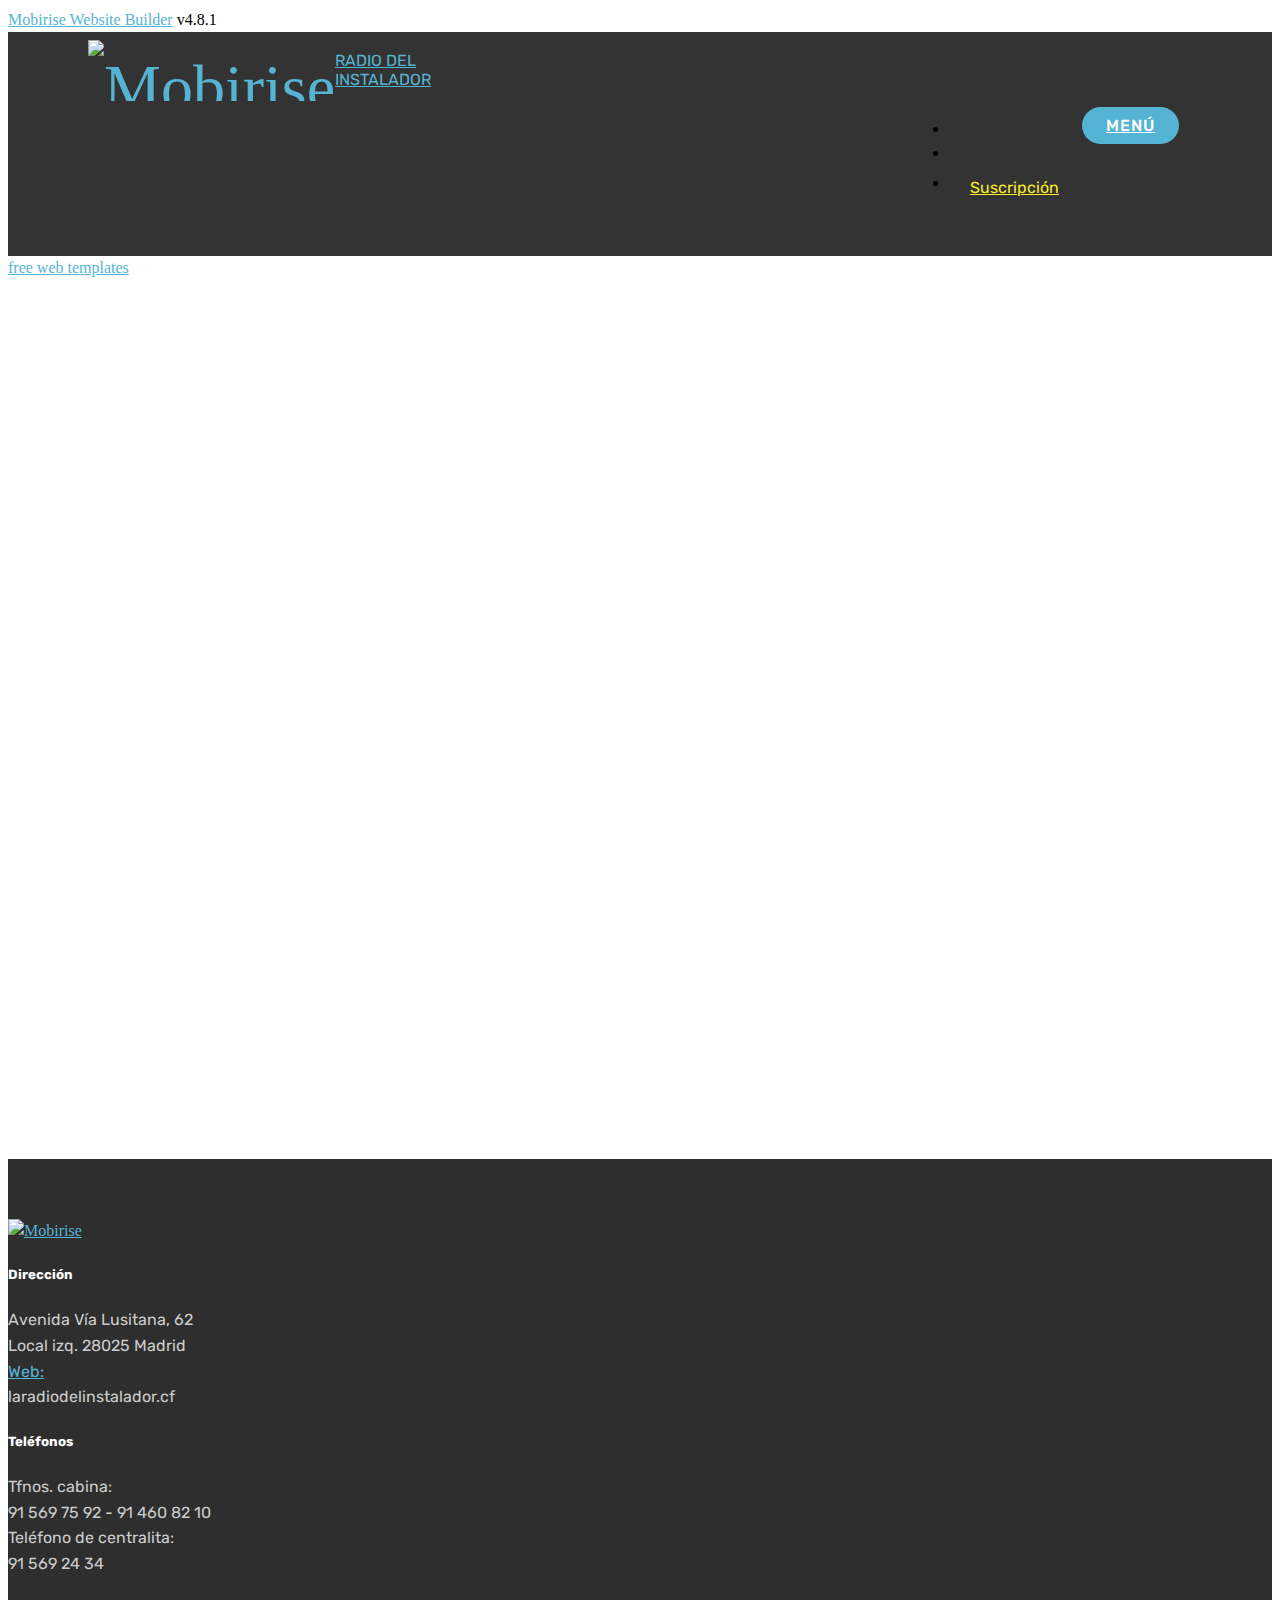
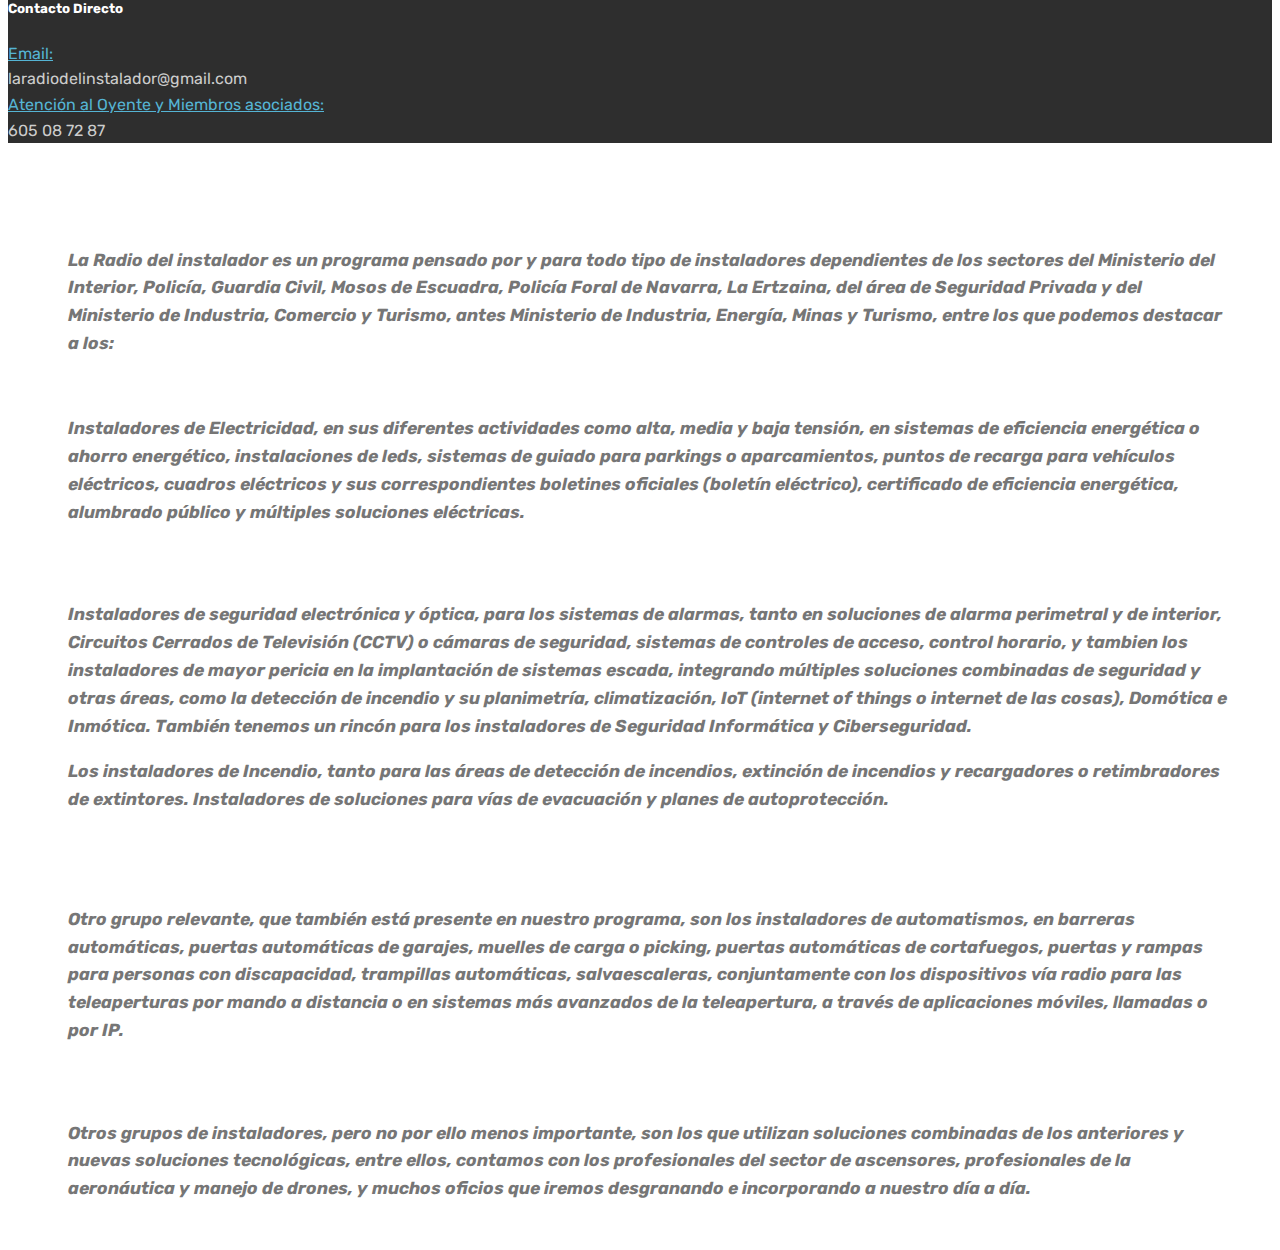
==== commit a3f6bb1b: "create github pages" ====
--- a/index.html
+++ b/index.html
@@ -16,8 +16,8 @@
   <link rel="stylesheet" href="assets/bootstrap/css/bootstrap-grid.min.css">
   <link rel="stylesheet" href="assets/bootstrap/css/bootstrap-reboot.min.css">
   <link rel="stylesheet" href="assets/socicon/css/styles.css">
+  <link rel="stylesheet" href="assets/dropdown/css/style.css">
   <link rel="stylesheet" href="assets/gdpr-plugin/gdpr-styles.css">
-  <link rel="stylesheet" href="assets/dropdown/css/style.css">
   <link rel="stylesheet" href="assets/theme/css/style.css">
   <link rel="stylesheet" href="assets/mobirise/css/mbr-additional.css" type="text/css">
   
@@ -62,7 +62,7 @@
     </nav>
 </section>
 
-<section class="engine"><a href="https://mobiri.se/s">free bootstrap theme</a></section><section class="cid-qTkA127IK8 mbr-fullscreen mbr-parallax-background" id="header2-1">
+<section class="engine"><a href="https://mobiri.se/l">free web templates</a></section><section class="cid-qTkA127IK8 mbr-fullscreen mbr-parallax-background" id="header2-1">
 
     
 
@@ -200,11 +200,11 @@
   <script src="assets/tether/tether.min.js"></script>
   <script src="assets/bootstrap/js/bootstrap.min.js"></script>
   <script src="assets/smoothscroll/smooth-scroll.js"></script>
+  <script src="assets/cookies-alert-plugin/cookies-alert-core.js"></script>
+  <script src="assets/cookies-alert-plugin/cookies-alert-script.js"></script>
   <script src="assets/dropdown/js/script.min.js"></script>
   <script src="assets/touchswipe/jquery.touch-swipe.min.js"></script>
   <script src="assets/parallax/jarallax.min.js"></script>
-  <script src="assets/cookies-alert-plugin/cookies-alert-core.js"></script>
-  <script src="assets/cookies-alert-plugin/cookies-alert-script.js"></script>
   <script src="assets/theme/js/script.js"></script>
   
   
--- a/assets/mobirise/css/mbr-additional.css
+++ b/assets/mobirise/css/mbr-additional.css
@@ -2268,37 +2268,22 @@
 .cid-r14WEfcnK8 .dropdown-item:hover {
   color: #c1c1c1 !important;
 }
-.cid-r16iyIDogB {
-  padding-top: 120px;
-  padding-bottom: 120px;
-  background-image: url("../../../assets/images/formulario-1-1200x750.jpg");
-}
-.cid-r1Ey3dQhDN {
-  padding-top: 90px;
-  padding-bottom: 90px;
-  background-color: #ffffff;
-}
-.cid-r1Ey3dQhDN .title {
-  margin-bottom: 2rem;
-}
-.cid-r1Ey3dQhDN .mbr-section-subtitle {
-  color: #767676;
-}
-.cid-r1Ey3dQhDN a:not([href]):not([tabindex]) {
-  color: #fff;
-  border-radius: 3px;
-}
-.cid-r1Ey3dQhDN a.btn-white:not([href]):not([tabindex]) {
-  color: #333;
-}
-.cid-r1Ey3dQhDN .multi-horizontal {
-  flex-grow: 1;
-  -webkit-flex-grow: 1;
-  max-width: 100%;
-}
-.cid-r1Ey3dQhDN .input-group-btn {
-  display: block;
-  text-align: center;
+.cid-r4uioykocQ {
+  padding-top: 0px;
+  padding-bottom: 0px;
+  background-color: #f3f4f6;
+}
+.cid-r4uioykocQ .testimonial-text {
+  font-style: italic;
+  color: #676767;
+  font-weight: 300;
+}
+.cid-r4uioykocQ .mbr-author-name {
+  font-weight: bold;
+  color: #232;
+}
+.cid-r4uioykocQ .mbr-author-desc {
+  color: #232;
 }
 .cid-r16iEJ3I93 {
   padding-top: 30px;
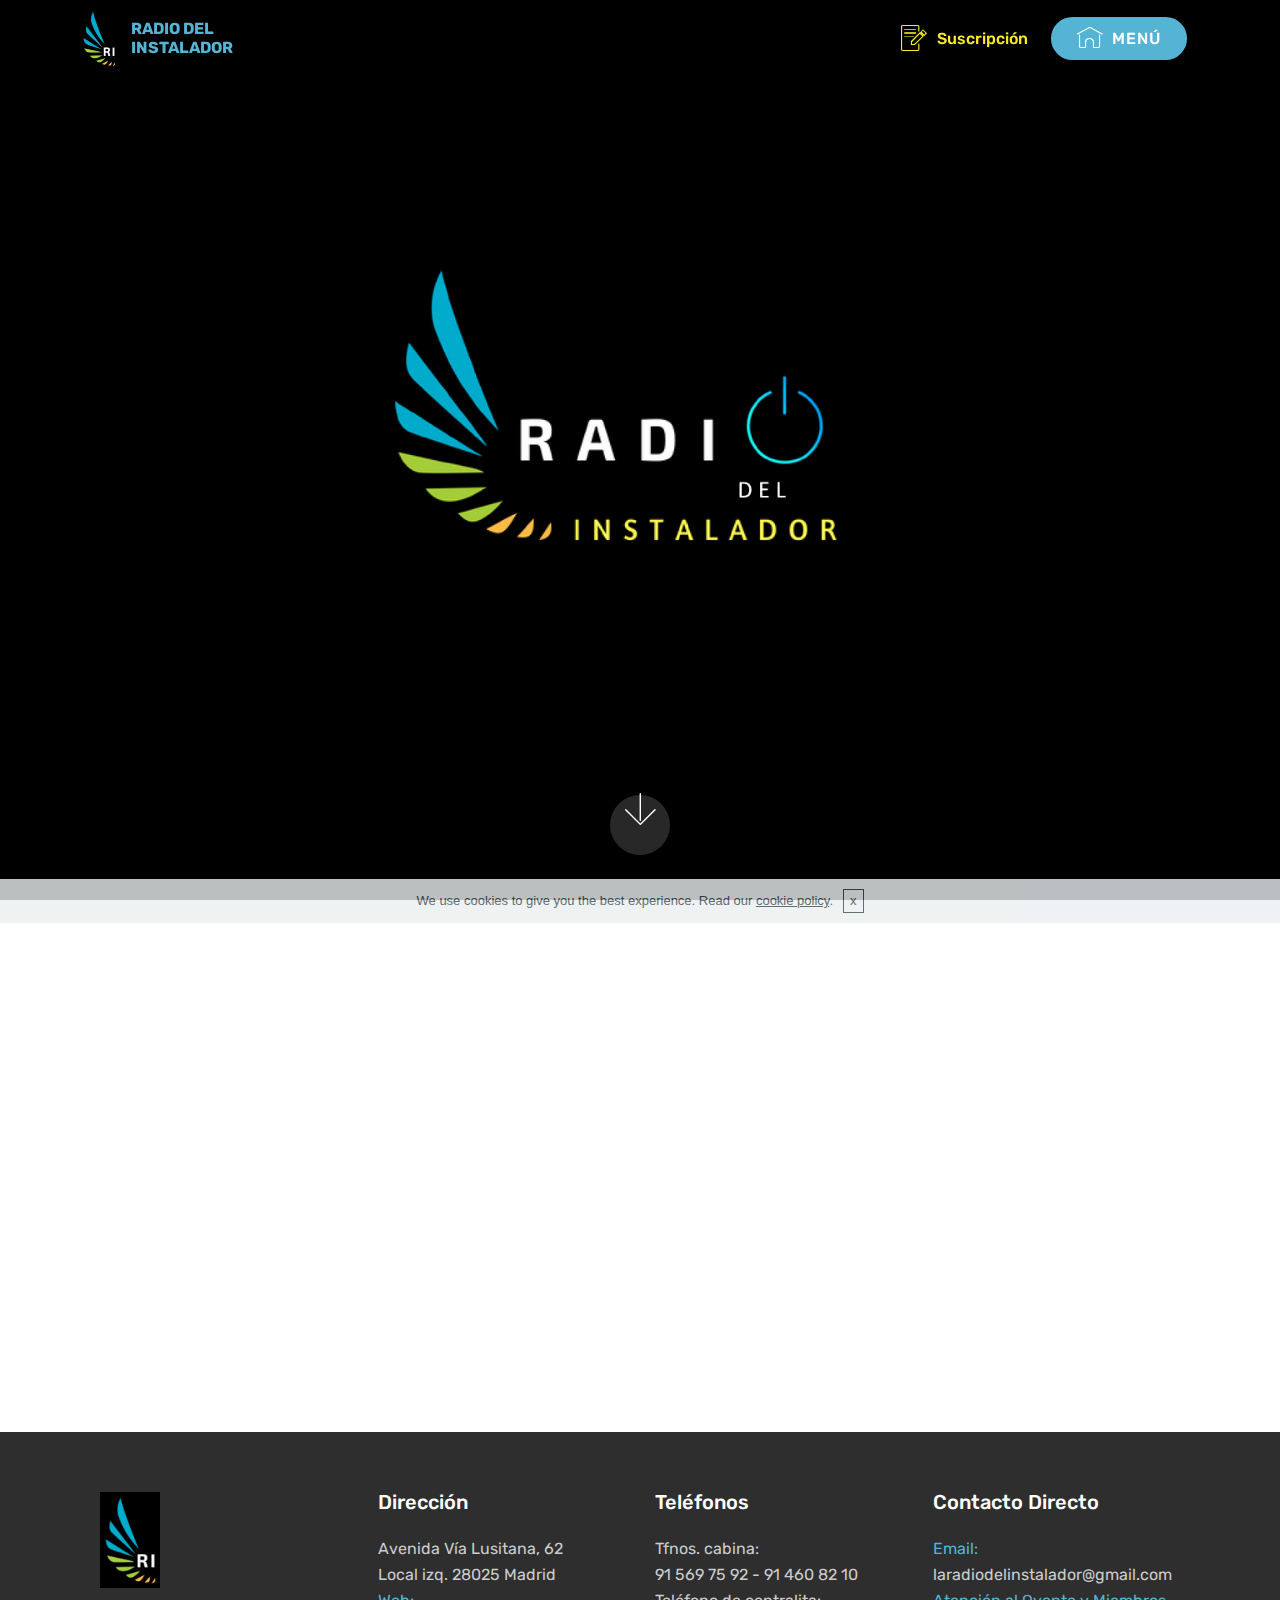
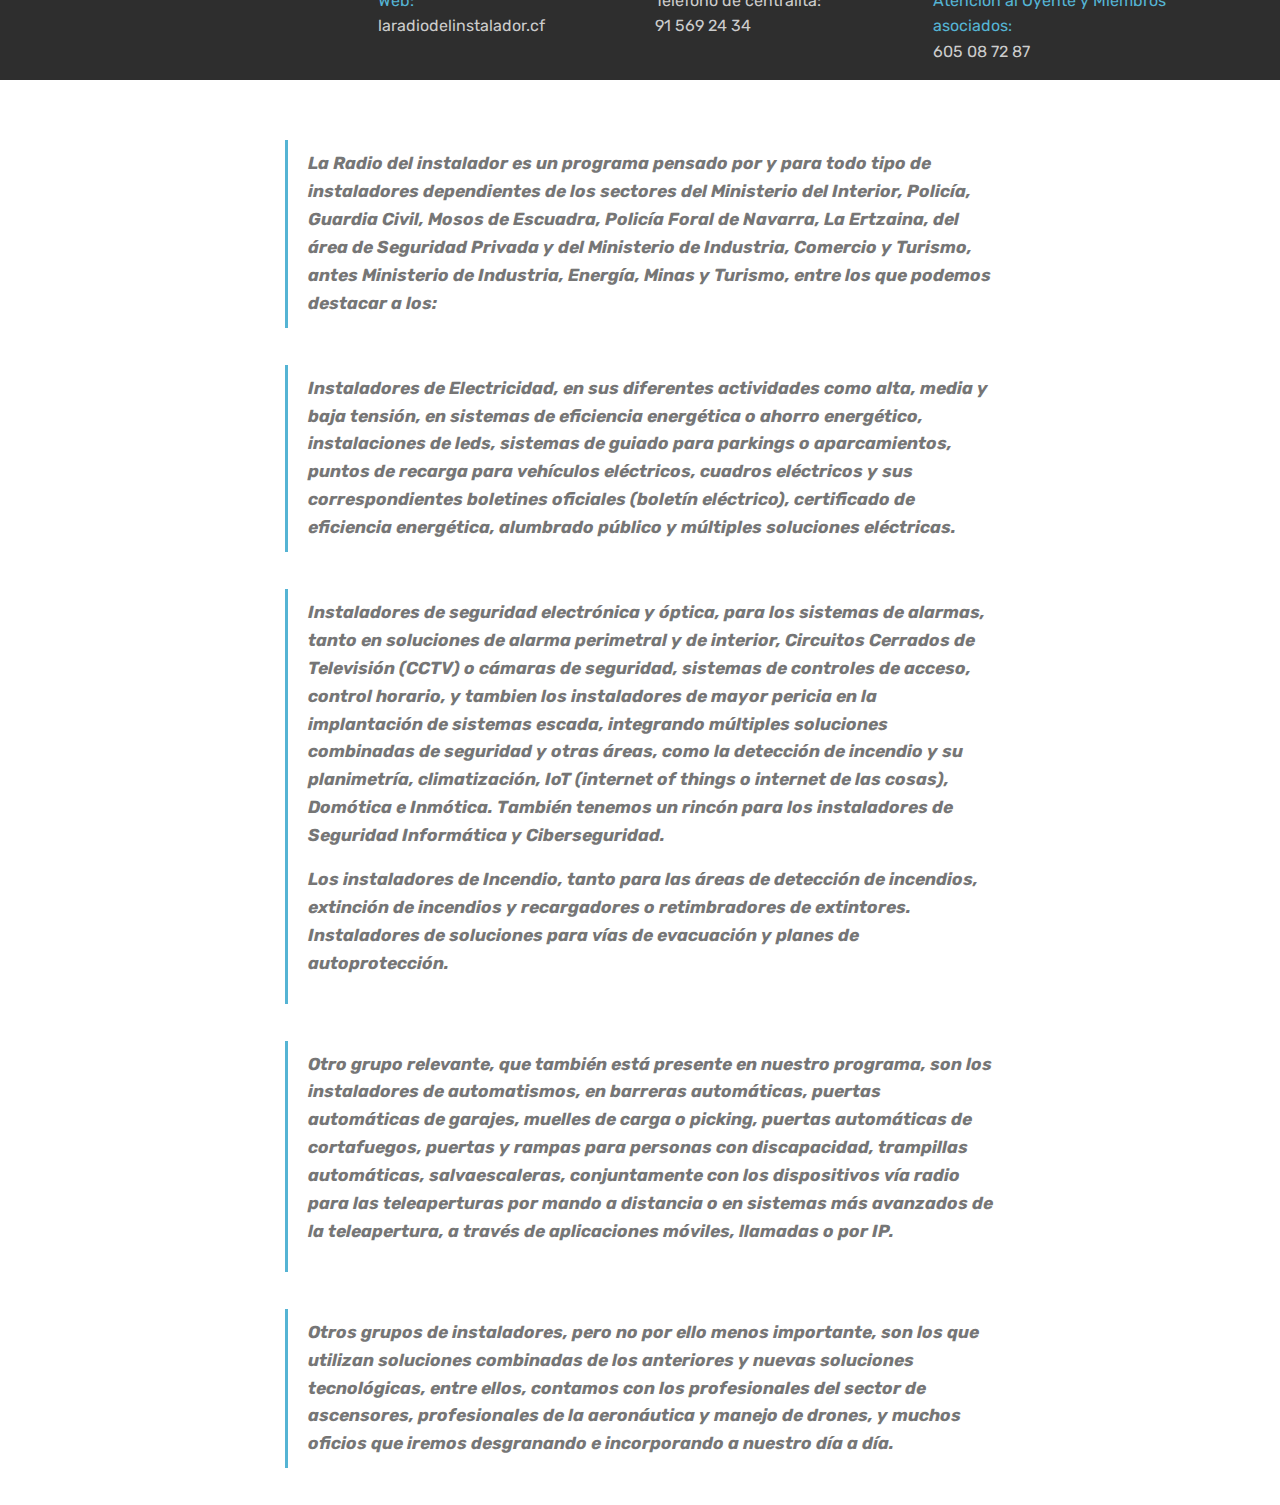
==== commit 4403658b: "create github pages" ====
--- a/index.html
+++ b/index.html
@@ -62,7 +62,7 @@
     </nav>
 </section>
 
-<section class="engine"><a href="https://mobiri.se/l">free web templates</a></section><section class="cid-qTkA127IK8 mbr-fullscreen mbr-parallax-background" id="header2-1">
+<section class="engine"><a href="https://mobiri.se/n">free simple site templates</a></section><section class="cid-qTkA127IK8 mbr-fullscreen mbr-parallax-background" id="header2-1">
 
     
 
--- a/assets/web/assets/mobirise-icons/mobirise-icons.css
+++ b/assets/web/assets/mobirise-icons/mobirise-icons.css
@@ -0,0 +1,476 @@
+@font-face {
+  font-family: 'MobiriseIcons';
+  src:  url('mobirise-icons.eot?spat4u');
+  src:  url('mobirise-icons.eot?spat4u#iefix') format('embedded-opentype'),
+    url('mobirise-icons.ttf?spat4u') format('truetype'),
+    url('mobirise-icons.woff?spat4u') format('woff'),
+    url('mobirise-icons.svg?spat4u#MobiriseIcons') format('svg');
+  font-weight: normal;
+  font-style: normal;
+}
+
+[class^="mbri-"], [class*=" mbri-"] {
+  /* use !important to prevent issues with browser extensions that change fonts */
+  font-family: MobiriseIcons !important;
+  speak: none;
+  font-style: normal;
+  font-weight: normal;
+  font-variant: normal;
+  text-transform: none;
+  line-height: 1;
+
+  /* Better Font Rendering =========== */
+  -webkit-font-smoothing: antialiased;
+  -moz-osx-font-smoothing: grayscale;
+}
+
+.mbri-add-submenu:before {
+  content: "\e900";
+}
+.mbri-alert:before {
+  content: "\e901";
+}
+.mbri-align-center:before {
+  content: "\e902";
+}
+.mbri-align-justify:before {
+  content: "\e903";
+}
+.mbri-align-left:before {
+  content: "\e904";
+}
+.mbri-align-right:before {
+  content: "\e905";
+}
+.mbri-android:before {
+  content: "\e906";
+}
+.mbri-apple:before {
+  content: "\e907";
+}
+.mbri-arrow-down:before {
+  content: "\e908";
+}
+.mbri-arrow-next:before {
+  content: "\e909";
+}
+.mbri-arrow-prev:before {
+  content: "\e90a";
+}
+.mbri-arrow-up:before {
+  content: "\e90b";
+}
+.mbri-bold:before {
+  content: "\e90c";
+}
+.mbri-bookmark:before {
+  content: "\e90d";
+}
+.mbri-bootstrap:before {
+  content: "\e90e";
+}
+.mbri-briefcase:before {
+  content: "\e90f";
+}
+.mbri-browse:before {
+  content: "\e910";
+}
+.mbri-bulleted-list:before {
+  content: "\e911";
+}
+.mbri-calendar:before {
+  content: "\e912";
+}
+.mbri-camera:before {
+  content: "\e913";
+}
+.mbri-cart-add:before {
+  content: "\e914";
+}
+.mbri-cart-full:before {
+  content: "\e915";
+}
+.mbri-cash:before {
+  content: "\e916";
+}
+.mbri-change-style:before {
+  content: "\e917";
+}
+.mbri-chat:before {
+  content: "\e918";
+}
+.mbri-clock:before {
+  content: "\e919";
+}
+.mbri-close:before {
+  content: "\e91a";
+}
+.mbri-cloud:before {
+  content: "\e91b";
+}
+.mbri-code:before {
+  content: "\e91c";
+}
+.mbri-contact-form:before {
+  content: "\e91d";
+}
+.mbri-credit-card:before {
+  content: "\e91e";
+}
+.mbri-cursor-click:before {
+  content: "\e91f";
+}
+.mbri-cust-feedback:before {
+  content: "\e920";
+}
+.mbri-database:before {
+  content: "\e921";
+}
+.mbri-delivery:before {
+  content: "\e922";
+}
+.mbri-desktop:before {
+  content: "\e923";
+}
+.mbri-devices:before {
+  content: "\e924";
+}
+.mbri-down:before {
+  content: "\e925";
+}
+.mbri-download:before {
+  content: "\e989";
+}
+.mbri-drag-n-drop:before {
+  content: "\e927";
+}
+.mbri-drag-n-drop2:before {
+  content: "\e928";
+}
+.mbri-edit:before {
+  content: "\e929";
+}
+.mbri-edit2:before {
+  content: "\e92a";
+}
+.mbri-error:before {
+  content: "\e92b";
+}
+.mbri-extension:before {
+  content: "\e92c";
+}
+.mbri-features:before {
+  content: "\e92d";
+}
+.mbri-file:before {
+  content: "\e92e";
+}
+.mbri-flag:before {
+  content: "\e92f";
+}
+.mbri-folder:before {
+  content: "\e930";
+}
+.mbri-gift:before {
+  content: "\e931";
+}
+.mbri-github:before {
+  content: "\e932";
+}
+.mbri-globe:before {
+  content: "\e933";
+}
+.mbri-globe-2:before {
+  content: "\e934";
+}
+.mbri-growing-chart:before {
+  content: "\e935";
+}
+.mbri-hearth:before {
+  content: "\e936";
+}
+.mbri-help:before {
+  content: "\e937";
+}
+.mbri-home:before {
+  content: "\e938";
+}
+.mbri-hot-cup:before {
+  content: "\e939";
+}
+.mbri-idea:before {
+  content: "\e93a";
+}
+.mbri-image-gallery:before {
+  content: "\e93b";
+}
+.mbri-image-slider:before {
+  content: "\e93c";
+}
+.mbri-info:before {
+  content: "\e93d";
+}
+.mbri-italic:before {
+  content: "\e93e";
+}
+.mbri-key:before {
+  content: "\e93f";
+}
+.mbri-laptop:before {
+  content: "\e940";
+}
+.mbri-layers:before {
+  content: "\e941";
+}
+.mbri-left-right:before {
+  content: "\e942";
+}
+.mbri-left:before {
+  content: "\e943";
+}
+.mbri-letter:before {
+  content: "\e944";
+}
+.mbri-like:before {
+  content: "\e945";
+}
+.mbri-link:before {
+  content: "\e946";
+}
+.mbri-lock:before {
+  content: "\e947";
+}
+.mbri-login:before {
+  content: "\e948";
+}
+.mbri-logout:before {
+  content: "\e949";
+}
+.mbri-magic-stick:before {
+  content: "\e94a";
+}
+.mbri-map-pin:before {
+  content: "\e94b";
+}
+.mbri-menu:before {
+  content: "\e94c";
+}
+.mbri-mobile:before {
+  content: "\e94d";
+}
+.mbri-mobile2:before {
+  content: "\e94e";
+}
+.mbri-mobirise:before {
+  content: "\e94f";
+}
+.mbri-more-horizontal:before {
+  content: "\e950";
+}
+.mbri-more-vertical:before {
+  content: "\e951";
+}
+.mbri-music:before {
+  content: "\e952";
+}
+.mbri-new-file:before {
+  content: "\e953";
+}
+.mbri-numbered-list:before {
+  content: "\e954";
+}
+.mbri-opened-folder:before {
+  content: "\e955";
+}
+.mbri-pages:before {
+  content: "\e956";
+}
+.mbri-paper-plane:before {
+  content: "\e957";
+}
+.mbri-paperclip:before {
+  content: "\e958";
+}
+.mbri-photo:before {
+  content: "\e959";
+}
+.mbri-photos:before {
+  content: "\e95a";
+}
+.mbri-pin:before {
+  content: "\e95b";
+}
+.mbri-play:before {
+  content: "\e95c";
+}
+.mbri-plus:before {
+  content: "\e95d";
+}
+.mbri-preview:before {
+  content: "\e95e";
+}
+.mbri-print:before {
+  content: "\e95f";
+}
+.mbri-protect:before {
+  content: "\e960";
+}
+.mbri-question:before {
+  content: "\e961";
+}
+.mbri-quote-left:before {
+  content: "\e962";
+}
+.mbri-quote-right:before {
+  content: "\e963";
+}
+.mbri-refresh:before {
+  content: "\e964";
+}
+.mbri-responsive:before {
+  content: "\e965";
+}
+.mbri-right:before {
+  content: "\e966";
+}
+.mbri-rocket:before {
+  content: "\e967";
+}
+.mbri-sad-face:before {
+  content: "\e968";
+}
+.mbri-sale:before {
+  content: "\e969";
+}
+.mbri-save:before {
+  content: "\e96a";
+}
+.mbri-search:before {
+  content: "\e96b";
+}
+.mbri-setting:before {
+  content: "\e96c";
+}
+.mbri-setting2:before {
+  content: "\e96d";
+}
+.mbri-setting3:before {
+  content: "\e96e";
+}
+.mbri-share:before {
+  content: "\e96f";
+}
+.mbri-shopping-bag:before {
+  content: "\e970";
+}
+.mbri-shopping-basket:before {
+  content: "\e971";
+}
+.mbri-shopping-cart:before {
+  content: "\e972";
+}
+.mbri-sites:before {
+  content: "\e973";
+}
+.mbri-smile-face:before {
+  content: "\e974";
+}
+.mbri-speed:before {
+  content: "\e975";
+}
+.mbri-star:before {
+  content: "\e976";
+}
+.mbri-success:before {
+  content: "\e977";
+}
+.mbri-sun:before {
+  content: "\e978";
+}
+.mbri-sun2:before {
+  content: "\e979";
+}
+.mbri-tablet:before {
+  content: "\e97a";
+}
+.mbri-tablet-vertical:before {
+  content: "\e97b";
+}
+.mbri-target:before {
+  content: "\e97c";
+}
+.mbri-timer:before {
+  content: "\e97d";
+}
+.mbri-to-ftp:before {
+  content: "\e97e";
+}
+.mbri-to-local-drive:before {
+  content: "\e97f";
+}
+.mbri-touch-swipe:before {
+  content: "\e980";
+}
+.mbri-touch:before {
+  content: "\e981";
+}
+.mbri-trash:before {
+  content: "\e982";
+}
+.mbri-underline:before {
+  content: "\e983";
+}
+.mbri-unlink:before {
+  content: "\e984";
+}
+.mbri-unlock:before {
+  content: "\e985";
+}
+.mbri-up-down:before {
+  content: "\e986";
+}
+.mbri-up:before {
+  content: "\e987";
+}
+.mbri-update:before {
+  content: "\e988";
+}
+.mbri-upload:before {
+ content: "\e926"; 
+}
+.mbri-user:before {
+  content: "\e98a";
+}
+.mbri-user2:before {
+  content: "\e98b";
+}
+.mbri-users:before {
+  content: "\e98c";
+}
+.mbri-video:before {
+  content: "\e98d";
+}
+.mbri-video-play:before {
+  content: "\e98e";
+}
+.mbri-watch:before {
+  content: "\e98f";
+}
+.mbri-website-theme:before {
+  content: "\e990";
+}
+.mbri-wifi:before {
+  content: "\e991";
+}
+.mbri-windows:before {
+  content: "\e992";
+}
+.mbri-zoom-out:before {
+  content: "\e993";
+}
+.mbri-redo:before {
+  content: "\e994";
+}
+.mbri-undo:before {
+  content: "\e995";
+}
--- a/assets/soundcloud-plugin/style.css
+++ b/assets/soundcloud-plugin/style.css
@@ -0,0 +1,57 @@
+.addons-container {
+  position: relative;
+  margin-left: auto;
+  margin-right: auto;
+  padding-right: 15px;
+  padding-left: 15px; }
+  @media (min-width: 576px) {
+    .addons-container {
+      padding-right: 15px;
+      padding-left: 15px; } }
+  @media (min-width: 768px) {
+    .addons-container {
+      padding-right: 15px;
+      padding-left: 15px; } }
+  @media (min-width: 992px) {
+    .addons-container {
+      padding-right: 15px;
+      padding-left: 15px; } }
+  @media (min-width: 1200px) {
+    .addons-container {
+      padding-right: 15px;
+      padding-left: 15px; } }
+  @media (min-width: 576px) {
+    .addons-container {
+      width: 540px;
+      max-width: 100%; } }
+  @media (min-width: 768px) {
+    .addons-container {
+      width: 720px;
+      max-width: 100%; } }
+  @media (min-width: 992px) {
+    .addons-container {
+      width: 960px;
+      max-width: 100%; } }
+  @media (min-width: 1200px) {
+    .addons-container {
+      width: 1140px;
+      max-width: 100%; } }
+
+.addons-container-inner{
+    position: relative;
+    width: 100%;
+    min-height: 1px;
+    padding-right: 15px;
+    padding-left: 15px;
+}
+@media (min-width: 567px) {
+    .addons-container-inner{
+        -ms-flex: 0 0 66.666667%;
+        flex: 0 0 66.666667%;
+        max-width: 66.666667%;
+    }
+}
+.addons-row{
+    display: flex;
+    justify-content:center;
+}--- a/assets/socicon/css/styles.css
+++ b/assets/socicon/css/styles.css
@@ -0,0 +1,544 @@
+@charset "UTF-8";
+
+@font-face {
+  font-family: "socicon";
+  src:url("../fonts/socicon.eot");
+  src:url("../fonts/socicon.eot?#iefix") format("embedded-opentype"),
+    url("../fonts/socicon.woff") format("woff"),
+    url("../fonts/socicon.ttf") format("truetype"),
+    url("../fonts/socicon.svg#socicon") format("svg");
+  font-weight: normal;
+  font-style: normal;
+
+}
+
+[data-icon]:before {
+  font-family: "socicon" !important;
+  content: attr(data-icon);
+  font-style: normal !important;
+  font-weight: normal !important;
+  font-variant: normal !important;
+  text-transform: none !important;
+  speak: none;
+  line-height: 1;
+  -webkit-font-smoothing: antialiased;
+  -moz-osx-font-smoothing: grayscale;
+}
+
+[class^="socicon-"]:before,
+[class*=" socicon-"]:before {
+  font-family: "socicon" !important;
+  font-style: normal !important;
+  font-weight: normal !important;
+  font-variant: normal !important;
+  text-transform: none !important;
+  speak: none;
+  line-height: 1;
+  -webkit-font-smoothing: antialiased;
+  -moz-osx-font-smoothing: grayscale;
+}
+
+.socicon-modelmayhem:before {
+  content: "\e000";
+}
+.socicon-mixcloud:before {
+  content: "\e001";
+}
+.socicon-drupal:before {
+  content: "\e002";
+}
+.socicon-swarm:before {
+  content: "\e003";
+}
+.socicon-istock:before {
+  content: "\e004";
+}
+.socicon-yammer:before {
+  content: "\e005";
+}
+.socicon-ello:before {
+  content: "\e006";
+}
+.socicon-stackoverflow:before {
+  content: "\e007";
+}
+.socicon-persona:before {
+  content: "\e008";
+}
+.socicon-triplej:before {
+  content: "\e009";
+}
+.socicon-houzz:before {
+  content: "\e00a";
+}
+.socicon-rss:before {
+  content: "\e00b";
+}
+.socicon-paypal:before {
+  content: "\e00c";
+}
+.socicon-odnoklassniki:before {
+  content: "\e00d";
+}
+.socicon-airbnb:before {
+  content: "\e00e";
+}
+.socicon-periscope:before {
+  content: "\e00f";
+}
+.socicon-outlook:before {
+  content: "\e010";
+}
+.socicon-coderwall:before {
+  content: "\e011";
+}
+.socicon-tripadvisor:before {
+  content: "\e012";
+}
+.socicon-appnet:before {
+  content: "\e013";
+}
+.socicon-goodreads:before {
+  content: "\e014";
+}
+.socicon-tripit:before {
+  content: "\e015";
+}
+.socicon-lanyrd:before {
+  content: "\e016";
+}
+.socicon-slideshare:before {
+  content: "\e017";
+}
+.socicon-buffer:before {
+  content: "\e018";
+}
+.socicon-disqus:before {
+  content: "\e019";
+}
+.socicon-vkontakte:before {
+  content: "\e01a";
+}
+.socicon-whatsapp:before {
+  content: "\e01b";
+}
+.socicon-patreon:before {
+  content: "\e01c";
+}
+.socicon-storehouse:before {
+  content: "\e01d";
+}
+.socicon-pocket:before {
+  content: "\e01e";
+}
+.socicon-mail:before {
+  content: "\e01f";
+}
+.socicon-blogger:before {
+  content: "\e020";
+}
+.socicon-technorati:before {
+  content: "\e021";
+}
+.socicon-reddit:before {
+  content: "\e022";
+}
+.socicon-dribbble:before {
+  content: "\e023";
+}
+.socicon-stumbleupon:before {
+  content: "\e024";
+}
+.socicon-digg:before {
+  content: "\e025";
+}
+.socicon-envato:before {
+  content: "\e026";
+}
+.socicon-behance:before {
+  content: "\e027";
+}
+.socicon-delicious:before {
+  content: "\e028";
+}
+.socicon-deviantart:before {
+  content: "\e029";
+}
+.socicon-forrst:before {
+  content: "\e02a";
+}
+.socicon-play:before {
+  content: "\e02b";
+}
+.socicon-zerply:before {
+  content: "\e02c";
+}
+.socicon-wikipedia:before {
+  content: "\e02d";
+}
+.socicon-apple:before {
+  content: "\e02e";
+}
+.socicon-flattr:before {
+  content: "\e02f";
+}
+.socicon-github:before {
+  content: "\e030";
+}
+.socicon-renren:before {
+  content: "\e031";
+}
+.socicon-friendfeed:before {
+  content: "\e032";
+}
+.socicon-newsvine:before {
+  content: "\e033";
+}
+.socicon-identica:before {
+  content: "\e034";
+}
+.socicon-bebo:before {
+  content: "\e035";
+}
+.socicon-zynga:before {
+  content: "\e036";
+}
+.socicon-steam:before {
+  content: "\e037";
+}
+.socicon-xbox:before {
+  content: "\e038";
+}
+.socicon-windows:before {
+  content: "\e039";
+}
+.socicon-qq:before {
+  content: "\e03a";
+}
+.socicon-douban:before {
+  content: "\e03b";
+}
+.socicon-meetup:before {
+  content: "\e03c";
+}
+.socicon-playstation:before {
+  content: "\e03d";
+}
+.socicon-android:before {
+  content: "\e03e";
+}
+.socicon-snapchat:before {
+  content: "\e03f";
+}
+.socicon-twitter:before {
+  content: "\e040";
+}
+.socicon-facebook:before {
+  content: "\e041";
+}
+.socicon-googleplus:before {
+  content: "\e042";
+}
+.socicon-pinterest:before {
+  content: "\e043";
+}
+.socicon-foursquare:before {
+  content: "\e044";
+}
+.socicon-yahoo:before {
+  content: "\e045";
+}
+.socicon-skype:before {
+  content: "\e046";
+}
+.socicon-yelp:before {
+  content: "\e047";
+}
+.socicon-feedburner:before {
+  content: "\e048";
+}
+.socicon-linkedin:before {
+  content: "\e049";
+}
+.socicon-viadeo:before {
+  content: "\e04a";
+}
+.socicon-xing:before {
+  content: "\e04b";
+}
+.socicon-myspace:before {
+  content: "\e04c";
+}
+.socicon-soundcloud:before {
+  content: "\e04d";
+}
+.socicon-spotify:before {
+  content: "\e04e";
+}
+.socicon-grooveshark:before {
+  content: "\e04f";
+}
+.socicon-lastfm:before {
+  content: "\e050";
+}
+.socicon-youtube:before {
+  content: "\e051";
+}
+.socicon-vimeo:before {
+  content: "\e052";
+}
+.socicon-dailymotion:before {
+  content: "\e053";
+}
+.socicon-vine:before {
+  content: "\e054";
+}
+.socicon-flickr:before {
+  content: "\e055";
+}
+.socicon-500px:before {
+  content: "\e056";
+}
+.socicon-wordpress:before {
+  content: "\e058";
+}
+.socicon-tumblr:before {
+  content: "\e059";
+}
+.socicon-twitch:before {
+  content: "\e05a";
+}
+.socicon-8tracks:before {
+  content: "\e05b";
+}
+.socicon-amazon:before {
+  content: "\e05c";
+}
+.socicon-icq:before {
+  content: "\e05d";
+}
+.socicon-smugmug:before {
+  content: "\e05e";
+}
+.socicon-ravelry:before {
+  content: "\e05f";
+}
+.socicon-weibo:before {
+  content: "\e060";
+}
+.socicon-baidu:before {
+  content: "\e061";
+}
+.socicon-angellist:before {
+  content: "\e062";
+}
+.socicon-ebay:before {
+  content: "\e063";
+}
+.socicon-imdb:before {
+  content: "\e064";
+}
+.socicon-stayfriends:before {
+  content: "\e065";
+}
+.socicon-residentadvisor:before {
+  content: "\e066";
+}
+.socicon-google:before {
+  content: "\e067";
+}
+.socicon-yandex:before {
+  content: "\e068";
+}
+.socicon-sharethis:before {
+  content: "\e069";
+}
+.socicon-bandcamp:before {
+  content: "\e06a";
+}
+.socicon-itunes:before {
+  content: "\e06b";
+}
+.socicon-deezer:before {
+  content: "\e06c";
+}
+.socicon-telegram:before {
+  content: "\e06e";
+}
+.socicon-openid:before {
+  content: "\e06f";
+}
+.socicon-amplement:before {
+  content: "\e070";
+}
+.socicon-viber:before {
+  content: "\e071";
+}
+.socicon-zomato:before {
+  content: "\e072";
+}
+.socicon-draugiem:before {
+  content: "\e074";
+}
+.socicon-endomodo:before {
+  content: "\e075";
+}
+.socicon-filmweb:before {
+  content: "\e076";
+}
+.socicon-stackexchange:before {
+  content: "\e077";
+}
+.socicon-wykop:before {
+  content: "\e078";
+}
+.socicon-teamspeak:before {
+  content: "\e079";
+}
+.socicon-teamviewer:before {
+  content: "\e07a";
+}
+.socicon-ventrilo:before {
+  content: "\e07b";
+}
+.socicon-younow:before {
+  content: "\e07c";
+}
+.socicon-raidcall:before {
+  content: "\e07d";
+}
+.socicon-mumble:before {
+  content: "\e07e";
+}
+.socicon-medium:before {
+  content: "\e06d";
+}
+.socicon-bebee:before {
+  content: "\e07f";
+}
+.socicon-hitbox:before {
+  content: "\e080";
+}
+.socicon-reverbnation:before {
+  content: "\e081";
+}
+.socicon-formulr:before {
+  content: "\e082";
+}
+.socicon-instagram:before {
+  content: "\e057";
+}
+.socicon-battlenet:before {
+  content: "\e083";
+}
+.socicon-chrome:before {
+  content: "\e084";
+}
+.socicon-discord:before {
+  content: "\e086";
+}
+.socicon-issuu:before {
+  content: "\e087";
+}
+.socicon-macos:before {
+  content: "\e088";
+}
+.socicon-firefox:before {
+  content: "\e089";
+}
+.socicon-opera:before {
+  content: "\e08d";
+}
+.socicon-keybase:before {
+  content: "\e090";
+}
+.socicon-alliance:before {
+  content: "\e091";
+}
+.socicon-livejournal:before {
+  content: "\e092";
+}
+.socicon-googlephotos:before {
+  content: "\e093";
+}
+.socicon-horde:before {
+  content: "\e094";
+}
+.socicon-etsy:before {
+  content: "\e095";
+}
+.socicon-zapier:before {
+  content: "\e096";
+}
+.socicon-google-scholar:before {
+  content: "\e097";
+}
+.socicon-researchgate:before {
+  content: "\e098";
+}
+.socicon-wechat:before {
+  content: "\e099";
+}
+.socicon-strava:before {
+  content: "\e09a";
+}
+.socicon-line:before {
+  content: "\e09b";
+}
+.socicon-lyft:before {
+  content: "\e09c";
+}
+.socicon-uber:before {
+  content: "\e09d";
+}
+.socicon-songkick:before {
+  content: "\e09e";
+}
+.socicon-viewbug:before {
+  content: "\e09f";
+}
+.socicon-googlegroups:before {
+  content: "\e0a0";
+}
+.socicon-quora:before {
+  content: "\e073";
+}
+.socicon-diablo:before {
+  content: "\e085";
+}
+.socicon-blizzard:before {
+  content: "\e0a1";
+}
+.socicon-hearthstone:before {
+  content: "\e08b";
+}
+.socicon-heroes:before {
+  content: "\e08a";
+}
+.socicon-overwatch:before {
+  content: "\e08c";
+}
+.socicon-warcraft:before {
+  content: "\e08e";
+}
+.socicon-starcraft:before {
+  content: "\e08f";
+}
+.socicon-beam:before {
+  content: "\e0a2";
+}
+.socicon-curse:before {
+  content: "\e0a3";
+}
+.socicon-player:before {
+  content: "\e0a4";
+}
+.socicon-streamjar:before {
+  content: "\e0a5";
+}
+.socicon-nintendo:before {
+  content: "\e0a6";
+}
+.socicon-hellocoton:before {
+  content: "\e0a7";
+}
--- a/assets/dropdown/css/style.css
+++ b/assets/dropdown/css/style.css
@@ -0,0 +1,265 @@
+.navbar-dropdown {
+  left: 0;
+  padding: 0;
+  position: absolute;
+  right: 0;
+  top: 0;
+  transition: all 0.45s ease;
+  z-index: 1030;
+  background: #282828; }
+  .navbar-dropdown .navbar-logo {
+    margin-right: 0.8rem;
+    transition: margin 0.3s ease-in-out;
+    vertical-align: middle; }
+    .navbar-dropdown .navbar-logo img {
+      height: 3.125rem;
+      transition: all 0.3s ease-in-out; }
+    .navbar-dropdown .navbar-logo.mbr-iconfont {
+      font-size: 3.125rem;
+      line-height: 3.125rem; }
+  .navbar-dropdown .navbar-caption {
+    font-weight: 700;
+    white-space: normal;
+    vertical-align: -4px;
+    line-height: 3.125rem !important; }
+    .navbar-dropdown .navbar-caption, .navbar-dropdown .navbar-caption:hover {
+      color: inherit;
+      text-decoration: none; }
+  .navbar-dropdown .mbr-iconfont + .navbar-caption {
+    vertical-align: -1px; }
+  .navbar-dropdown.navbar-fixed-top {
+    position: fixed; }
+  .navbar-dropdown .navbar-brand span {
+    vertical-align: -4px; }
+  .navbar-dropdown.bg-color.transparent {
+    background: none; }
+  .navbar-dropdown.navbar-short .navbar-brand {
+    padding: 0.625rem 0; }
+    .navbar-dropdown.navbar-short .navbar-brand span {
+      vertical-align: -1px; }
+  .navbar-dropdown.navbar-short .navbar-caption {
+    line-height: 2.375rem !important;
+    vertical-align: -2px; }
+  .navbar-dropdown.navbar-short .navbar-logo {
+    margin-right: 0.5rem; }
+    .navbar-dropdown.navbar-short .navbar-logo img {
+      height: 2.375rem; }
+    .navbar-dropdown.navbar-short .navbar-logo.mbr-iconfont {
+      font-size: 2.375rem;
+      line-height: 2.375rem; }
+  .navbar-dropdown.navbar-short .mbr-table-cell {
+    height: 3.625rem; }
+  .navbar-dropdown .navbar-close {
+    left: 0.6875rem;
+    position: fixed;
+    top: 0.75rem;
+    z-index: 1000; }
+  .navbar-dropdown .hamburger-icon {
+    content: "";
+    display: inline-block;
+    vertical-align: middle;
+    width: 16px;
+    -webkit-box-shadow: 0 -6px 0 1px #282828,0 0 0 1px #282828,0 6px 0 1px #282828;
+    -moz-box-shadow: 0 -6px 0 1px #282828,0 0 0 1px #282828,0 6px 0 1px #282828;
+    box-shadow: 0 -6px 0 1px #282828,0 0 0 1px #282828,0 6px 0 1px #282828; }
+
+.dropdown-menu .dropdown-toggle[data-toggle="dropdown-submenu"]::after {
+  border-bottom: 0.35em solid transparent;
+  border-left: 0.35em solid;
+  border-right: 0;
+  border-top: 0.35em solid transparent;
+  margin-left: 0.3rem; }
+
+.dropdown-menu .dropdown-item:focus {
+  outline: 0; }
+
+.nav-dropdown {
+  font-size: 0.75rem;
+  font-weight: 500;
+  height: auto !important; }
+  .nav-dropdown .nav-btn {
+    padding-left: 1rem; }
+  .nav-dropdown .link {
+    margin: .667em 1.667em;
+    font-weight: 500;
+    padding: 0;
+    transition: color .2s ease-in-out; }
+    .nav-dropdown .link.dropdown-toggle {
+      margin-right: 2.583em; }
+      .nav-dropdown .link.dropdown-toggle::after {
+        margin-left: .25rem;
+        border-top: 0.35em solid;
+        border-right: 0.35em solid transparent;
+        border-left: 0.35em solid transparent;
+        border-bottom: 0; }
+      .nav-dropdown .link.dropdown-toggle[aria-expanded="true"] {
+        margin: 0;
+        padding: 0.667em 3.263em  0.667em 1.667em; }
+  .nav-dropdown .link::after,
+  .nav-dropdown .dropdown-item::after {
+    color: inherit; }
+  .nav-dropdown .btn {
+    font-size: 0.75rem;
+    font-weight: 700;
+    letter-spacing: 0;
+    margin-bottom: 0;
+    padding-left: 1.25rem;
+    padding-right: 1.25rem; }
+  .nav-dropdown .dropdown-menu {
+    border-radius: 0;
+    border: 0;
+    left: 0;
+    margin: 0;
+    padding-bottom: 1.25rem;
+    padding-top: 1.25rem;
+    position: relative; }
+  .nav-dropdown .dropdown-submenu {
+    margin-left: 0.125rem;
+    top: 0; }
+  .nav-dropdown .dropdown-item {
+    font-weight: 500;
+    line-height: 2;
+    padding: 0.3846em 4.615em 0.3846em 1.5385em;
+    position: relative;
+    transition: color .2s ease-in-out, background-color .2s ease-in-out; }
+    .nav-dropdown .dropdown-item::after {
+      margin-top: -0.3077em;
+      position: absolute;
+      right: 1.1538em;
+      top: 50%; }
+    .nav-dropdown .dropdown-item:focus, .nav-dropdown .dropdown-item:hover {
+      background: none; }
+
+@media (max-width: 767px) {
+  .nav-dropdown.navbar-toggleable-sm {
+    bottom: 0;
+    display: none;
+    left: 0;
+    overflow-x: hidden;
+    position: fixed;
+    top: 0;
+    transform: translateX(-100%);
+    -ms-transform: translateX(-100%);
+    -webkit-transform: translateX(-100%);
+    width: 18.75rem;
+    z-index: 999; } }
+.nav-dropdown.navbar-toggleable-xl {
+  bottom: 0;
+  display: none;
+  left: 0;
+  overflow-x: hidden;
+  position: fixed;
+  top: 0;
+  transform: translateX(-100%);
+  -ms-transform: translateX(-100%);
+  -webkit-transform: translateX(-100%);
+  width: 18.75rem;
+  z-index: 999; }
+
+.nav-dropdown-sm {
+  display: block !important;
+  overflow-x: hidden;
+  overflow: auto;
+  padding-top: 3.875rem; }
+  .nav-dropdown-sm::after {
+    content: "";
+    display: block;
+    height: 3rem;
+    width: 100%; }
+  .nav-dropdown-sm.collapse.in ~ .navbar-close {
+    display: block !important; }
+  .nav-dropdown-sm.collapsing, .nav-dropdown-sm.collapse.in {
+    transform: translateX(0);
+    -ms-transform: translateX(0);
+    -webkit-transform: translateX(0);
+    transition: all 0.25s ease-out;
+    -webkit-transition: all 0.25s ease-out;
+    background: #282828; }
+  .nav-dropdown-sm.collapsing[aria-expanded="false"] {
+    transform: translateX(-100%);
+    -ms-transform: translateX(-100%);
+    -webkit-transform: translateX(-100%); }
+  .nav-dropdown-sm .nav-item {
+    display: block;
+    margin-left: 0 !important;
+    padding-left: 0; }
+  .nav-dropdown-sm .link,
+  .nav-dropdown-sm .dropdown-item {
+    border-top: 1px dotted rgba(255, 255, 255, 0.1);
+    font-size: 0.8125rem;
+    line-height: 1.6;
+    margin: 0 !important;
+    padding: 0.875rem 2.4rem 0.875rem 1.5625rem !important;
+    position: relative;
+    white-space: normal; }
+    .nav-dropdown-sm .link:focus, .nav-dropdown-sm .link:hover,
+    .nav-dropdown-sm .dropdown-item:focus,
+    .nav-dropdown-sm .dropdown-item:hover {
+      background: rgba(0, 0, 0, 0.2) !important;
+      color: #c0a375; }
+  .nav-dropdown-sm .nav-btn {
+    position: relative;
+    padding: 1.5625rem 1.5625rem 0 1.5625rem; }
+    .nav-dropdown-sm .nav-btn::before {
+      border-top: 1px dotted rgba(255, 255, 255, 0.1);
+      content: "";
+      left: 0;
+      position: absolute;
+      top: 0;
+      width: 100%; }
+    .nav-dropdown-sm .nav-btn + .nav-btn {
+      padding-top: 0.625rem; }
+      .nav-dropdown-sm .nav-btn + .nav-btn::before {
+        display: none; }
+  .nav-dropdown-sm .btn {
+    padding: 0.625rem 0; }
+  .nav-dropdown-sm .dropdown-toggle[data-toggle="dropdown-submenu"]::after {
+    margin-left: .25rem;
+    border-top: 0.35em solid;
+    border-right: 0.35em solid transparent;
+    border-left: 0.35em solid transparent;
+    border-bottom: 0; }
+  .nav-dropdown-sm .dropdown-toggle[data-toggle="dropdown-submenu"][aria-expanded="true"]::after {
+    border-top: 0;
+    border-right: 0.35em solid transparent;
+    border-left: 0.35em solid transparent;
+    border-bottom: 0.35em solid; }
+  .nav-dropdown-sm .dropdown-menu {
+    margin: 0;
+    padding: 0;
+    position: relative;
+    top: 0;
+    left: 0;
+    width: 100%;
+    border: 0;
+    float: none;
+    border-radius: 0;
+    background: none; }
+  .nav-dropdown-sm .dropdown-submenu {
+    left: 100%;
+    margin-left: 0.125rem;
+    margin-top: -1.25rem;
+    top: 0; }
+
+.navbar-toggleable-sm .nav-dropdown .dropdown-menu {
+  position: absolute; }
+
+.navbar-toggleable-sm .nav-dropdown .dropdown-submenu {
+  left: 100%;
+  margin-left: 0.125rem;
+  margin-top: -1.25rem;
+  top: 0; }
+
+.navbar-toggleable-sm.opened .nav-dropdown .dropdown-menu {
+  position: relative; }
+
+.navbar-toggleable-sm.opened .nav-dropdown .dropdown-submenu {
+  left: 0;
+  margin-left: 00rem;
+  margin-top: 0rem;
+  top: 0; }
+
+.is-builder .nav-dropdown.collapsing {
+  transition: none !important; }
+
+/*# sourceMappingURL=style.css.map */
--- a/assets/gdpr-plugin/gdpr-styles.css
+++ b/assets/gdpr-plugin/gdpr-styles.css
@@ -0,0 +1,21 @@
+.gdpr-block {
+    padding: 10px 0;
+    font-size: 14px;
+    display: block;
+    text-align: center;
+}
+.gdpr-block.covert {
+	display: none;
+}
+.gdpr-block label input {
+    width: 15px;
+    margin-right: 10px;
+    vertical-align: middle;
+}
+.gdpr-block label {
+    color: #a7a7a7;
+    vertical-align: middle;
+    user-select: none;
+    margin-bottom: 0;
+    display: inline;
+}--- a/assets/theme/css/style.css
+++ b/assets/theme/css/style.css
@@ -0,0 +1,426 @@
+/*!
+ * Mobirise v4 theme (https://mobirise.com/)
+ * Copyright 2017 Mobirise
+ */
+section {
+  background-color: #eeeeee; }
+
+section,
+.container,
+.container-fluid {
+  position: relative;
+  word-wrap: break-word; }
+
+a.mbr-iconfont:hover {
+  text-decoration: none; }
+
+.article .lead p, .article .lead ul, .article .lead ol, .article .lead pre, .article .lead blockquote {
+  margin-bottom: 0; }
+
+a {
+  font-style: normal;
+  font-weight: 400;
+  cursor: pointer; }
+  a, a:hover {
+    text-decoration: none; }
+
+figure {
+  margin-bottom: 0; }
+
+body {
+  color: #232323; }
+
+h1, h2, h3, h4, h5, h6,
+.h1, .h2, .h3, .h4, .h5, .h6,
+.display-1, .display-2, .display-3, .display-4 {
+  line-height: 1;
+  word-break: break-word;
+  word-wrap: break-word; }
+
+b, strong {
+  font-weight: bold; }
+
+blockquote {
+  padding: 10px 0 10px 20px;
+  position: relative;
+  border-left: 2px solid;
+  border-color: #ff3366; }
+
+input:-webkit-autofill, input:-webkit-autofill:hover, input:-webkit-autofill:focus, input:-webkit-autofill:active {
+  transition-delay: 9999s;
+  transition-property: background-color, color; }
+
+textarea[type="hidden"] {
+  display: none; }
+
+body {
+  position: relative; }
+
+section {
+  background-position: 50% 50%;
+  background-repeat: no-repeat;
+  background-size: cover; }
+  section .mbr-background-video,
+  section .mbr-background-video-preview {
+    position: absolute;
+    bottom: 0;
+    left: 0;
+    right: 0;
+    top: 0; }
+
+.hidden {
+  visibility: hidden; }
+
+.mbr-z-index20 {
+  z-index: 20; }
+
+/*! Base colors */
+.mbr-white {
+  color: #ffffff; }
+
+.mbr-black {
+  color: #000000; }
+
+.mbr-bg-white {
+  background-color: #ffffff; }
+
+.mbr-bg-black {
+  background-color: #000000; }
+
+/*! Text-aligns */
+.align-left {
+  text-align: left; }
+
+.align-center {
+  text-align: center; }
+
+.align-right {
+  text-align: right; }
+
+@media (max-width: 767px) {
+  .align-left, .align-center, .align-right, .mbr-section-btn, .mbr-section-title {
+    text-align: center; } }
+/*! Font-weight  */
+.mbr-light {
+  font-weight: 300; }
+
+.mbr-regular {
+  font-weight: 400; }
+
+.mbr-semibold {
+  font-weight: 500; }
+
+.mbr-bold {
+  font-weight: 700; }
+
+/*! Media  */
+.media-size-item {
+  -webkit-flex: 1 1 auto;
+  -moz-flex: 1 1 auto;
+  -ms-flex: 1 1 auto;
+  -o-flex: 1 1 auto;
+  flex: 1 1 auto; }
+
+.media-content {
+  -webkit-flex-basis: 100%;
+  flex-basis: 100%; }
+
+.media-container-row {
+  display: -ms-flexbox;
+  display: -webkit-flex;
+  display: flex;
+  -webkit-flex-direction: row;
+  -ms-flex-direction: row;
+  flex-direction: row;
+  -webkit-flex-wrap: wrap;
+  -ms-flex-wrap: wrap;
+  flex-wrap: wrap;
+  -webkit-justify-content: center;
+  -ms-flex-pack: center;
+  justify-content: center;
+  -webkit-align-content: center;
+  -ms-flex-line-pack: center;
+  align-content: center;
+  -webkit-align-items: start;
+  -ms-flex-align: start;
+  align-items: start; }
+  .media-container-row .media-size-item {
+    width: 400px; }
+
+.media-container-column {
+  display: -ms-flexbox;
+  display: -webkit-flex;
+  display: flex;
+  -webkit-flex-direction: column;
+  -ms-flex-direction: column;
+  flex-direction: column;
+  -webkit-flex-wrap: wrap;
+  -ms-flex-wrap: wrap;
+  flex-wrap: wrap;
+  -webkit-justify-content: center;
+  -ms-flex-pack: center;
+  justify-content: center;
+  -webkit-align-content: center;
+  -ms-flex-line-pack: center;
+  align-content: center;
+  -webkit-align-items: stretch;
+  -ms-flex-align: stretch;
+  align-items: stretch; }
+  .media-container-column > * {
+    width: 100%; }
+
+@media (min-width: 992px) {
+  .media-container-row {
+    -webkit-flex-wrap: nowrap;
+    -ms-flex-wrap: nowrap;
+    flex-wrap: nowrap; } }
+figure {
+  overflow: hidden; }
+
+figure[mbr-media-size] {
+  transition: width 0.1s; }
+
+.mbr-figure img, .mbr-figure iframe {
+  display: block;
+  width: 100%; }
+
+.card {
+  background-color: transparent;
+  border: none; }
+
+.card-img {
+  text-align: center;
+  flex-shrink: 0; }
+
+.media {
+  max-width: 100%;
+  margin: 0 auto; }
+
+.mbr-figure {
+  -ms-flex-item-align: center;
+  -ms-grid-row-align: center;
+  -webkit-align-self: center;
+  align-self: center; }
+
+.media-container > div {
+  max-width: 100%; }
+
+.mbr-figure img, .card-img img {
+  width: 100%; }
+
+@media (max-width: 991px) {
+  .media-size-item {
+    width: auto !important; }
+
+  .media {
+    width: auto; }
+
+  .mbr-figure {
+    width: 100% !important; } }
+/*! Buttons */
+.mbr-section-btn {
+  margin-left: -.25rem;
+  margin-right: -.25rem;
+  font-size: 0; }
+
+nav .mbr-section-btn {
+  margin-left: 0rem;
+  margin-right: 0rem; }
+
+/*! Btn icon margin */
+.btn .mbr-iconfont, .btn.btn-sm .mbr-iconfont {
+  cursor: pointer;
+  margin-right: 0.5rem; }
+
+.btn.btn-md .mbr-iconfont, .btn.btn-md .mbr-iconfont {
+  margin-right: 0.8rem; }
+
+.mbr-regular {
+  font-weight: 400; }
+
+.mbr-semibold {
+  font-weight: 500; }
+
+.mbr-bold {
+  font-weight: 700; }
+
+[type="submit"] {
+  -webkit-appearance: none; }
+
+/*! Full-screen */
+.mbr-fullscreen .mbr-overlay {
+  min-height: 100vh; }
+
+.mbr-fullscreen {
+  display: flex;
+  display: -webkit-flex;
+  display: -moz-flex;
+  display: -ms-flex;
+  display: -o-flex;
+  align-items: center;
+  -webkit-align-items: center;
+  min-height: 100vh;
+  padding-top: 3rem;
+  padding-bottom: 3rem; }
+
+/*! Map */
+.map {
+  height: 25rem;
+  position: relative; }
+  .map iframe {
+    width: 100%;
+    height: 100%; }
+
+/* Form */
+.form-asterisk {
+  font-family: initial;
+  position: absolute;
+  top: -2px;
+  font-weight: normal; }
+
+/*! Scroll to top arrow */
+.mbr-arrow-up {
+  bottom: 25px;
+  right: 90px;
+  position: fixed;
+  text-align: right;
+  z-index: 5000;
+  color: #ffffff;
+  font-size: 32px;
+  transform: rotate(180deg);
+  -webkit-transform: rotate(180deg); }
+
+.mbr-arrow-up a {
+  background: rgba(0, 0, 0, 0.2);
+  border-radius: 3px;
+  color: #fff;
+  display: inline-block;
+  height: 60px;
+  width: 60px;
+  outline-style: none !important;
+  position: relative;
+  text-decoration: none;
+  transition: all .3s ease-in-out;
+  cursor: pointer;
+  text-align: center; }
+  .mbr-arrow-up a:hover {
+    background-color: rgba(0, 0, 0, 0.4); }
+  .mbr-arrow-up a i {
+    line-height: 60px; }
+
+.mbr-arrow-up-icon {
+  display: block;
+  color: #fff; }
+
+.mbr-arrow-up-icon::before {
+  content: "\203a";
+  display: inline-block;
+  font-family: serif;
+  font-size: 32px;
+  line-height: 1;
+  font-style: normal;
+  position: relative;
+  top: 6px;
+  left: -4px;
+  -webkit-transform: rotate(-90deg);
+  transform: rotate(-90deg); }
+
+/*! Arrow Down */
+.mbr-arrow {
+  position: absolute;
+  bottom: 45px;
+  left: 50%;
+  width: 60px;
+  height: 60px;
+  cursor: pointer;
+  background-color: rgba(80, 80, 80, 0.5);
+  border-radius: 50%;
+  -webkit-transform: translateX(-50%);
+  transform: translateX(-50%); }
+  .mbr-arrow > a {
+    display: inline-block;
+    text-decoration: none;
+    outline-style: none;
+    -webkit-animation: arrowdown 1.7s ease-in-out infinite;
+    animation: arrowdown 1.7s ease-in-out infinite; }
+    .mbr-arrow > a > i {
+      position: absolute;
+      top: -2px;
+      left: 15px;
+      font-size: 2rem; }
+
+@keyframes arrowdown {
+  0% {
+    transform: translateY(0px);
+    -webkit-transform: translateY(0px); }
+  50% {
+    transform: translateY(-5px);
+    -webkit-transform: translateY(-5px); }
+  100% {
+    transform: translateY(0px);
+    -webkit-transform: translateY(0px); } }
+@-webkit-keyframes arrowdown {
+  0% {
+    transform: translateY(0px);
+    -webkit-transform: translateY(0px); }
+  50% {
+    transform: translateY(-5px);
+    -webkit-transform: translateY(-5px); }
+  100% {
+    transform: translateY(0px);
+    -webkit-transform: translateY(0px); } }
+@media (max-width: 500px) {
+  .mbr-arrow-up {
+    left: 50%;
+    right: auto;
+    transform: translateX(-50%) rotate(180deg);
+    -webkit-transform: translateX(-50%) rotate(180deg); } }
+/*Gradients animation*/
+@keyframes gradient-animation {
+  from {
+    background-position: 0% 100%;
+    animation-timing-function: ease-in-out; }
+  to {
+    background-position: 100% 0%;
+    animation-timing-function: ease-in-out; } }
+@-webkit-keyframes gradient-animation {
+  from {
+    background-position: 0% 100%;
+    animation-timing-function: ease-in-out; }
+  to {
+    background-position: 100% 0%;
+    animation-timing-function: ease-in-out; } }
+.bg-gradient {
+  background-size: 200% 200%;
+  animation: gradient-animation 5s infinite alternate;
+  -webkit-animation: gradient-animation 5s infinite alternate; }
+
+.menu .navbar-brand {
+  display: -webkit-flex; }
+  .menu .navbar-brand span {
+    display: flex;
+    display: -webkit-flex; }
+  .menu .navbar-brand .navbar-caption-wrap {
+    display: -webkit-flex; }
+  .menu .navbar-brand .navbar-logo img {
+    display: -webkit-flex; }
+@media (min-width: 768px) and (max-width: 991px) {
+  .menu .navbar-toggleable-sm .navbar-nav {
+    display: -webkit-box;
+    display: -webkit-flex;
+    display: -ms-flexbox; } }
+@media (min-width: 992px) {
+  .menu .navbar-nav.nav-dropdown {
+    display: -webkit-flex; }
+  .menu .navbar-toggleable-sm .navbar-collapse {
+    display: -webkit-flex !important; } }
+
+/*# sourceMappingURL=style.css.map */
+.engine {
+	position: absolute;
+	text-indent: -2400px;
+	text-align: center;
+	padding: 0;
+	top: 0;
+	left: -2400px;
+}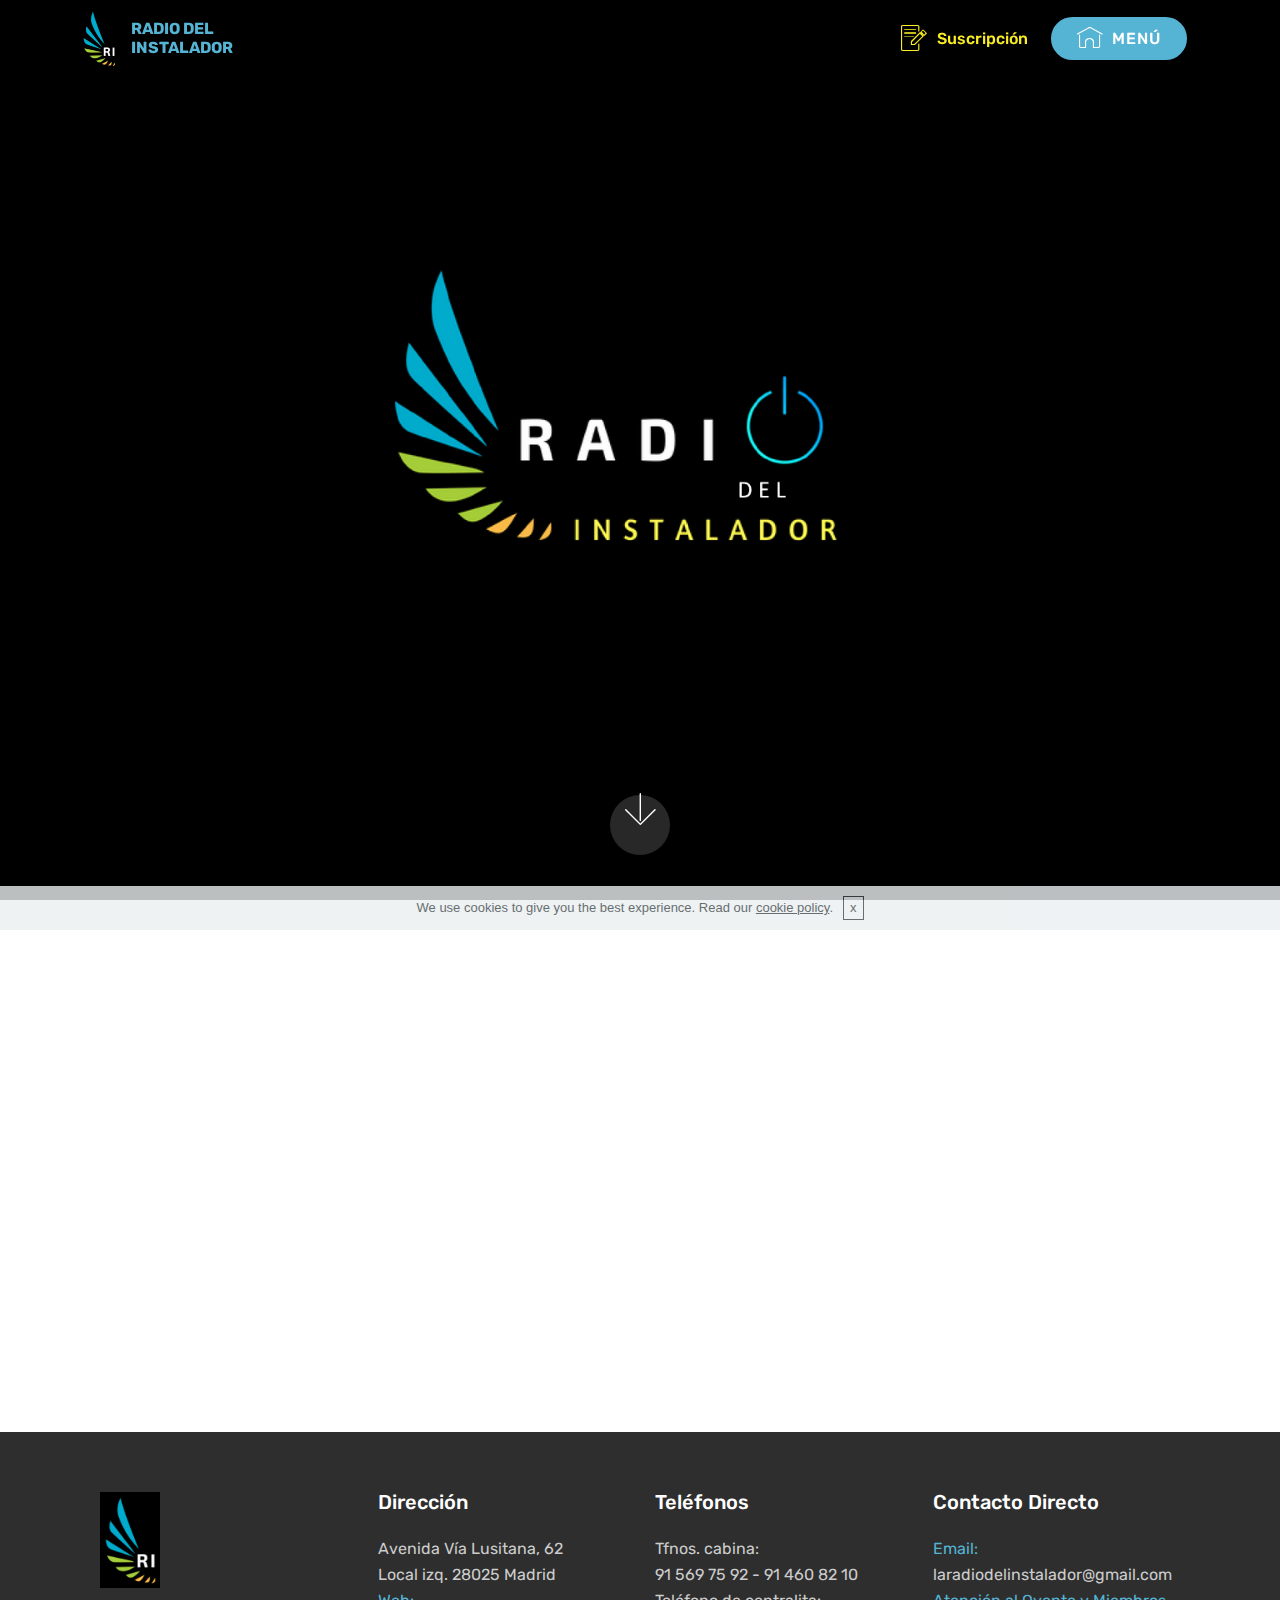
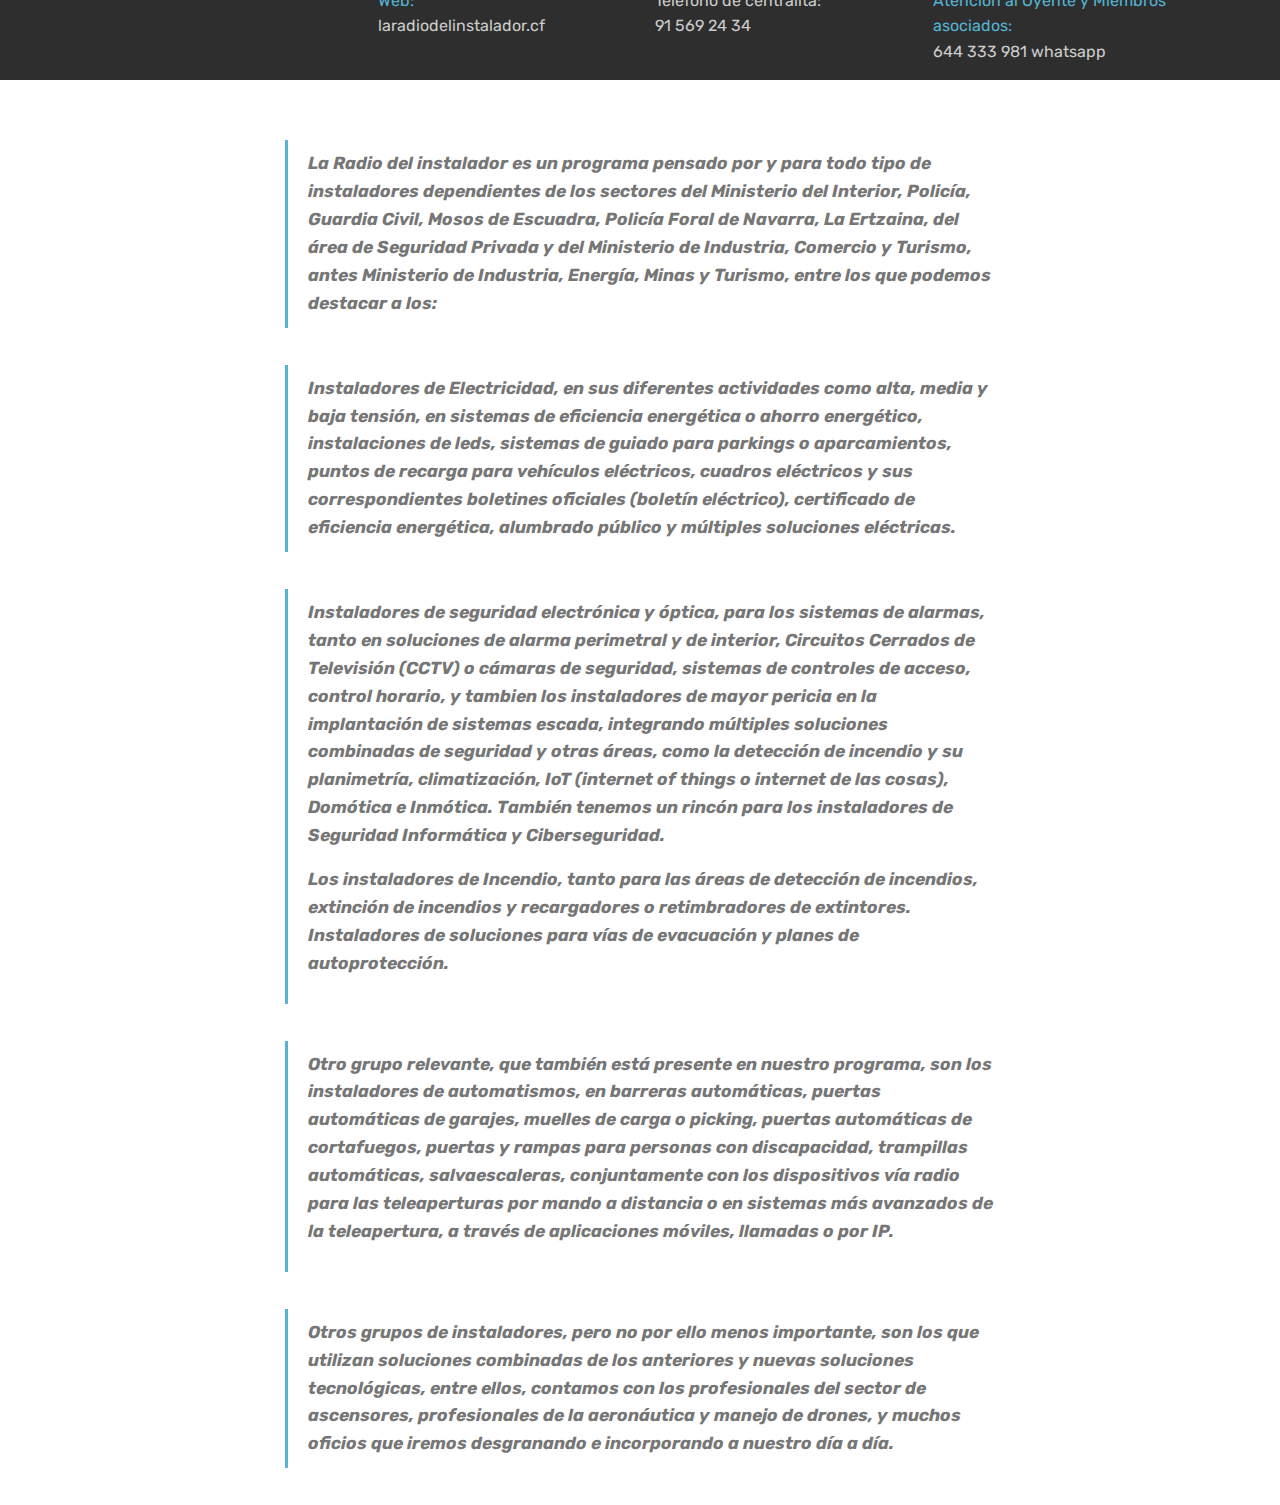
==== commit 0742c9d7: "create github pages" ====
--- a/index.html
+++ b/index.html
@@ -62,7 +62,7 @@
     </nav>
 </section>
 
-<section class="engine"><a href="https://mobiri.se/n">free simple site templates</a></section><section class="cid-qTkA127IK8 mbr-fullscreen mbr-parallax-background" id="header2-1">
+<section class="engine"><a href="https://mobiri.se/m">web design templates</a></section><section class="cid-qTkA127IK8 mbr-fullscreen mbr-parallax-background" id="header2-1">
 
     
 
@@ -122,7 +122,7 @@
             </div>
             <div class="col-12 col-md-3 mbr-fonts-style display-7">
                 <h5 class="pb-3">Contacto Directo</h5>
-                <p class="mbr-text"><a class="text-primary" href="http://laradiodelinstalador.github.io">Email:</a><br>laradiodelinstalador@gmail.com&nbsp;<br><a href="http://laradiodelinstalador.github.io">Atención al Oyente y Miembros asociados:</a><br>605 08 72 87<br></p>
+                <p class="mbr-text"><a class="text-primary" href="http://laradiodelinstalador.github.io">Email:</a><br>laradiodelinstalador@gmail.com&nbsp;<br><a href="http://laradiodelinstalador.github.io">Atención al Oyente y Miembros asociados:</a><br>644 333 981 whatsapp<br></p>
             </div>
         </div>
         
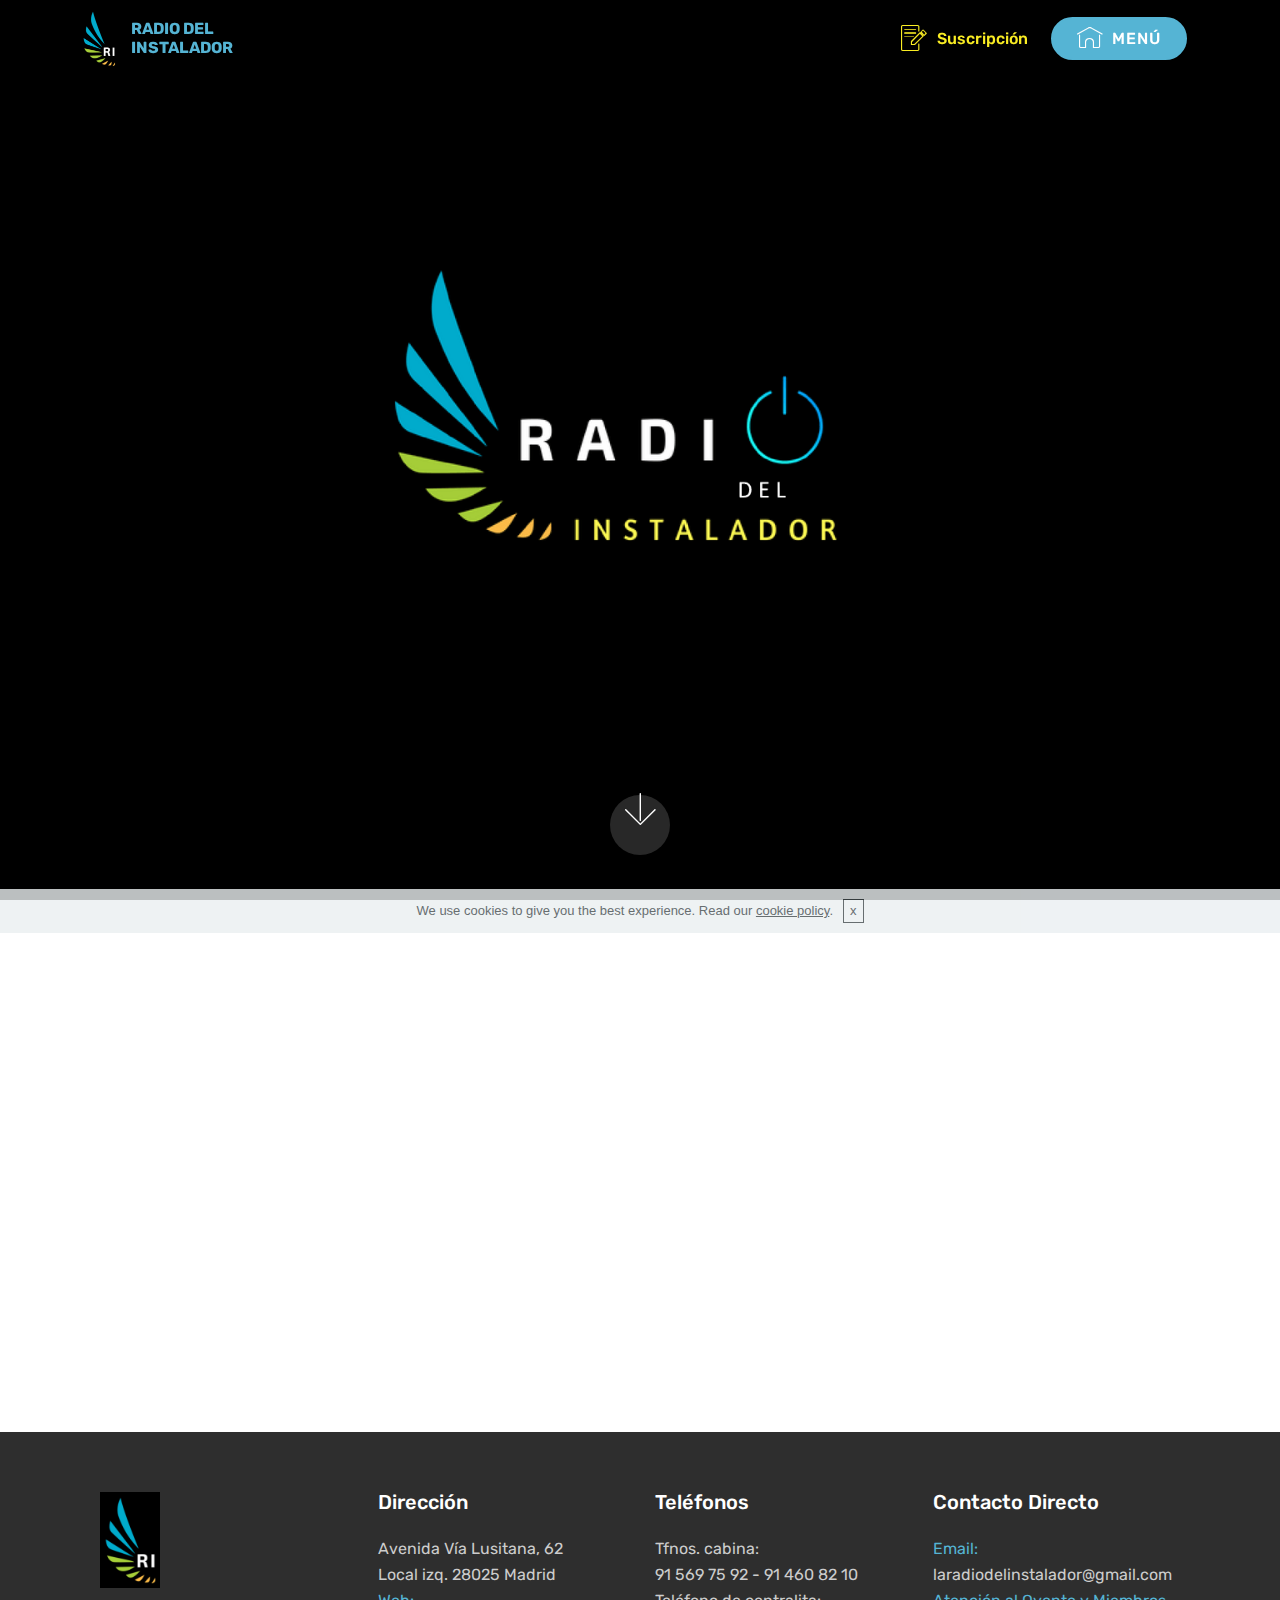
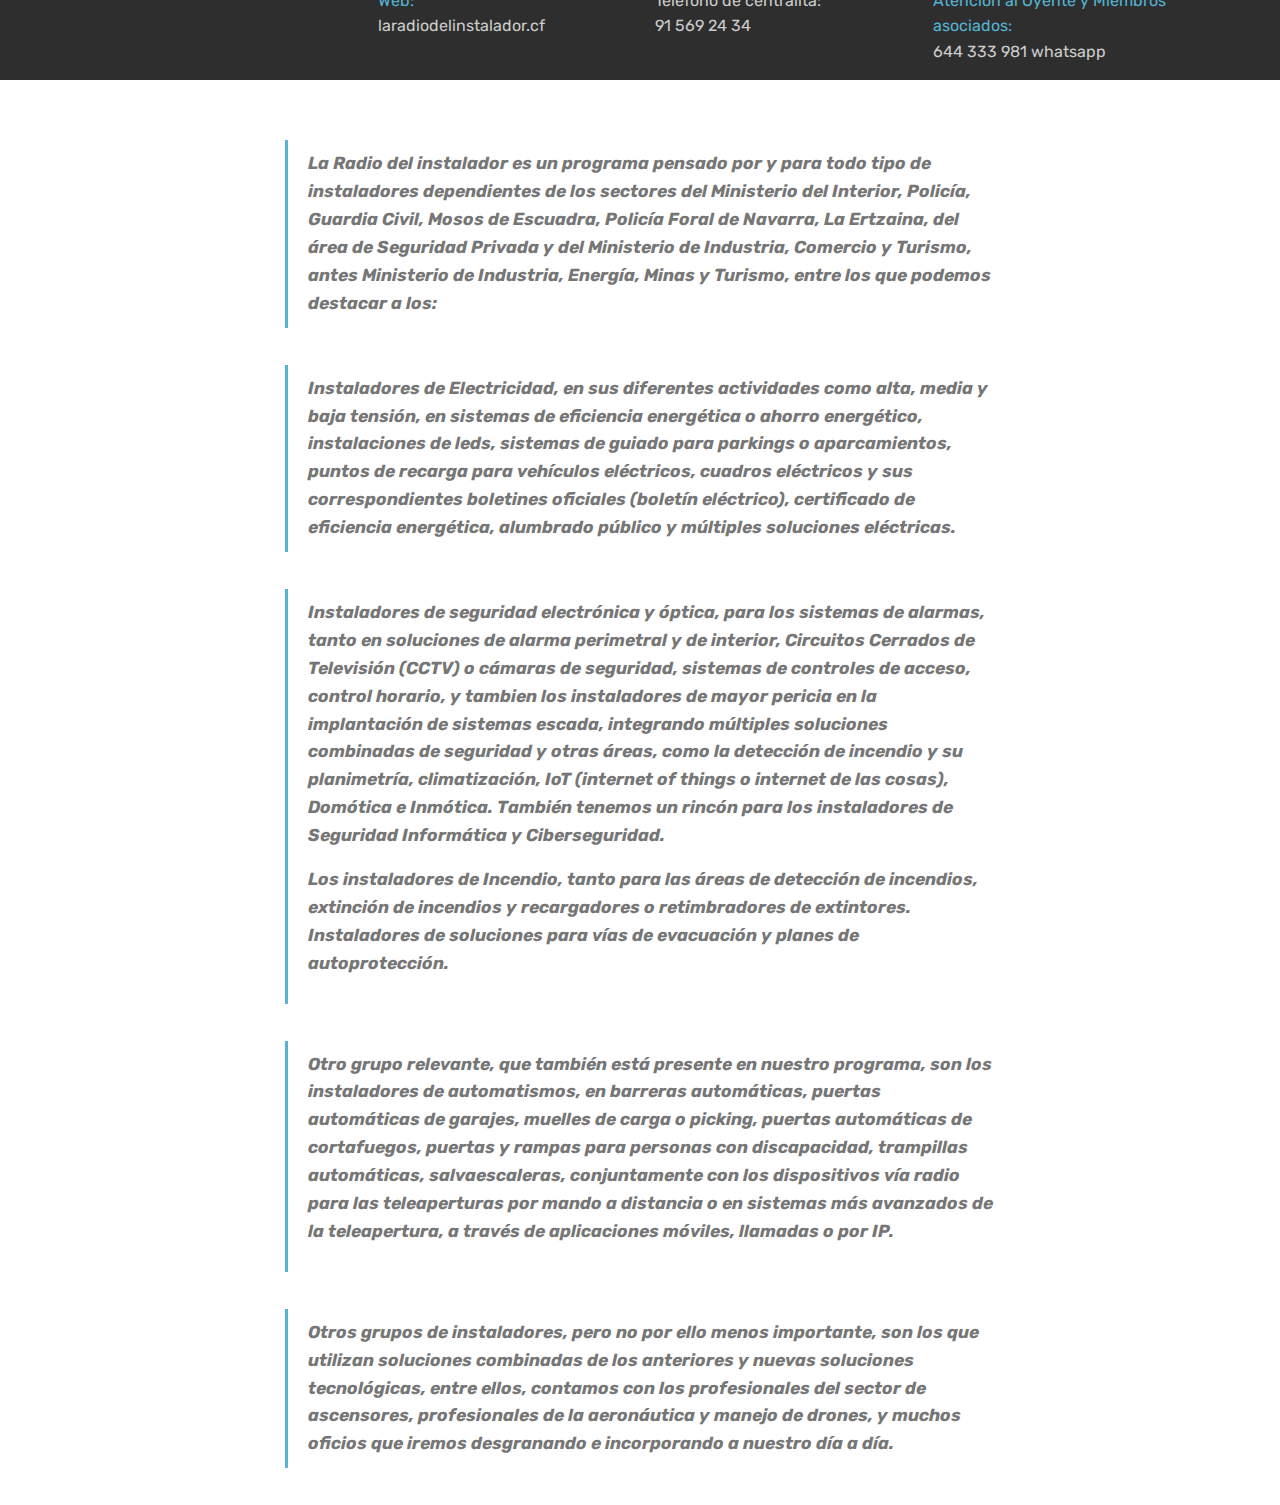
==== commit be8d1763: "create github pages" ====
--- a/index.html
+++ b/index.html
@@ -62,7 +62,7 @@
     </nav>
 </section>
 
-<section class="engine"><a href="https://mobiri.se/m">web design templates</a></section><section class="cid-qTkA127IK8 mbr-fullscreen mbr-parallax-background" id="header2-1">
+<section class="engine"><a href="https://mobiri.se/n">free simple web templates</a></section><section class="cid-qTkA127IK8 mbr-fullscreen mbr-parallax-background" id="header2-1">
 
     
 
